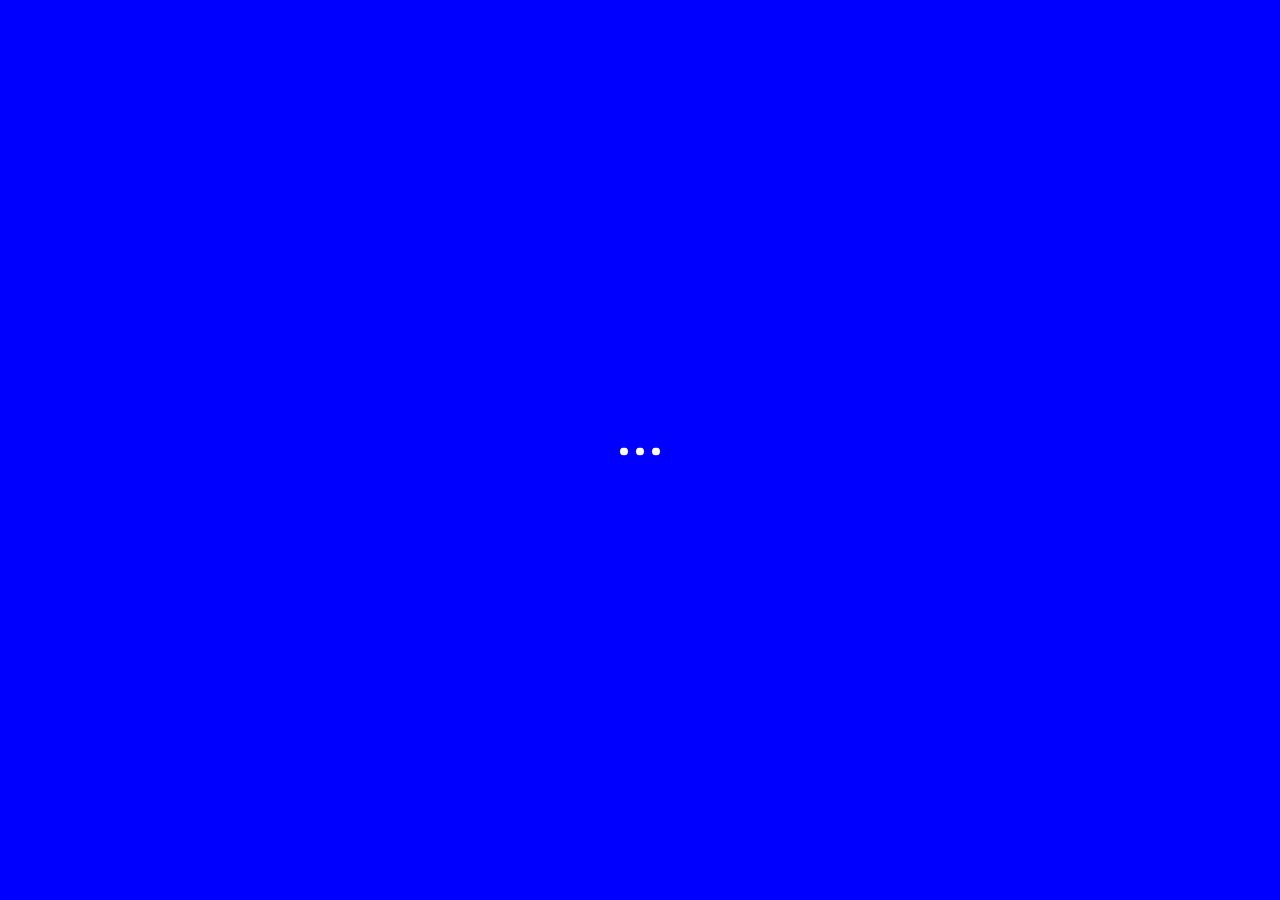
==== index.html @ 5bb3e673 "re" ====
<!DOCTYPE html>
<html lang="en-US">
<head>
    <meta charset="UTF-8">
    <meta name="description" content="Unique portfolio solution for creatives">
    <meta http-equiv="X-UA-Compatible" content="IE=edge">
    <meta name="viewport" content="width=device-width, initial-scale=1, maximum-scale=1, user-scalable=no"/>

    <title>Atail &#8211; Unique portfolio solution for creatives</title>

    <link href="https://fonts.googleapis.com/css?family=Hind:300,400%7CMontserrat:400,700" rel="stylesheet" media="all">
    <link rel='stylesheet' href='css/icons.css' type='text/css' media='all'/>
    <link rel='stylesheet' href='css/font-awesome.min.css' type='text/css' media='all'/>
    <link rel='stylesheet' href='css/main.css' type='text/css' media='all'/>
    <link rel='stylesheet' href='css/setting.css' type='text/css' media='all'/>

</head>

<body data-share="[&quot;facebook&quot;]">

<!--Preloader-->
<div class="atail-preloader-wrapper">
        <span>
            <span class="atail-dot"></span>
            <span class="atail-dot"></span>
            <span class="atail-dot"></span>
        </span>
    <div class="atail-preloader">
        <span>
            <span class="atail-dot"></span>
            <span class="atail-dot"></span>
            <span class="atail-dot"></span>
        </span>
    </div>
</div>
<!--/Preloader-->

<div class="atail  container-fluid  ">

    <header class="atail-header">
        <div class=" container-fluid ">
            <div class="logo  atail-logo-portrait">
                <a href="index.html">
                    <span class="atail-text-logo">
                        <img src="img/logo.svg" alt="">
                    </span>
                </a>
            </div>
            <div class="show-nav">
                <span data-action="show-nav">
                    <span>
                        <span></span>
                        <span></span>
                    </span>
                </span>
            </div>
            <nav class="row">
                <div class="grid-bg row">
                    <div class="col-md-2"></div>
                    <div class="col-md-2"></div>
                    <div class="col-md-2"></div>
                    <div class="col-md-2"></div>
                    <div class="col-md-2"></div>
                    <div class="col-md-2"></div>
                </div>
                <ol id="menu-menu-1" class="nav-list">
                    <li class="menu-item  current-menu-item col-xs-2 ">
                        <a href="index.html"><span>Projects</span></a>
                    </li>
                    <li class="menu-item col-xs-2 ">
                        <a href="about.html"><span>About</span></a>
                    </li>
                    <li class="menu-item  col-xs-2 ">
                        <a href="team.html"><span>Team</span></a>
                    </li>
                    <li class="menu-item col-xs-2 ">
                        <a href="services.html"><span>Services</span></a>
                    </li>
                    <li class="menu-item col-xs-2 ">
                        <a href="contact.html"><span>Contact</span></a>
                    </li>
                    <li class="menu-item col-xs-2 ">
                        <a href="blog.html"><span>Blog</span></a>
                    </li>
                    <li class="menu-item col-xs-2 ">
                        <a href="typography.html"><span>Typography</span></a>
                    </li>
                </ol>
            </nav>
        </div>
    </header>

    <main>

        <div class="main-scroll">

            <div class="project-preview-images  ">
                <div class="preview-images-item">
                    <img src="img/project-preview/1_pr_ad_grandeur.jpg" alt="" class="project-1">
                    <img src="img/project-preview/2_pr_ad_hpoint.jpg" alt="" class="project-2">
                    <img src="img/project-preview/3_pr_ad_jobs.jpg" alt="" class="project-3">
                    <img src="img/project-preview/4_pr_ad_ebs.jpg" alt="" class="project-4">
                    <img src="img/project-preview/5_pr_ad_sktelecom.jpg" alt="" class="project-5">
                    <img src="img/project-preview/6_pr_ad_amorepacific.jpg" alt="" class="project-6">
                </div>
            </div>

            <div class="row ">

                <div class="col-md-10 no-padding">

                    <div class="project-preview-arrow-wrapper">
                        <span class="project-preview-arrow">
                            <span>
                                <svg version="1.1" id="Layer_1" xmlns="http://www.w3.org/2000/svg"  x="0px" y="0px"
                                     width="57.143px" height="34.454px" viewBox="0 0 57.143 34.454" enable-background="new 0 0 57.143 34.454" xml:space="preserve">
                                    <g>
                                        <g>
                                            <polygon points="51.908,17.599 46.891,13.1 46.891,17.094 6.904,17.094 6.904,18.094 46.891,18.094 46.891,22.099"/>
                                        </g>
                                    </g>
                                </svg>
                            </span>
                            <span>Scroll</span>
                        </span>
                    </div>

                    <div class="project-preview" tabindex="0">

                        <div class="display-table">
                            <div class="display-table-cell">

                                <div class="row-col-10"
                                     id="project-1">
                                    <div class="col-xs-5 col-sm-5 col-md-2 project-count">
                                        <span><span class="project-count-number">1</span></span>
                                        /
                                        <span>99</span>
                                    </div>
                                    <div class="col-xs-7 col-sm-6 col-md-4 no-padding">
                                        <div class="content">
                                            <article>

                                                <div class="preview-article-header">
                                                    <h2>
                                                        <a data-action="open-full-post" data-post="project-1"
                                                           href="#">Hyundai Motor Group
                                                        </a>
                                                    </h2>
                                                </div>
                                                <div class="preview-article-text">
                                                    <div class="preview-text-content">
                                                        <p>
                                                        <strong> 그랜저 디지털 필름</strong>
                                                        <br>
                                                        현대자동차 그랜저의 세계 최초로 적용되는 릴렉션 컴포트 시트 USP를 활용한 디지털 필름 제작 
                                                        </p>
                                                    </div>
                                                </div>

                                                <a class="tmp-class open-full-post" data-action="open-full-post"
                                                   data-post="project-1"
                                                   href="#"><span>Show Case</span></a>
                                            </article>
                                        </div>
                                    </div>
                                </div>
                            </div>
                        </div>
                        <div class="display-table">
                            <div class="display-table-cell">

                                <div class="row-col-10"
                                     id="project-2">
                                    <div class="col-xs-5 col-sm-5 col-md-2 project-count">
                                        <span><span class="project-count-number">2</span></span>
                                        /
                                        <span>99</span>
                                    </div>
                                    <div class="col-xs-7 col-sm-6 col-md-4 no-padding">
                                        <div class="content">
                                            <article>

                                                <div class="preview-article-header">
                                                    <h2>
                                                        <a data-action="open-full-post" data-post="project-2"
                                                           href="#">Hyundai Department Store</a>
                                                    </h2>
                                                </div>
                                                <div class="preview-article-text">
                                                    <div class="preview-text-content">
                                                        <p>
                                                        <strong> H.Point APP 런칭 광고</strong>
                                                        <br>
                                                        현대백화점그룹 통합 멤버십 H.Point를 런칭함에 있어, 기존 현대백화점 무드 뿐 아니라 전체 참여사를 통합할 수 있는 이미지 구축  
                                                        </p>
                                                    </div>
                                                </div>

                                                <a class="tmp-class open-full-post" data-action="open-full-post"
                                                   data-post="project-2"
                                                   href="#"><span>Show Case</span></a>
                                            </article>
                                        </div>
                                    </div>
                                </div>
                            </div>
                        </div>
                        <div class="display-table">
                            <div class="display-table-cell">

                                <div class="row-col-10"
                                     id="project-3">
                                    <div class="col-xs-5 col-sm-5 col-md-2 project-count">
                                        <span><span class="project-count-number">3</span></span>
                                        /
                                        <span>99</span>
                                    </div>
                                    <div class="col-xs-7 col-sm-6 col-md-4 no-padding">
                                        <div class="content">
                                            <article>

                                                <div class="preview-article-header">
                                                    <h2>
                                                        <a data-action="open-full-post" data-post="project-3"
                                                           href="#">Zaps</a>
                                                    </h2>
                                                </div>
                                                <div class="preview-article-text">
                                                    <div class="preview-text-content">
                                                        <p>
                                                        <strong>잡스, 바이럴 영상</strong>
                                                        <br>
                                                        제품 패키지부터 브랜드사이트, 쇼핑몰까지 대대적인 리뉴얼을 시작한 잡스의 Kill Different 바이럴 영상 제작. 중독성 있는 음악과 풍만한 아재감성으로 유저들의 큰 공감과 호응을 이끌어냄  
                                                        </p>
                                                    </div>
                                                </div>

                                                <a class="tmp-class open-full-post" data-action="open-full-post"
                                                   data-post="project-3"
                                                   href="#"><span>Show Case</span></a>
                                            </article>
                                        </div>
                                    </div>
                                </div>
                            </div>
                        </div>
                        <div class="display-table">
                            <div class="display-table-cell">

                                <div class="row-col-10"
                                     id="project-4">
                                    <div class="col-xs-5 col-sm-5 col-md-2 project-count">
                                        <span><span class="project-count-number">4</span></span>
                                        /
                                        <span>99</span>
                                    </div>
                                    <div class="col-xs-7 col-sm-6 col-md-4 no-padding">
                                        <div class="content">
                                            <article>

                                                <div class="preview-article-header">
                                                    <h2>
                                                        <a data-action="open-full-post" data-post="project-4"
                                                           href="#">EBS</a>
                                                    </h2>
                                                </div>
                                                <div class="preview-article-text">
                                                    <div class="preview-text-content">
                                                        <p>
                                                        <strong>EBS Lang 연간 마케팅</strong>
                                                        <br>
                                                        국내 토익 시장 최초로 수강료 환급 프로그램을 도입한 토익 인터넷강의 ‘EBS Lang’ 마케팅 커뮤니케이션 총괄 
                                                        </p>
                                                    </div>
                                                </div>

                                                <a class="tmp-class open-full-post" data-action="open-full-post"
                                                   data-post="project-4"
                                                   href="#"><span>Show Case</span></a>
                                            </article>
                                        </div>
                                    </div>
                                </div>
                            </div>
                        </div>
                        <div class="display-table">
                            <div class="display-table-cell">

                                <div class="row-col-10"
                                     id="project-5">
                                    <div class="col-xs-5 col-sm-5 col-md-2 project-count">
                                        <span><span class="project-count-number">5</span></span>
                                        /
                                        <span>99</span>
                                    </div>
                                    <div class="col-xs-7 col-sm-6 col-md-4 no-padding">
                                        <div class="content">
                                            <article>

                                                <div class="preview-article-header">
                                                    <h2>
                                                        <a data-action="open-full-post" data-post="project-5"
                                                           href="#">SK telecom</a>
                                                    </h2>
                                                </div>
                                                <div class="preview-article-text">
                                                    <div class="preview-text-content">
                                                        <p>
                                                        <strong>SK텔레콤 바이럴 영상 </strong>
                                                        <br>
                                                        SKT LTE-A의 3배 빠른 인터넷 속도를 과거 스피드의 대명사였던 이소룡을 되살려 커뮤니케이션
                                                        </p>
                                                    </div>
                                                </div>

                                                <a class="tmp-class open-full-post" data-action="open-full-post"
                                                   data-post="project-5"
                                                   href="#"><span>Show Case</span></a>
                                            </article>
                                        </div>
                                    </div>
                                </div>
                            </div>
                        </div>
                        <div class="display-table">
                            <div class="display-table-cell">

                                <div class="row-col-10"
                                     id="project-6">
                                    <div class="col-xs-5 col-sm-5 col-md-2 project-count">
                                        <span><span class="project-count-number">6</span></span>
                                        /
                                        <span>99</span>
                                    </div>
                                    <div class="col-xs-7 col-sm-6 col-md-4 no-padding">
                                        <div class="content">
                                            <article>

                                                <div class="preview-article-header">
                                                    <h2>
                                                        <a data-action="open-full-post" data-post="project-6"
                                                           href="#">Amorepacific</a>
                                                    </h2>
                                                </div>
                                                <div class="preview-article-text">
                                                    <div class="preview-text-content">
                                                        <p>
                                                        <strong>미장센 바이럴 영상 </strong>
                                                        <br>
                                                        고데기 홈쇼핑 Fake영상에 유준호 더빙을 더해 에피소드를 연출하면서 자연스럽게 헤어 제품 커뮤니케이션
                                                        </p>
                                                    </div>
                                                </div>

                                                <a class="tmp-class open-full-post" data-action="open-full-post"
                                                   data-post="project-6"
                                                   href="#"><span>Show Case</span></a>
                                            </article>
                                        </div>
                                    </div>
                                </div>
                            </div>
                        </div>

                    </div>
                </div>
                <div class="col-md-2 all-projects-ajax-btn">
                    <a href="#" data-action="all-projects" data-count="10"><span><span></span><span></span></span>All Projects</a>
                </div>
            </div>


        </div> <!-- main-scroll -->

        <div class="grid-bg row">
            <div class="col-md-2"></div>
            <div class="col-md-2"></div>
            <div class="col-md-2"></div>
            <div class="col-md-2"></div>
            <div class="col-md-2"></div>
            <div class="col-md-2"></div>
        </div>

    </main> <!-- main -->

    <div class="sides">
        <div class=" container-fluid ">
            <div class="left-side">
                <div class="side-content">
                    <a href="https://www.facebook.com/ItemBridge"> Facebook </a>
                    <a href="https://twitter.com/Itembridge"> Twitter </a>
                    <a href="https://instagram.com/itembridge/"> Instagram </a>
                    <a href="https://www.behance.net/itembridge"> Behance </a>
                </div>
            </div>

            <div class="right-side">
                <div class="side-content">
                    <p class="copyright">
                        © 2016 Itembridge LLC </p>
                </div>
            </div>
        </div>
    </div> <!-- sides -->

</div> <!-- atail -->
<script type='text/javascript' src="js/jquery-3.1.1.min.js"></script>
<script type='text/javascript' src='js/main.js'></script>
<script type='text/javascript' src='js/jssocials.js'></script>
<script type='text/javascript' src='js/retina.js'></script>

</body>
</html>
---- css/icons.css ----
@font-face {
    font-family: 'icon-worksregular';
    src: url('../fonts/icon-works-webfont.eot');
    src: url('../fonts/icon-works-webfont.eot?#iefix') format('embedded-opentype'),
    url('../fonts/icon-works-webfont.woff') format('woff'),
    url('../fonts/icon-works-webfont.ttf') format('truetype'),
    url('../fonts/icon-works-webfont.svg#icon-worksregular') format('svg');
    font-weight: normal;
    font-style: normal;

}
---- css/main.css ----
/*
// Theme Name: Template Atail
// Theme URI: http://template.atail.itembridge.com/
// Author: InfoStyle
// Author URI: http://themeforest.net/user/InfoStyle
// Description: Atail template theme
// Version: 1.0.5
// License: ThemeForest Regular & Extended License
// License URI: http://themeforest.net/licenses/regular-extended
*/
/*
1. Grid---------------------------------(Line )
2. Atail--------------------------------(Line )
  2.1 Components------------------------(Line )
    2.1.1 Multitext---------------------(Line )
    2.1.2 Blockquote--------------------(Line )
    2.1.3 Blog--------------------------(Line )
    2.1.4 Box - promo, suporting--------(Line )
    2.1.5 Buttons-----------------------(Line )
    2.1.6 Category list-----------------(Line )
    2.1.7 Features----------------------(Line )
    2.1.8 Figure------------------------(Line )
    2.1.9 Forms-------------------------(Line )
    2.1.10 Google Maps------------------(Line )
    2.1.11 Grid backgrounds-------------(Line )
    2.1.12 Navigation-------------------(Line )
    2.1.13 List-------------------------(Line )
    2.1.14 Headers----------------------(Line )
    2.1.15 Links------------------------(Line )
    2.1.16 Atail Logo-------------------(Line )
    2.1.17 Paragraphs-------------------(Line )
    2.1.18 Post-------------------------(Line )
    2.1.19 Preloader--------------------(Line )
    2.1.20 Projects preview-------------(Line )
    2.1.21 Scroll-----------------------(Line )
    2.1.22 Single project---------------(Line )
    2.1.23 Slider-----------------------(Line )
    2.1.24 Tables-----------------------(Line )
    2.1.25 Team-------------------------(Line )
    2.1.26 Widgets----------------------(Line )
  2.2 Layout----------------------------(Line )
    2.2.1 Header------------------------(Line )
    2.2.1 Main--------------------------(Line )
    2.2.1 Footer------------------------(Line )
    2.2.1 Sidebars----------------------(Line )
 */
/*! normalize.css v3.0.2 | MIT License | git.io/normalize */
html {
  font-family: sans-serif;
  -ms-text-size-adjust: 100%;
  -webkit-text-size-adjust: 100%;
}

body {
  margin: 0;
}

article,
aside,
details,
figcaption,
figure,
footer,
header,
hgroup,
main,
menu,
nav,
section,
summary {
  display: block;
}

audio,
canvas,
progress,
video {
  display: inline-block;
  vertical-align: baseline;
}

audio:not([controls]) {
  display: none;
  height: 0;
}

[hidden],
template {
  display: none;
}

a {
  background-color: transparent;
}

a:active,
a:hover {
  outline: 0;
}

abbr[title] {
  border-bottom: 1px dotted;
}

b,
strong {
  font-weight: bold;
}

dfn {
  font-style: italic;
}

h1 {
  font-size: 2em;
  margin: 0.67em 0;
}

mark {
  background: #ff0;
  color: #000;
}

small {
  font-size: 80%;
}

sub,
sup {
  font-size: 75%;
  line-height: 0;
  position: relative;
  vertical-align: baseline;
}

sup {
  top: -0.5em;
}

sub {
  bottom: -0.25em;
}

img {
  border: 0;
}

svg:not(:root) {
  overflow: hidden;
}

figure {
  margin: 1em 40px;
}

hr {
  box-sizing: content-box;
  height: 0;
}

pre {
  overflow: auto;
}

code,
kbd,
pre,
samp {
  font-family: monospace, monospace;
  font-size: 1em;
}

button,
input,
optgroup,
select,
textarea {
  color: inherit;
  font: inherit;
  margin: 0;
}

button {
  overflow: visible;
}

button,
select {
  text-transform: none;
}

button,
html input[type="button"],
input[type="reset"],
input[type="submit"] {
  -webkit-appearance: button;
  cursor: pointer;
}

button[disabled],
html input[disabled] {
  cursor: default;
}

button::-moz-focus-inner,
input::-moz-focus-inner {
  border: 0;
  padding: 0;
}

input {
  line-height: normal;
}

input[type="checkbox"],
input[type="radio"] {
  box-sizing: border-box;
  padding: 0;
}

input[type="number"]::-webkit-inner-spin-button,
input[type="number"]::-webkit-outer-spin-button {
  height: auto;
}

input[type="search"]::-webkit-search-cancel-button,
input[type="search"]::-webkit-search-decoration {
  -webkit-appearance: none;
}

fieldset {
  border: 1px solid #c0c0c0;
  margin: 0 2px;
  padding: 0.35em 0.625em 0.75em;
}

legend {
  border: 0;
  padding: 0;
}

textarea {
  overflow: auto;
}

optgroup {
  font-weight: bold;
}

table {
  border-collapse: collapse;
  border-spacing: 0;
}

td,
th {
  padding: 0;
}

* {
  box-sizing: border-box;
}

*:before,
*:after {
  box-sizing: border-box;
}

.container {
  margin-right: auto;
  margin-left: auto;
  padding-left: 15px;
  padding-right: 15px;
}

.container:before, .container:after {
  content: " ";
  display: table;
}

.container:after {
  clear: both;
}

@media (min-width: 768px) {
  .container {
    width: 754px;
  }
}

@media (min-width: 992px) {
  .container {
    width: 980px;
  }
}

@media (min-width: 1200px) {
  .container {
    width: 1210px;
  }
}

.container-fluid {
  margin-right: auto;
  margin-left: auto;
  padding-left: 15px;
  padding-right: 15px;
}

.container-fluid:before, .container-fluid:after {
  content: " ";
  display: table;
}

.container-fluid:after {
  clear: both;
}

.row,
[class*=" row-col-"],
[class^="row-col-"] {
  margin-left: -15px;
  margin-right: -15px;
}

.row:before, .row:after,
[class*=" row-col-"]:before,
[class*=" row-col-"]:after,
[class^="row-col-"]:before,
[class^="row-col-"]:after {
  content: " ";
  display: table;
}

.row:after,
[class*=" row-col-"]:after,
[class^="row-col-"]:after {
  clear: both;
}

.col-xs-1, .col-sm-1, .col-md-1, .col-lg-1, .col-xs-2, .col-sm-2, .col-md-2, .col-lg-2, .col-xs-3, .col-sm-3, .col-md-3, .col-lg-3, .col-xs-4, .col-sm-4, .col-md-4, .col-lg-4, .col-xs-5, .col-sm-5, .col-md-5, .col-lg-5, .col-xs-6, .col-sm-6, .col-md-6, .col-lg-6, .col-xs-7, .col-sm-7, .col-md-7, .col-lg-7, .col-xs-8, .col-sm-8, .col-md-8, .col-lg-8, .col-xs-9, .col-sm-9, .col-md-9, .col-lg-9, .col-xs-10, .col-sm-10, .col-md-10, .col-lg-10, .col-xs-11, .col-sm-11, .col-md-11, .col-lg-11, .col-xs-12, .col-sm-12, .col-md-12, .col-lg-12 {
  position: relative;
  min-height: 1px;
  padding-left: 15px;
  padding-right: 15px;
}

.row .col-xs-1 {
  width: 8.33333%;
}

.row .col-xs-2 {
  width: 16.66667%;
}

.row .col-xs-3 {
  width: 25%;
}

.row .col-xs-4 {
  width: 33.33333%;
}

.row .col-xs-5 {
  width: 41.66667%;
}

.row .col-xs-6 {
  width: 50%;
}

.row .col-xs-7 {
  width: 58.33333%;
}

.row .col-xs-8 {
  width: 66.66667%;
}

.row .col-xs-9 {
  width: 75%;
}

.row .col-xs-10 {
  width: 83.33333%;
}

.row .col-xs-11 {
  width: 91.66667%;
}

.row .col-xs-12 {
  width: 100%;
}

.row .col-xs-offset-1 {
  margin-left: 8.33333%;
}

.row .col-xs-offset-2 {
  margin-left: 16.66667%;
}

.row .col-xs-offset-3 {
  margin-left: 25%;
}

.row .col-xs-offset-4 {
  margin-left: 33.33333%;
}

.row .col-xs-offset-5 {
  margin-left: 41.66667%;
}

.row .col-xs-offset-6 {
  margin-left: 50%;
}

.row .col-xs-offset-7 {
  margin-left: 58.33333%;
}

.row .col-xs-offset-8 {
  margin-left: 66.66667%;
}

.row .col-xs-offset-9 {
  margin-left: 75%;
}

.row .col-xs-offset-10 {
  margin-left: 83.33333%;
}

.row .col-xs-offset-11 {
  margin-left: 91.66667%;
}

.row .col-xs-offset-12 {
  margin-left: 100%;
}

.col-xs-1, .col-xs-2, .col-xs-3, .col-xs-4, .col-xs-5, .col-xs-6, .col-xs-7, .col-xs-8, .col-xs-9, .col-xs-10, .col-xs-11, .col-xs-12 {
  float: left;
}

.row-col-1 > .col-xs-1 {
  width: 100%;
}

.row-col-2 > .col-xs-1 {
  width: 50%;
}

.row-col-2 > .col-xs-2 {
  width: 100%;
}

.row-col-3 > .col-xs-1 {
  width: 33.33333%;
}

.row-col-3 > .col-xs-2 {
  width: 66.66667%;
}

.row-col-3 > .col-xs-3 {
  width: 100%;
}

.row-col-4 > .col-xs-1 {
  width: 25%;
}

.row-col-4 > .col-xs-2 {
  width: 50%;
}

.row-col-4 > .col-xs-3 {
  width: 75%;
}

.row-col-4 > .col-xs-4 {
  width: 100%;
}

.row-col-5 > .col-xs-1 {
  width: 20%;
}

.row-col-5 > .col-xs-2 {
  width: 40%;
}

.row-col-5 > .col-xs-3 {
  width: 60%;
}

.row-col-5 > .col-xs-4 {
  width: 80%;
}

.row-col-5 > .col-xs-5 {
  width: 100%;
}

.row-col-6 > .col-xs-1 {
  width: 16.66667%;
}

.row-col-6 > .col-xs-2 {
  width: 33.33333%;
}

.row-col-6 > .col-xs-3 {
  width: 50%;
}

.row-col-6 > .col-xs-4 {
  width: 66.66667%;
}

.row-col-6 > .col-xs-5 {
  width: 83.33333%;
}

.row-col-6 > .col-xs-6 {
  width: 100%;
}

.row-col-7 > .col-xs-1 {
  width: 14.28571%;
}

.row-col-7 > .col-xs-2 {
  width: 28.57143%;
}

.row-col-7 > .col-xs-3 {
  width: 42.85714%;
}

.row-col-7 > .col-xs-4 {
  width: 57.14286%;
}

.row-col-7 > .col-xs-5 {
  width: 71.42857%;
}

.row-col-7 > .col-xs-6 {
  width: 85.71429%;
}

.row-col-7 > .col-xs-7 {
  width: 100%;
}

.row-col-8 > .col-xs-1 {
  width: 12.5%;
}

.row-col-8 > .col-xs-2 {
  width: 25%;
}

.row-col-8 > .col-xs-3 {
  width: 37.5%;
}

.row-col-8 > .col-xs-4 {
  width: 50%;
}

.row-col-8 > .col-xs-5 {
  width: 62.5%;
}

.row-col-8 > .col-xs-6 {
  width: 75%;
}

.row-col-8 > .col-xs-7 {
  width: 87.5%;
}

.row-col-8 > .col-xs-8 {
  width: 100%;
}

.row-col-9 > .col-xs-1 {
  width: 11.11111%;
}

.row-col-9 > .col-xs-2 {
  width: 22.22222%;
}

.row-col-9 > .col-xs-3 {
  width: 33.33333%;
}

.row-col-9 > .col-xs-4 {
  width: 44.44444%;
}

.row-col-9 > .col-xs-5 {
  width: 55.55556%;
}

.row-col-9 > .col-xs-6 {
  width: 66.66667%;
}

.row-col-9 > .col-xs-7 {
  width: 77.77778%;
}

.row-col-9 > .col-xs-8 {
  width: 88.88889%;
}

.row-col-9 > .col-xs-9 {
  width: 100%;
}

.row-col-10 > .col-xs-1 {
  width: 10%;
}

.row-col-10 > .col-xs-2 {
  width: 20%;
}

.row-col-10 > .col-xs-3 {
  width: 30%;
}

.row-col-10 > .col-xs-4 {
  width: 40%;
}

.row-col-10 > .col-xs-5 {
  width: 50%;
}

.row-col-10 > .col-xs-6 {
  width: 60%;
}

.row-col-10 > .col-xs-7 {
  width: 70%;
}

.row-col-10 > .col-xs-8 {
  width: 80%;
}

.row-col-10 > .col-xs-9 {
  width: 90%;
}

.row-col-10 > .col-xs-10 {
  width: 100%;
}

.row-col-11 > .col-xs-1 {
  width: 9.09091%;
}

.row-col-11 > .col-xs-2 {
  width: 18.18182%;
}

.row-col-11 > .col-xs-3 {
  width: 27.27273%;
}

.row-col-11 > .col-xs-4 {
  width: 36.36364%;
}

.row-col-11 > .col-xs-5 {
  width: 45.45455%;
}

.row-col-11 > .col-xs-6 {
  width: 54.54545%;
}

.row-col-11 > .col-xs-7 {
  width: 63.63636%;
}

.row-col-11 > .col-xs-8 {
  width: 72.72727%;
}

.row-col-11 > .col-xs-9 {
  width: 81.81818%;
}

.row-col-11 > .col-xs-10 {
  width: 90.90909%;
}

.row-col-11 > .col-xs-11 {
  width: 100%;
}

.row-col-12 > .col-xs-1 {
  width: 8.33333%;
}

.row-col-12 > .col-xs-2 {
  width: 16.66667%;
}

.row-col-12 > .col-xs-3 {
  width: 25%;
}

.row-col-12 > .col-xs-4 {
  width: 33.33333%;
}

.row-col-12 > .col-xs-5 {
  width: 41.66667%;
}

.row-col-12 > .col-xs-6 {
  width: 50%;
}

.row-col-12 > .col-xs-7 {
  width: 58.33333%;
}

.row-col-12 > .col-xs-8 {
  width: 66.66667%;
}

.row-col-12 > .col-xs-9 {
  width: 75%;
}

.row-col-12 > .col-xs-10 {
  width: 83.33333%;
}

.row-col-12 > .col-xs-11 {
  width: 91.66667%;
}

.row-col-12 > .col-xs-12 {
  width: 100%;
}

.row-col-1 > .col-xs-push-0 {
  left: auto;
}

.row-col-1 > .col-xs-push-1 {
  left: 100%;
}

.row-col-2 > .col-xs-push-0 {
  left: auto;
}

.row-col-2 > .col-xs-push-1 {
  left: 50%;
}

.row-col-2 > .col-xs-push-2 {
  left: 100%;
}

.row-col-3 > .col-xs-push-0 {
  left: auto;
}

.row-col-3 > .col-xs-push-1 {
  left: 33.33333%;
}

.row-col-3 > .col-xs-push-2 {
  left: 66.66667%;
}

.row-col-3 > .col-xs-push-3 {
  left: 100%;
}

.row-col-4 > .col-xs-push-0 {
  left: auto;
}

.row-col-4 > .col-xs-push-1 {
  left: 25%;
}

.row-col-4 > .col-xs-push-2 {
  left: 50%;
}

.row-col-4 > .col-xs-push-3 {
  left: 75%;
}

.row-col-4 > .col-xs-push-4 {
  left: 100%;
}

.row-col-5 > .col-xs-push-0 {
  left: auto;
}

.row-col-5 > .col-xs-push-1 {
  left: 20%;
}

.row-col-5 > .col-xs-push-2 {
  left: 40%;
}

.row-col-5 > .col-xs-push-3 {
  left: 60%;
}

.row-col-5 > .col-xs-push-4 {
  left: 80%;
}

.row-col-5 > .col-xs-push-5 {
  left: 100%;
}

.row-col-6 > .col-xs-push-0 {
  left: auto;
}

.row-col-6 > .col-xs-push-1 {
  left: 16.66667%;
}

.row-col-6 > .col-xs-push-2 {
  left: 33.33333%;
}

.row-col-6 > .col-xs-push-3 {
  left: 50%;
}

.row-col-6 > .col-xs-push-4 {
  left: 66.66667%;
}

.row-col-6 > .col-xs-push-5 {
  left: 83.33333%;
}

.row-col-6 > .col-xs-push-6 {
  left: 100%;
}

.row-col-7 > .col-xs-push-0 {
  left: auto;
}

.row-col-7 > .col-xs-push-1 {
  left: 14.28571%;
}

.row-col-7 > .col-xs-push-2 {
  left: 28.57143%;
}

.row-col-7 > .col-xs-push-3 {
  left: 42.85714%;
}

.row-col-7 > .col-xs-push-4 {
  left: 57.14286%;
}

.row-col-7 > .col-xs-push-5 {
  left: 71.42857%;
}

.row-col-7 > .col-xs-push-6 {
  left: 85.71429%;
}

.row-col-7 > .col-xs-push-7 {
  left: 100%;
}

.row-col-8 > .col-xs-push-0 {
  left: auto;
}

.row-col-8 > .col-xs-push-1 {
  left: 12.5%;
}

.row-col-8 > .col-xs-push-2 {
  left: 25%;
}

.row-col-8 > .col-xs-push-3 {
  left: 37.5%;
}

.row-col-8 > .col-xs-push-4 {
  left: 50%;
}

.row-col-8 > .col-xs-push-5 {
  left: 62.5%;
}

.row-col-8 > .col-xs-push-6 {
  left: 75%;
}

.row-col-8 > .col-xs-push-7 {
  left: 87.5%;
}

.row-col-8 > .col-xs-push-8 {
  left: 100%;
}

.row-col-9 > .col-xs-push-0 {
  left: auto;
}

.row-col-9 > .col-xs-push-1 {
  left: 11.11111%;
}

.row-col-9 > .col-xs-push-2 {
  left: 22.22222%;
}

.row-col-9 > .col-xs-push-3 {
  left: 33.33333%;
}

.row-col-9 > .col-xs-push-4 {
  left: 44.44444%;
}

.row-col-9 > .col-xs-push-5 {
  left: 55.55556%;
}

.row-col-9 > .col-xs-push-6 {
  left: 66.66667%;
}

.row-col-9 > .col-xs-push-7 {
  left: 77.77778%;
}

.row-col-9 > .col-xs-push-8 {
  left: 88.88889%;
}

.row-col-9 > .col-xs-push-9 {
  left: 100%;
}

.row-col-10 > .col-xs-push-0 {
  left: auto;
}

.row-col-10 > .col-xs-push-1 {
  left: 10%;
}

.row-col-10 > .col-xs-push-2 {
  left: 20%;
}

.row-col-10 > .col-xs-push-3 {
  left: 30%;
}

.row-col-10 > .col-xs-push-4 {
  left: 40%;
}

.row-col-10 > .col-xs-push-5 {
  left: 50%;
}

.row-col-10 > .col-xs-push-6 {
  left: 60%;
}

.row-col-10 > .col-xs-push-7 {
  left: 70%;
}

.row-col-10 > .col-xs-push-8 {
  left: 80%;
}

.row-col-10 > .col-xs-push-9 {
  left: 90%;
}

.row-col-10 > .col-xs-push-10 {
  left: 100%;
}

.row-col-11 > .col-xs-push-0 {
  left: auto;
}

.row-col-11 > .col-xs-push-1 {
  left: 9.09091%;
}

.row-col-11 > .col-xs-push-2 {
  left: 18.18182%;
}

.row-col-11 > .col-xs-push-3 {
  left: 27.27273%;
}

.row-col-11 > .col-xs-push-4 {
  left: 36.36364%;
}

.row-col-11 > .col-xs-push-5 {
  left: 45.45455%;
}

.row-col-11 > .col-xs-push-6 {
  left: 54.54545%;
}

.row-col-11 > .col-xs-push-7 {
  left: 63.63636%;
}

.row-col-11 > .col-xs-push-8 {
  left: 72.72727%;
}

.row-col-11 > .col-xs-push-9 {
  left: 81.81818%;
}

.row-col-11 > .col-xs-push-10 {
  left: 90.90909%;
}

.row-col-11 > .col-xs-push-11 {
  left: 100%;
}

.row-col-12 > .col-xs-push-0 {
  left: auto;
}

.row-col-12 > .col-xs-push-1 {
  left: 8.33333%;
}

.row-col-12 > .col-xs-push-2 {
  left: 16.66667%;
}

.row-col-12 > .col-xs-push-3 {
  left: 25%;
}

.row-col-12 > .col-xs-push-4 {
  left: 33.33333%;
}

.row-col-12 > .col-xs-push-5 {
  left: 41.66667%;
}

.row-col-12 > .col-xs-push-6 {
  left: 50%;
}

.row-col-12 > .col-xs-push-7 {
  left: 58.33333%;
}

.row-col-12 > .col-xs-push-8 {
  left: 66.66667%;
}

.row-col-12 > .col-xs-push-9 {
  left: 75%;
}

.row-col-12 > .col-xs-push-10 {
  left: 83.33333%;
}

.row-col-12 > .col-xs-push-11 {
  left: 91.66667%;
}

.row-col-12 > .col-xs-push-12 {
  left: 100%;
}

.row-col-1 > .col-xs-pull-0 {
  right: auto;
}

.row-col-1 > .col-xs-pull-1 {
  right: 100%;
}

.row-col-2 > .col-xs-pull-0 {
  right: auto;
}

.row-col-2 > .col-xs-pull-1 {
  right: 50%;
}

.row-col-2 > .col-xs-pull-2 {
  right: 100%;
}

.row-col-3 > .col-xs-pull-0 {
  right: auto;
}

.row-col-3 > .col-xs-pull-1 {
  right: 33.33333%;
}

.row-col-3 > .col-xs-pull-2 {
  right: 66.66667%;
}

.row-col-3 > .col-xs-pull-3 {
  right: 100%;
}

.row-col-4 > .col-xs-pull-0 {
  right: auto;
}

.row-col-4 > .col-xs-pull-1 {
  right: 25%;
}

.row-col-4 > .col-xs-pull-2 {
  right: 50%;
}

.row-col-4 > .col-xs-pull-3 {
  right: 75%;
}

.row-col-4 > .col-xs-pull-4 {
  right: 100%;
}

.row-col-5 > .col-xs-pull-0 {
  right: auto;
}

.row-col-5 > .col-xs-pull-1 {
  right: 20%;
}

.row-col-5 > .col-xs-pull-2 {
  right: 40%;
}

.row-col-5 > .col-xs-pull-3 {
  right: 60%;
}

.row-col-5 > .col-xs-pull-4 {
  right: 80%;
}

.row-col-5 > .col-xs-pull-5 {
  right: 100%;
}

.row-col-6 > .col-xs-pull-0 {
  right: auto;
}

.row-col-6 > .col-xs-pull-1 {
  right: 16.66667%;
}

.row-col-6 > .col-xs-pull-2 {
  right: 33.33333%;
}

.row-col-6 > .col-xs-pull-3 {
  right: 50%;
}

.row-col-6 > .col-xs-pull-4 {
  right: 66.66667%;
}

.row-col-6 > .col-xs-pull-5 {
  right: 83.33333%;
}

.row-col-6 > .col-xs-pull-6 {
  right: 100%;
}

.row-col-7 > .col-xs-pull-0 {
  right: auto;
}

.row-col-7 > .col-xs-pull-1 {
  right: 14.28571%;
}

.row-col-7 > .col-xs-pull-2 {
  right: 28.57143%;
}

.row-col-7 > .col-xs-pull-3 {
  right: 42.85714%;
}

.row-col-7 > .col-xs-pull-4 {
  right: 57.14286%;
}

.row-col-7 > .col-xs-pull-5 {
  right: 71.42857%;
}

.row-col-7 > .col-xs-pull-6 {
  right: 85.71429%;
}

.row-col-7 > .col-xs-pull-7 {
  right: 100%;
}

.row-col-8 > .col-xs-pull-0 {
  right: auto;
}

.row-col-8 > .col-xs-pull-1 {
  right: 12.5%;
}

.row-col-8 > .col-xs-pull-2 {
  right: 25%;
}

.row-col-8 > .col-xs-pull-3 {
  right: 37.5%;
}

.row-col-8 > .col-xs-pull-4 {
  right: 50%;
}

.row-col-8 > .col-xs-pull-5 {
  right: 62.5%;
}

.row-col-8 > .col-xs-pull-6 {
  right: 75%;
}

.row-col-8 > .col-xs-pull-7 {
  right: 87.5%;
}

.row-col-8 > .col-xs-pull-8 {
  right: 100%;
}

.row-col-9 > .col-xs-pull-0 {
  right: auto;
}

.row-col-9 > .col-xs-pull-1 {
  right: 11.11111%;
}

.row-col-9 > .col-xs-pull-2 {
  right: 22.22222%;
}

.row-col-9 > .col-xs-pull-3 {
  right: 33.33333%;
}

.row-col-9 > .col-xs-pull-4 {
  right: 44.44444%;
}

.row-col-9 > .col-xs-pull-5 {
  right: 55.55556%;
}

.row-col-9 > .col-xs-pull-6 {
  right: 66.66667%;
}

.row-col-9 > .col-xs-pull-7 {
  right: 77.77778%;
}

.row-col-9 > .col-xs-pull-8 {
  right: 88.88889%;
}

.row-col-9 > .col-xs-pull-9 {
  right: 100%;
}

.row-col-10 > .col-xs-pull-0 {
  right: auto;
}

.row-col-10 > .col-xs-pull-1 {
  right: 10%;
}

.row-col-10 > .col-xs-pull-2 {
  right: 20%;
}

.row-col-10 > .col-xs-pull-3 {
  right: 30%;
}

.row-col-10 > .col-xs-pull-4 {
  right: 40%;
}

.row-col-10 > .col-xs-pull-5 {
  right: 50%;
}

.row-col-10 > .col-xs-pull-6 {
  right: 60%;
}

.row-col-10 > .col-xs-pull-7 {
  right: 70%;
}

.row-col-10 > .col-xs-pull-8 {
  right: 80%;
}

.row-col-10 > .col-xs-pull-9 {
  right: 90%;
}

.row-col-10 > .col-xs-pull-10 {
  right: 100%;
}

.row-col-11 > .col-xs-pull-0 {
  right: auto;
}

.row-col-11 > .col-xs-pull-1 {
  right: 9.09091%;
}

.row-col-11 > .col-xs-pull-2 {
  right: 18.18182%;
}

.row-col-11 > .col-xs-pull-3 {
  right: 27.27273%;
}

.row-col-11 > .col-xs-pull-4 {
  right: 36.36364%;
}

.row-col-11 > .col-xs-pull-5 {
  right: 45.45455%;
}

.row-col-11 > .col-xs-pull-6 {
  right: 54.54545%;
}

.row-col-11 > .col-xs-pull-7 {
  right: 63.63636%;
}

.row-col-11 > .col-xs-pull-8 {
  right: 72.72727%;
}

.row-col-11 > .col-xs-pull-9 {
  right: 81.81818%;
}

.row-col-11 > .col-xs-pull-10 {
  right: 90.90909%;
}

.row-col-11 > .col-xs-pull-11 {
  right: 100%;
}

.row-col-12 > .col-xs-pull-0 {
  right: auto;
}

.row-col-12 > .col-xs-pull-1 {
  right: 8.33333%;
}

.row-col-12 > .col-xs-pull-2 {
  right: 16.66667%;
}

.row-col-12 > .col-xs-pull-3 {
  right: 25%;
}

.row-col-12 > .col-xs-pull-4 {
  right: 33.33333%;
}

.row-col-12 > .col-xs-pull-5 {
  right: 41.66667%;
}

.row-col-12 > .col-xs-pull-6 {
  right: 50%;
}

.row-col-12 > .col-xs-pull-7 {
  right: 58.33333%;
}

.row-col-12 > .col-xs-pull-8 {
  right: 66.66667%;
}

.row-col-12 > .col-xs-pull-9 {
  right: 75%;
}

.row-col-12 > .col-xs-pull-10 {
  right: 83.33333%;
}

.row-col-12 > .col-xs-pull-11 {
  right: 91.66667%;
}

.row-col-12 > .col-xs-pull-12 {
  right: 100%;
}

.row-col-1 > .col-xs-offset-0 {
  margin-left: 0%;
}

.row-col-1 > .col-xs-offset-1 {
  margin-left: 100%;
}

.row-col-2 > .col-xs-offset-0 {
  margin-left: 0%;
}

.row-col-2 > .col-xs-offset-1 {
  margin-left: 50%;
}

.row-col-2 > .col-xs-offset-2 {
  margin-left: 100%;
}

.row-col-3 > .col-xs-offset-0 {
  margin-left: 0%;
}

.row-col-3 > .col-xs-offset-1 {
  margin-left: 33.33333%;
}

.row-col-3 > .col-xs-offset-2 {
  margin-left: 66.66667%;
}

.row-col-3 > .col-xs-offset-3 {
  margin-left: 100%;
}

.row-col-4 > .col-xs-offset-0 {
  margin-left: 0%;
}

.row-col-4 > .col-xs-offset-1 {
  margin-left: 25%;
}

.row-col-4 > .col-xs-offset-2 {
  margin-left: 50%;
}

.row-col-4 > .col-xs-offset-3 {
  margin-left: 75%;
}

.row-col-4 > .col-xs-offset-4 {
  margin-left: 100%;
}

.row-col-5 > .col-xs-offset-0 {
  margin-left: 0%;
}

.row-col-5 > .col-xs-offset-1 {
  margin-left: 20%;
}

.row-col-5 > .col-xs-offset-2 {
  margin-left: 40%;
}

.row-col-5 > .col-xs-offset-3 {
  margin-left: 60%;
}

.row-col-5 > .col-xs-offset-4 {
  margin-left: 80%;
}

.row-col-5 > .col-xs-offset-5 {
  margin-left: 100%;
}

.row-col-6 > .col-xs-offset-0 {
  margin-left: 0%;
}

.row-col-6 > .col-xs-offset-1 {
  margin-left: 16.66667%;
}

.row-col-6 > .col-xs-offset-2 {
  margin-left: 33.33333%;
}

.row-col-6 > .col-xs-offset-3 {
  margin-left: 50%;
}

.row-col-6 > .col-xs-offset-4 {
  margin-left: 66.66667%;
}

.row-col-6 > .col-xs-offset-5 {
  margin-left: 83.33333%;
}

.row-col-6 > .col-xs-offset-6 {
  margin-left: 100%;
}

.row-col-7 > .col-xs-offset-0 {
  margin-left: 0%;
}

.row-col-7 > .col-xs-offset-1 {
  margin-left: 14.28571%;
}

.row-col-7 > .col-xs-offset-2 {
  margin-left: 28.57143%;
}

.row-col-7 > .col-xs-offset-3 {
  margin-left: 42.85714%;
}

.row-col-7 > .col-xs-offset-4 {
  margin-left: 57.14286%;
}

.row-col-7 > .col-xs-offset-5 {
  margin-left: 71.42857%;
}

.row-col-7 > .col-xs-offset-6 {
  margin-left: 85.71429%;
}

.row-col-7 > .col-xs-offset-7 {
  margin-left: 100%;
}

.row-col-8 > .col-xs-offset-0 {
  margin-left: 0%;
}

.row-col-8 > .col-xs-offset-1 {
  margin-left: 12.5%;
}

.row-col-8 > .col-xs-offset-2 {
  margin-left: 25%;
}

.row-col-8 > .col-xs-offset-3 {
  margin-left: 37.5%;
}

.row-col-8 > .col-xs-offset-4 {
  margin-left: 50%;
}

.row-col-8 > .col-xs-offset-5 {
  margin-left: 62.5%;
}

.row-col-8 > .col-xs-offset-6 {
  margin-left: 75%;
}

.row-col-8 > .col-xs-offset-7 {
  margin-left: 87.5%;
}

.row-col-8 > .col-xs-offset-8 {
  margin-left: 100%;
}

.row-col-9 > .col-xs-offset-0 {
  margin-left: 0%;
}

.row-col-9 > .col-xs-offset-1 {
  margin-left: 11.11111%;
}

.row-col-9 > .col-xs-offset-2 {
  margin-left: 22.22222%;
}

.row-col-9 > .col-xs-offset-3 {
  margin-left: 33.33333%;
}

.row-col-9 > .col-xs-offset-4 {
  margin-left: 44.44444%;
}

.row-col-9 > .col-xs-offset-5 {
  margin-left: 55.55556%;
}

.row-col-9 > .col-xs-offset-6 {
  margin-left: 66.66667%;
}

.row-col-9 > .col-xs-offset-7 {
  margin-left: 77.77778%;
}

.row-col-9 > .col-xs-offset-8 {
  margin-left: 88.88889%;
}

.row-col-9 > .col-xs-offset-9 {
  margin-left: 100%;
}

.row-col-10 > .col-xs-offset-0 {
  margin-left: 0%;
}

.row-col-10 > .col-xs-offset-1 {
  margin-left: 10%;
}

.row-col-10 > .col-xs-offset-2 {
  margin-left: 20%;
}

.row-col-10 > .col-xs-offset-3 {
  margin-left: 30%;
}

.row-col-10 > .col-xs-offset-4 {
  margin-left: 40%;
}

.row-col-10 > .col-xs-offset-5 {
  margin-left: 50%;
}

.row-col-10 > .col-xs-offset-6 {
  margin-left: 60%;
}

.row-col-10 > .col-xs-offset-7 {
  margin-left: 70%;
}

.row-col-10 > .col-xs-offset-8 {
  margin-left: 80%;
}

.row-col-10 > .col-xs-offset-9 {
  margin-left: 90%;
}

.row-col-10 > .col-xs-offset-10 {
  margin-left: 100%;
}

.row-col-11 > .col-xs-offset-0 {
  margin-left: 0%;
}

.row-col-11 > .col-xs-offset-1 {
  margin-left: 9.09091%;
}

.row-col-11 > .col-xs-offset-2 {
  margin-left: 18.18182%;
}

.row-col-11 > .col-xs-offset-3 {
  margin-left: 27.27273%;
}

.row-col-11 > .col-xs-offset-4 {
  margin-left: 36.36364%;
}

.row-col-11 > .col-xs-offset-5 {
  margin-left: 45.45455%;
}

.row-col-11 > .col-xs-offset-6 {
  margin-left: 54.54545%;
}

.row-col-11 > .col-xs-offset-7 {
  margin-left: 63.63636%;
}

.row-col-11 > .col-xs-offset-8 {
  margin-left: 72.72727%;
}

.row-col-11 > .col-xs-offset-9 {
  margin-left: 81.81818%;
}

.row-col-11 > .col-xs-offset-10 {
  margin-left: 90.90909%;
}

.row-col-11 > .col-xs-offset-11 {
  margin-left: 100%;
}

.row-col-12 > .col-xs-offset-0 {
  margin-left: 0%;
}

.row-col-12 > .col-xs-offset-1 {
  margin-left: 8.33333%;
}

.row-col-12 > .col-xs-offset-2 {
  margin-left: 16.66667%;
}

.row-col-12 > .col-xs-offset-3 {
  margin-left: 25%;
}

.row-col-12 > .col-xs-offset-4 {
  margin-left: 33.33333%;
}

.row-col-12 > .col-xs-offset-5 {
  margin-left: 41.66667%;
}

.row-col-12 > .col-xs-offset-6 {
  margin-left: 50%;
}

.row-col-12 > .col-xs-offset-7 {
  margin-left: 58.33333%;
}

.row-col-12 > .col-xs-offset-8 {
  margin-left: 66.66667%;
}

.row-col-12 > .col-xs-offset-9 {
  margin-left: 75%;
}

.row-col-12 > .col-xs-offset-10 {
  margin-left: 83.33333%;
}

.row-col-12 > .col-xs-offset-11 {
  margin-left: 91.66667%;
}

.row-col-12 > .col-xs-offset-12 {
  margin-left: 100%;
}

@media (min-width: 768px) {
  .row .col-sm-1 {
    width: 8.33333%;
  }
  .row .col-sm-2 {
    width: 16.66667%;
  }
  .row .col-sm-3 {
    width: 25%;
  }
  .row .col-sm-4 {
    width: 33.33333%;
  }
  .row .col-sm-5 {
    width: 41.66667%;
  }
  .row .col-sm-6 {
    width: 50%;
  }
  .row .col-sm-7 {
    width: 58.33333%;
  }
  .row .col-sm-8 {
    width: 66.66667%;
  }
  .row .col-sm-9 {
    width: 75%;
  }
  .row .col-sm-10 {
    width: 83.33333%;
  }
  .row .col-sm-11 {
    width: 91.66667%;
  }
  .row .col-sm-12 {
    width: 100%;
  }
  .row .col-sm-offset-1 {
    margin-left: 8.33333%;
  }
  .row .col-sm-offset-2 {
    margin-left: 16.66667%;
  }
  .row .col-sm-offset-3 {
    margin-left: 25%;
  }
  .row .col-sm-offset-4 {
    margin-left: 33.33333%;
  }
  .row .col-sm-offset-5 {
    margin-left: 41.66667%;
  }
  .row .col-sm-offset-6 {
    margin-left: 50%;
  }
  .row .col-sm-offset-7 {
    margin-left: 58.33333%;
  }
  .row .col-sm-offset-8 {
    margin-left: 66.66667%;
  }
  .row .col-sm-offset-9 {
    margin-left: 75%;
  }
  .row .col-sm-offset-10 {
    margin-left: 83.33333%;
  }
  .row .col-sm-offset-11 {
    margin-left: 91.66667%;
  }
  .row .col-sm-offset-12 {
    margin-left: 100%;
  }
  .col-sm-1, .col-sm-2, .col-sm-3, .col-sm-4, .col-sm-5, .col-sm-6, .col-sm-7, .col-sm-8, .col-sm-9, .col-sm-10, .col-sm-11, .col-sm-12 {
    float: left;
  }
  .row-col-1 > .col-sm-1 {
    width: 100%;
  }
  .row-col-2 > .col-sm-1 {
    width: 50%;
  }
  .row-col-2 > .col-sm-2 {
    width: 100%;
  }
  .row-col-3 > .col-sm-1 {
    width: 33.33333%;
  }
  .row-col-3 > .col-sm-2 {
    width: 66.66667%;
  }
  .row-col-3 > .col-sm-3 {
    width: 100%;
  }
  .row-col-4 > .col-sm-1 {
    width: 25%;
  }
  .row-col-4 > .col-sm-2 {
    width: 50%;
  }
  .row-col-4 > .col-sm-3 {
    width: 75%;
  }
  .row-col-4 > .col-sm-4 {
    width: 100%;
  }
  .row-col-5 > .col-sm-1 {
    width: 20%;
  }
  .row-col-5 > .col-sm-2 {
    width: 40%;
  }
  .row-col-5 > .col-sm-3 {
    width: 60%;
  }
  .row-col-5 > .col-sm-4 {
    width: 80%;
  }
  .row-col-5 > .col-sm-5 {
    width: 100%;
  }
  .row-col-6 > .col-sm-1 {
    width: 16.66667%;
  }
  .row-col-6 > .col-sm-2 {
    width: 33.33333%;
  }
  .row-col-6 > .col-sm-3 {
    width: 50%;
  }
  .row-col-6 > .col-sm-4 {
    width: 66.66667%;
  }
  .row-col-6 > .col-sm-5 {
    width: 83.33333%;
  }
  .row-col-6 > .col-sm-6 {
    width: 100%;
  }
  .row-col-7 > .col-sm-1 {
    width: 14.28571%;
  }
  .row-col-7 > .col-sm-2 {
    width: 28.57143%;
  }
  .row-col-7 > .col-sm-3 {
    width: 42.85714%;
  }
  .row-col-7 > .col-sm-4 {
    width: 57.14286%;
  }
  .row-col-7 > .col-sm-5 {
    width: 71.42857%;
  }
  .row-col-7 > .col-sm-6 {
    width: 85.71429%;
  }
  .row-col-7 > .col-sm-7 {
    width: 100%;
  }
  .row-col-8 > .col-sm-1 {
    width: 12.5%;
  }
  .row-col-8 > .col-sm-2 {
    width: 25%;
  }
  .row-col-8 > .col-sm-3 {
    width: 37.5%;
  }
  .row-col-8 > .col-sm-4 {
    width: 50%;
  }
  .row-col-8 > .col-sm-5 {
    width: 62.5%;
  }
  .row-col-8 > .col-sm-6 {
    width: 75%;
  }
  .row-col-8 > .col-sm-7 {
    width: 87.5%;
  }
  .row-col-8 > .col-sm-8 {
    width: 100%;
  }
  .row-col-9 > .col-sm-1 {
    width: 11.11111%;
  }
  .row-col-9 > .col-sm-2 {
    width: 22.22222%;
  }
  .row-col-9 > .col-sm-3 {
    width: 33.33333%;
  }
  .row-col-9 > .col-sm-4 {
    width: 44.44444%;
  }
  .row-col-9 > .col-sm-5 {
    width: 55.55556%;
  }
  .row-col-9 > .col-sm-6 {
    width: 66.66667%;
  }
  .row-col-9 > .col-sm-7 {
    width: 77.77778%;
  }
  .row-col-9 > .col-sm-8 {
    width: 88.88889%;
  }
  .row-col-9 > .col-sm-9 {
    width: 100%;
  }
  .row-col-10 > .col-sm-1 {
    width: 10%;
  }
  .row-col-10 > .col-sm-2 {
    width: 20%;
  }
  .row-col-10 > .col-sm-3 {
    width: 30%;
  }
  .row-col-10 > .col-sm-4 {
    width: 40%;
  }
  .row-col-10 > .col-sm-5 {
    width: 50%;
  }
  .row-col-10 > .col-sm-6 {
    width: 60%;
  }
  .row-col-10 > .col-sm-7 {
    width: 70%;
  }
  .row-col-10 > .col-sm-8 {
    width: 80%;
  }
  .row-col-10 > .col-sm-9 {
    width: 90%;
  }
  .row-col-10 > .col-sm-10 {
    width: 100%;
  }
  .row-col-11 > .col-sm-1 {
    width: 9.09091%;
  }
  .row-col-11 > .col-sm-2 {
    width: 18.18182%;
  }
  .row-col-11 > .col-sm-3 {
    width: 27.27273%;
  }
  .row-col-11 > .col-sm-4 {
    width: 36.36364%;
  }
  .row-col-11 > .col-sm-5 {
    width: 45.45455%;
  }
  .row-col-11 > .col-sm-6 {
    width: 54.54545%;
  }
  .row-col-11 > .col-sm-7 {
    width: 63.63636%;
  }
  .row-col-11 > .col-sm-8 {
    width: 72.72727%;
  }
  .row-col-11 > .col-sm-9 {
    width: 81.81818%;
  }
  .row-col-11 > .col-sm-10 {
    width: 90.90909%;
  }
  .row-col-11 > .col-sm-11 {
    width: 100%;
  }
  .row-col-12 > .col-sm-1 {
    width: 8.33333%;
  }
  .row-col-12 > .col-sm-2 {
    width: 16.66667%;
  }
  .row-col-12 > .col-sm-3 {
    width: 25%;
  }
  .row-col-12 > .col-sm-4 {
    width: 33.33333%;
  }
  .row-col-12 > .col-sm-5 {
    width: 41.66667%;
  }
  .row-col-12 > .col-sm-6 {
    width: 50%;
  }
  .row-col-12 > .col-sm-7 {
    width: 58.33333%;
  }
  .row-col-12 > .col-sm-8 {
    width: 66.66667%;
  }
  .row-col-12 > .col-sm-9 {
    width: 75%;
  }
  .row-col-12 > .col-sm-10 {
    width: 83.33333%;
  }
  .row-col-12 > .col-sm-11 {
    width: 91.66667%;
  }
  .row-col-12 > .col-sm-12 {
    width: 100%;
  }
  .row-col-1 > .col-sm-push-0 {
    left: auto;
  }
  .row-col-1 > .col-sm-push-1 {
    left: 100%;
  }
  .row-col-2 > .col-sm-push-0 {
    left: auto;
  }
  .row-col-2 > .col-sm-push-1 {
    left: 50%;
  }
  .row-col-2 > .col-sm-push-2 {
    left: 100%;
  }
  .row-col-3 > .col-sm-push-0 {
    left: auto;
  }
  .row-col-3 > .col-sm-push-1 {
    left: 33.33333%;
  }
  .row-col-3 > .col-sm-push-2 {
    left: 66.66667%;
  }
  .row-col-3 > .col-sm-push-3 {
    left: 100%;
  }
  .row-col-4 > .col-sm-push-0 {
    left: auto;
  }
  .row-col-4 > .col-sm-push-1 {
    left: 25%;
  }
  .row-col-4 > .col-sm-push-2 {
    left: 50%;
  }
  .row-col-4 > .col-sm-push-3 {
    left: 75%;
  }
  .row-col-4 > .col-sm-push-4 {
    left: 100%;
  }
  .row-col-5 > .col-sm-push-0 {
    left: auto;
  }
  .row-col-5 > .col-sm-push-1 {
    left: 20%;
  }
  .row-col-5 > .col-sm-push-2 {
    left: 40%;
  }
  .row-col-5 > .col-sm-push-3 {
    left: 60%;
  }
  .row-col-5 > .col-sm-push-4 {
    left: 80%;
  }
  .row-col-5 > .col-sm-push-5 {
    left: 100%;
  }
  .row-col-6 > .col-sm-push-0 {
    left: auto;
  }
  .row-col-6 > .col-sm-push-1 {
    left: 16.66667%;
  }
  .row-col-6 > .col-sm-push-2 {
    left: 33.33333%;
  }
  .row-col-6 > .col-sm-push-3 {
    left: 50%;
  }
  .row-col-6 > .col-sm-push-4 {
    left: 66.66667%;
  }
  .row-col-6 > .col-sm-push-5 {
    left: 83.33333%;
  }
  .row-col-6 > .col-sm-push-6 {
    left: 100%;
  }
  .row-col-7 > .col-sm-push-0 {
    left: auto;
  }
  .row-col-7 > .col-sm-push-1 {
    left: 14.28571%;
  }
  .row-col-7 > .col-sm-push-2 {
    left: 28.57143%;
  }
  .row-col-7 > .col-sm-push-3 {
    left: 42.85714%;
  }
  .row-col-7 > .col-sm-push-4 {
    left: 57.14286%;
  }
  .row-col-7 > .col-sm-push-5 {
    left: 71.42857%;
  }
  .row-col-7 > .col-sm-push-6 {
    left: 85.71429%;
  }
  .row-col-7 > .col-sm-push-7 {
    left: 100%;
  }
  .row-col-8 > .col-sm-push-0 {
    left: auto;
  }
  .row-col-8 > .col-sm-push-1 {
    left: 12.5%;
  }
  .row-col-8 > .col-sm-push-2 {
    left: 25%;
  }
  .row-col-8 > .col-sm-push-3 {
    left: 37.5%;
  }
  .row-col-8 > .col-sm-push-4 {
    left: 50%;
  }
  .row-col-8 > .col-sm-push-5 {
    left: 62.5%;
  }
  .row-col-8 > .col-sm-push-6 {
    left: 75%;
  }
  .row-col-8 > .col-sm-push-7 {
    left: 87.5%;
  }
  .row-col-8 > .col-sm-push-8 {
    left: 100%;
  }
  .row-col-9 > .col-sm-push-0 {
    left: auto;
  }
  .row-col-9 > .col-sm-push-1 {
    left: 11.11111%;
  }
  .row-col-9 > .col-sm-push-2 {
    left: 22.22222%;
  }
  .row-col-9 > .col-sm-push-3 {
    left: 33.33333%;
  }
  .row-col-9 > .col-sm-push-4 {
    left: 44.44444%;
  }
  .row-col-9 > .col-sm-push-5 {
    left: 55.55556%;
  }
  .row-col-9 > .col-sm-push-6 {
    left: 66.66667%;
  }
  .row-col-9 > .col-sm-push-7 {
    left: 77.77778%;
  }
  .row-col-9 > .col-sm-push-8 {
    left: 88.88889%;
  }
  .row-col-9 > .col-sm-push-9 {
    left: 100%;
  }
  .row-col-10 > .col-sm-push-0 {
    left: auto;
  }
  .row-col-10 > .col-sm-push-1 {
    left: 10%;
  }
  .row-col-10 > .col-sm-push-2 {
    left: 20%;
  }
  .row-col-10 > .col-sm-push-3 {
    left: 30%;
  }
  .row-col-10 > .col-sm-push-4 {
    left: 40%;
  }
  .row-col-10 > .col-sm-push-5 {
    left: 50%;
  }
  .row-col-10 > .col-sm-push-6 {
    left: 60%;
  }
  .row-col-10 > .col-sm-push-7 {
    left: 70%;
  }
  .row-col-10 > .col-sm-push-8 {
    left: 80%;
  }
  .row-col-10 > .col-sm-push-9 {
    left: 90%;
  }
  .row-col-10 > .col-sm-push-10 {
    left: 100%;
  }
  .row-col-11 > .col-sm-push-0 {
    left: auto;
  }
  .row-col-11 > .col-sm-push-1 {
    left: 9.09091%;
  }
  .row-col-11 > .col-sm-push-2 {
    left: 18.18182%;
  }
  .row-col-11 > .col-sm-push-3 {
    left: 27.27273%;
  }
  .row-col-11 > .col-sm-push-4 {
    left: 36.36364%;
  }
  .row-col-11 > .col-sm-push-5 {
    left: 45.45455%;
  }
  .row-col-11 > .col-sm-push-6 {
    left: 54.54545%;
  }
  .row-col-11 > .col-sm-push-7 {
    left: 63.63636%;
  }
  .row-col-11 > .col-sm-push-8 {
    left: 72.72727%;
  }
  .row-col-11 > .col-sm-push-9 {
    left: 81.81818%;
  }
  .row-col-11 > .col-sm-push-10 {
    left: 90.90909%;
  }
  .row-col-11 > .col-sm-push-11 {
    left: 100%;
  }
  .row-col-12 > .col-sm-push-0 {
    left: auto;
  }
  .row-col-12 > .col-sm-push-1 {
    left: 8.33333%;
  }
  .row-col-12 > .col-sm-push-2 {
    left: 16.66667%;
  }
  .row-col-12 > .col-sm-push-3 {
    left: 25%;
  }
  .row-col-12 > .col-sm-push-4 {
    left: 33.33333%;
  }
  .row-col-12 > .col-sm-push-5 {
    left: 41.66667%;
  }
  .row-col-12 > .col-sm-push-6 {
    left: 50%;
  }
  .row-col-12 > .col-sm-push-7 {
    left: 58.33333%;
  }
  .row-col-12 > .col-sm-push-8 {
    left: 66.66667%;
  }
  .row-col-12 > .col-sm-push-9 {
    left: 75%;
  }
  .row-col-12 > .col-sm-push-10 {
    left: 83.33333%;
  }
  .row-col-12 > .col-sm-push-11 {
    left: 91.66667%;
  }
  .row-col-12 > .col-sm-push-12 {
    left: 100%;
  }
  .row-col-1 > .col-sm-pull-0 {
    right: auto;
  }
  .row-col-1 > .col-sm-pull-1 {
    right: 100%;
  }
  .row-col-2 > .col-sm-pull-0 {
    right: auto;
  }
  .row-col-2 > .col-sm-pull-1 {
    right: 50%;
  }
  .row-col-2 > .col-sm-pull-2 {
    right: 100%;
  }
  .row-col-3 > .col-sm-pull-0 {
    right: auto;
  }
  .row-col-3 > .col-sm-pull-1 {
    right: 33.33333%;
  }
  .row-col-3 > .col-sm-pull-2 {
    right: 66.66667%;
  }
  .row-col-3 > .col-sm-pull-3 {
    right: 100%;
  }
  .row-col-4 > .col-sm-pull-0 {
    right: auto;
  }
  .row-col-4 > .col-sm-pull-1 {
    right: 25%;
  }
  .row-col-4 > .col-sm-pull-2 {
    right: 50%;
  }
  .row-col-4 > .col-sm-pull-3 {
    right: 75%;
  }
  .row-col-4 > .col-sm-pull-4 {
    right: 100%;
  }
  .row-col-5 > .col-sm-pull-0 {
    right: auto;
  }
  .row-col-5 > .col-sm-pull-1 {
    right: 20%;
  }
  .row-col-5 > .col-sm-pull-2 {
    right: 40%;
  }
  .row-col-5 > .col-sm-pull-3 {
    right: 60%;
  }
  .row-col-5 > .col-sm-pull-4 {
    right: 80%;
  }
  .row-col-5 > .col-sm-pull-5 {
    right: 100%;
  }
  .row-col-6 > .col-sm-pull-0 {
    right: auto;
  }
  .row-col-6 > .col-sm-pull-1 {
    right: 16.66667%;
  }
  .row-col-6 > .col-sm-pull-2 {
    right: 33.33333%;
  }
  .row-col-6 > .col-sm-pull-3 {
    right: 50%;
  }
  .row-col-6 > .col-sm-pull-4 {
    right: 66.66667%;
  }
  .row-col-6 > .col-sm-pull-5 {
    right: 83.33333%;
  }
  .row-col-6 > .col-sm-pull-6 {
    right: 100%;
  }
  .row-col-7 > .col-sm-pull-0 {
    right: auto;
  }
  .row-col-7 > .col-sm-pull-1 {
    right: 14.28571%;
  }
  .row-col-7 > .col-sm-pull-2 {
    right: 28.57143%;
  }
  .row-col-7 > .col-sm-pull-3 {
    right: 42.85714%;
  }
  .row-col-7 > .col-sm-pull-4 {
    right: 57.14286%;
  }
  .row-col-7 > .col-sm-pull-5 {
    right: 71.42857%;
  }
  .row-col-7 > .col-sm-pull-6 {
    right: 85.71429%;
  }
  .row-col-7 > .col-sm-pull-7 {
    right: 100%;
  }
  .row-col-8 > .col-sm-pull-0 {
    right: auto;
  }
  .row-col-8 > .col-sm-pull-1 {
    right: 12.5%;
  }
  .row-col-8 > .col-sm-pull-2 {
    right: 25%;
  }
  .row-col-8 > .col-sm-pull-3 {
    right: 37.5%;
  }
  .row-col-8 > .col-sm-pull-4 {
    right: 50%;
  }
  .row-col-8 > .col-sm-pull-5 {
    right: 62.5%;
  }
  .row-col-8 > .col-sm-pull-6 {
    right: 75%;
  }
  .row-col-8 > .col-sm-pull-7 {
    right: 87.5%;
  }
  .row-col-8 > .col-sm-pull-8 {
    right: 100%;
  }
  .row-col-9 > .col-sm-pull-0 {
    right: auto;
  }
  .row-col-9 > .col-sm-pull-1 {
    right: 11.11111%;
  }
  .row-col-9 > .col-sm-pull-2 {
    right: 22.22222%;
  }
  .row-col-9 > .col-sm-pull-3 {
    right: 33.33333%;
  }
  .row-col-9 > .col-sm-pull-4 {
    right: 44.44444%;
  }
  .row-col-9 > .col-sm-pull-5 {
    right: 55.55556%;
  }
  .row-col-9 > .col-sm-pull-6 {
    right: 66.66667%;
  }
  .row-col-9 > .col-sm-pull-7 {
    right: 77.77778%;
  }
  .row-col-9 > .col-sm-pull-8 {
    right: 88.88889%;
  }
  .row-col-9 > .col-sm-pull-9 {
    right: 100%;
  }
  .row-col-10 > .col-sm-pull-0 {
    right: auto;
  }
  .row-col-10 > .col-sm-pull-1 {
    right: 10%;
  }
  .row-col-10 > .col-sm-pull-2 {
    right: 20%;
  }
  .row-col-10 > .col-sm-pull-3 {
    right: 30%;
  }
  .row-col-10 > .col-sm-pull-4 {
    right: 40%;
  }
  .row-col-10 > .col-sm-pull-5 {
    right: 50%;
  }
  .row-col-10 > .col-sm-pull-6 {
    right: 60%;
  }
  .row-col-10 > .col-sm-pull-7 {
    right: 70%;
  }
  .row-col-10 > .col-sm-pull-8 {
    right: 80%;
  }
  .row-col-10 > .col-sm-pull-9 {
    right: 90%;
  }
  .row-col-10 > .col-sm-pull-10 {
    right: 100%;
  }
  .row-col-11 > .col-sm-pull-0 {
    right: auto;
  }
  .row-col-11 > .col-sm-pull-1 {
    right: 9.09091%;
  }
  .row-col-11 > .col-sm-pull-2 {
    right: 18.18182%;
  }
  .row-col-11 > .col-sm-pull-3 {
    right: 27.27273%;
  }
  .row-col-11 > .col-sm-pull-4 {
    right: 36.36364%;
  }
  .row-col-11 > .col-sm-pull-5 {
    right: 45.45455%;
  }
  .row-col-11 > .col-sm-pull-6 {
    right: 54.54545%;
  }
  .row-col-11 > .col-sm-pull-7 {
    right: 63.63636%;
  }
  .row-col-11 > .col-sm-pull-8 {
    right: 72.72727%;
  }
  .row-col-11 > .col-sm-pull-9 {
    right: 81.81818%;
  }
  .row-col-11 > .col-sm-pull-10 {
    right: 90.90909%;
  }
  .row-col-11 > .col-sm-pull-11 {
    right: 100%;
  }
  .row-col-12 > .col-sm-pull-0 {
    right: auto;
  }
  .row-col-12 > .col-sm-pull-1 {
    right: 8.33333%;
  }
  .row-col-12 > .col-sm-pull-2 {
    right: 16.66667%;
  }
  .row-col-12 > .col-sm-pull-3 {
    right: 25%;
  }
  .row-col-12 > .col-sm-pull-4 {
    right: 33.33333%;
  }
  .row-col-12 > .col-sm-pull-5 {
    right: 41.66667%;
  }
  .row-col-12 > .col-sm-pull-6 {
    right: 50%;
  }
  .row-col-12 > .col-sm-pull-7 {
    right: 58.33333%;
  }
  .row-col-12 > .col-sm-pull-8 {
    right: 66.66667%;
  }
  .row-col-12 > .col-sm-pull-9 {
    right: 75%;
  }
  .row-col-12 > .col-sm-pull-10 {
    right: 83.33333%;
  }
  .row-col-12 > .col-sm-pull-11 {
    right: 91.66667%;
  }
  .row-col-12 > .col-sm-pull-12 {
    right: 100%;
  }
  .row-col-1 > .col-sm-offset-0 {
    margin-left: 0%;
  }
  .row-col-1 > .col-sm-offset-1 {
    margin-left: 100%;
  }
  .row-col-2 > .col-sm-offset-0 {
    margin-left: 0%;
  }
  .row-col-2 > .col-sm-offset-1 {
    margin-left: 50%;
  }
  .row-col-2 > .col-sm-offset-2 {
    margin-left: 100%;
  }
  .row-col-3 > .col-sm-offset-0 {
    margin-left: 0%;
  }
  .row-col-3 > .col-sm-offset-1 {
    margin-left: 33.33333%;
  }
  .row-col-3 > .col-sm-offset-2 {
    margin-left: 66.66667%;
  }
  .row-col-3 > .col-sm-offset-3 {
    margin-left: 100%;
  }
  .row-col-4 > .col-sm-offset-0 {
    margin-left: 0%;
  }
  .row-col-4 > .col-sm-offset-1 {
    margin-left: 25%;
  }
  .row-col-4 > .col-sm-offset-2 {
    margin-left: 50%;
  }
  .row-col-4 > .col-sm-offset-3 {
    margin-left: 75%;
  }
  .row-col-4 > .col-sm-offset-4 {
    margin-left: 100%;
  }
  .row-col-5 > .col-sm-offset-0 {
    margin-left: 0%;
  }
  .row-col-5 > .col-sm-offset-1 {
    margin-left: 20%;
  }
  .row-col-5 > .col-sm-offset-2 {
    margin-left: 40%;
  }
  .row-col-5 > .col-sm-offset-3 {
    margin-left: 60%;
  }
  .row-col-5 > .col-sm-offset-4 {
    margin-left: 80%;
  }
  .row-col-5 > .col-sm-offset-5 {
    margin-left: 100%;
  }
  .row-col-6 > .col-sm-offset-0 {
    margin-left: 0%;
  }
  .row-col-6 > .col-sm-offset-1 {
    margin-left: 16.66667%;
  }
  .row-col-6 > .col-sm-offset-2 {
    margin-left: 33.33333%;
  }
  .row-col-6 > .col-sm-offset-3 {
    margin-left: 50%;
  }
  .row-col-6 > .col-sm-offset-4 {
    margin-left: 66.66667%;
  }
  .row-col-6 > .col-sm-offset-5 {
    margin-left: 83.33333%;
  }
  .row-col-6 > .col-sm-offset-6 {
    margin-left: 100%;
  }
  .row-col-7 > .col-sm-offset-0 {
    margin-left: 0%;
  }
  .row-col-7 > .col-sm-offset-1 {
    margin-left: 14.28571%;
  }
  .row-col-7 > .col-sm-offset-2 {
    margin-left: 28.57143%;
  }
  .row-col-7 > .col-sm-offset-3 {
    margin-left: 42.85714%;
  }
  .row-col-7 > .col-sm-offset-4 {
    margin-left: 57.14286%;
  }
  .row-col-7 > .col-sm-offset-5 {
    margin-left: 71.42857%;
  }
  .row-col-7 > .col-sm-offset-6 {
    margin-left: 85.71429%;
  }
  .row-col-7 > .col-sm-offset-7 {
    margin-left: 100%;
  }
  .row-col-8 > .col-sm-offset-0 {
    margin-left: 0%;
  }
  .row-col-8 > .col-sm-offset-1 {
    margin-left: 12.5%;
  }
  .row-col-8 > .col-sm-offset-2 {
    margin-left: 25%;
  }
  .row-col-8 > .col-sm-offset-3 {
    margin-left: 37.5%;
  }
  .row-col-8 > .col-sm-offset-4 {
    margin-left: 50%;
  }
  .row-col-8 > .col-sm-offset-5 {
    margin-left: 62.5%;
  }
  .row-col-8 > .col-sm-offset-6 {
    margin-left: 75%;
  }
  .row-col-8 > .col-sm-offset-7 {
    margin-left: 87.5%;
  }
  .row-col-8 > .col-sm-offset-8 {
    margin-left: 100%;
  }
  .row-col-9 > .col-sm-offset-0 {
    margin-left: 0%;
  }
  .row-col-9 > .col-sm-offset-1 {
    margin-left: 11.11111%;
  }
  .row-col-9 > .col-sm-offset-2 {
    margin-left: 22.22222%;
  }
  .row-col-9 > .col-sm-offset-3 {
    margin-left: 33.33333%;
  }
  .row-col-9 > .col-sm-offset-4 {
    margin-left: 44.44444%;
  }
  .row-col-9 > .col-sm-offset-5 {
    margin-left: 55.55556%;
  }
  .row-col-9 > .col-sm-offset-6 {
    margin-left: 66.66667%;
  }
  .row-col-9 > .col-sm-offset-7 {
    margin-left: 77.77778%;
  }
  .row-col-9 > .col-sm-offset-8 {
    margin-left: 88.88889%;
  }
  .row-col-9 > .col-sm-offset-9 {
    margin-left: 100%;
  }
  .row-col-10 > .col-sm-offset-0 {
    margin-left: 0%;
  }
  .row-col-10 > .col-sm-offset-1 {
    margin-left: 10%;
  }
  .row-col-10 > .col-sm-offset-2 {
    margin-left: 20%;
  }
  .row-col-10 > .col-sm-offset-3 {
    margin-left: 30%;
  }
  .row-col-10 > .col-sm-offset-4 {
    margin-left: 40%;
  }
  .row-col-10 > .col-sm-offset-5 {
    margin-left: 50%;
  }
  .row-col-10 > .col-sm-offset-6 {
    margin-left: 60%;
  }
  .row-col-10 > .col-sm-offset-7 {
    margin-left: 70%;
  }
  .row-col-10 > .col-sm-offset-8 {
    margin-left: 80%;
  }
  .row-col-10 > .col-sm-offset-9 {
    margin-left: 90%;
  }
  .row-col-10 > .col-sm-offset-10 {
    margin-left: 100%;
  }
  .row-col-11 > .col-sm-offset-0 {
    margin-left: 0%;
  }
  .row-col-11 > .col-sm-offset-1 {
    margin-left: 9.09091%;
  }
  .row-col-11 > .col-sm-offset-2 {
    margin-left: 18.18182%;
  }
  .row-col-11 > .col-sm-offset-3 {
    margin-left: 27.27273%;
  }
  .row-col-11 > .col-sm-offset-4 {
    margin-left: 36.36364%;
  }
  .row-col-11 > .col-sm-offset-5 {
    margin-left: 45.45455%;
  }
  .row-col-11 > .col-sm-offset-6 {
    margin-left: 54.54545%;
  }
  .row-col-11 > .col-sm-offset-7 {
    margin-left: 63.63636%;
  }
  .row-col-11 > .col-sm-offset-8 {
    margin-left: 72.72727%;
  }
  .row-col-11 > .col-sm-offset-9 {
    margin-left: 81.81818%;
  }
  .row-col-11 > .col-sm-offset-10 {
    margin-left: 90.90909%;
  }
  .row-col-11 > .col-sm-offset-11 {
    margin-left: 100%;
  }
  .row-col-12 > .col-sm-offset-0 {
    margin-left: 0%;
  }
  .row-col-12 > .col-sm-offset-1 {
    margin-left: 8.33333%;
  }
  .row-col-12 > .col-sm-offset-2 {
    margin-left: 16.66667%;
  }
  .row-col-12 > .col-sm-offset-3 {
    margin-left: 25%;
  }
  .row-col-12 > .col-sm-offset-4 {
    margin-left: 33.33333%;
  }
  .row-col-12 > .col-sm-offset-5 {
    margin-left: 41.66667%;
  }
  .row-col-12 > .col-sm-offset-6 {
    margin-left: 50%;
  }
  .row-col-12 > .col-sm-offset-7 {
    margin-left: 58.33333%;
  }
  .row-col-12 > .col-sm-offset-8 {
    margin-left: 66.66667%;
  }
  .row-col-12 > .col-sm-offset-9 {
    margin-left: 75%;
  }
  .row-col-12 > .col-sm-offset-10 {
    margin-left: 83.33333%;
  }
  .row-col-12 > .col-sm-offset-11 {
    margin-left: 91.66667%;
  }
  .row-col-12 > .col-sm-offset-12 {
    margin-left: 100%;
  }
}

@media (min-width: 992px) {
  .row .col-md-1 {
    width: 8.33333%;
  }
  .row .col-md-2 {
    width: 16.66667%;
  }
  .row .col-md-3 {
    width: 25%;
  }
  .row .col-md-4 {
    width: 33.33333%;
  }
  .row .col-md-5 {
    width: 41.66667%;
  }
  .row .col-md-6 {
    width: 50%;
  }
  .row .col-md-7 {
    width: 58.33333%;
  }
  .row .col-md-8 {
    width: 66.66667%;
  }
  .row .col-md-9 {
    width: 75%;
  }
  .row .col-md-10 {
    width: 83.33333%;
  }
  .row .col-md-11 {
    width: 91.66667%;
  }
  .row .col-md-12 {
    width: 100%;
  }
  .row .col-md-offset-1 {
    margin-left: 8.33333%;
  }
  .row .col-md-offset-2 {
    margin-left: 16.66667%;
  }
  .row .col-md-offset-3 {
    margin-left: 25%;
  }
  .row .col-md-offset-4 {
    margin-left: 33.33333%;
  }
  .row .col-md-offset-5 {
    margin-left: 41.66667%;
  }
  .row .col-md-offset-6 {
    margin-left: 50%;
  }
  .row .col-md-offset-7 {
    margin-left: 58.33333%;
  }
  .row .col-md-offset-8 {
    margin-left: 66.66667%;
  }
  .row .col-md-offset-9 {
    margin-left: 75%;
  }
  .row .col-md-offset-10 {
    margin-left: 83.33333%;
  }
  .row .col-md-offset-11 {
    margin-left: 91.66667%;
  }
  .row .col-md-offset-12 {
    margin-left: 100%;
  }
  .col-md-1, .col-md-2, .col-md-3, .col-md-4, .col-md-5, .col-md-6, .col-md-7, .col-md-8, .col-md-9, .col-md-10, .col-md-11, .col-md-12 {
    float: left;
  }
  .row-col-1 > .col-md-1 {
    width: 100%;
  }
  .row-col-2 > .col-md-1 {
    width: 50%;
  }
  .row-col-2 > .col-md-2 {
    width: 100%;
  }
  .row-col-3 > .col-md-1 {
    width: 33.33333%;
  }
  .row-col-3 > .col-md-2 {
    width: 66.66667%;
  }
  .row-col-3 > .col-md-3 {
    width: 100%;
  }
  .row-col-4 > .col-md-1 {
    width: 25%;
  }
  .row-col-4 > .col-md-2 {
    width: 50%;
  }
  .row-col-4 > .col-md-3 {
    width: 75%;
  }
  .row-col-4 > .col-md-4 {
    width: 100%;
  }
  .row-col-5 > .col-md-1 {
    width: 20%;
  }
  .row-col-5 > .col-md-2 {
    width: 40%;
  }
  .row-col-5 > .col-md-3 {
    width: 60%;
  }
  .row-col-5 > .col-md-4 {
    width: 80%;
  }
  .row-col-5 > .col-md-5 {
    width: 100%;
  }
  .row-col-6 > .col-md-1 {
    width: 16.66667%;
  }
  .row-col-6 > .col-md-2 {
    width: 33.33333%;
  }
  .row-col-6 > .col-md-3 {
    width: 50%;
  }
  .row-col-6 > .col-md-4 {
    width: 66.66667%;
  }
  .row-col-6 > .col-md-5 {
    width: 83.33333%;
  }
  .row-col-6 > .col-md-6 {
    width: 100%;
  }
  .row-col-7 > .col-md-1 {
    width: 14.28571%;
  }
  .row-col-7 > .col-md-2 {
    width: 28.57143%;
  }
  .row-col-7 > .col-md-3 {
    width: 42.85714%;
  }
  .row-col-7 > .col-md-4 {
    width: 57.14286%;
  }
  .row-col-7 > .col-md-5 {
    width: 71.42857%;
  }
  .row-col-7 > .col-md-6 {
    width: 85.71429%;
  }
  .row-col-7 > .col-md-7 {
    width: 100%;
  }
  .row-col-8 > .col-md-1 {
    width: 12.5%;
  }
  .row-col-8 > .col-md-2 {
    width: 25%;
  }
  .row-col-8 > .col-md-3 {
    width: 37.5%;
  }
  .row-col-8 > .col-md-4 {
    width: 50%;
  }
  .row-col-8 > .col-md-5 {
    width: 62.5%;
  }
  .row-col-8 > .col-md-6 {
    width: 75%;
  }
  .row-col-8 > .col-md-7 {
    width: 87.5%;
  }
  .row-col-8 > .col-md-8 {
    width: 100%;
  }
  .row-col-9 > .col-md-1 {
    width: 11.11111%;
  }
  .row-col-9 > .col-md-2 {
    width: 22.22222%;
  }
  .row-col-9 > .col-md-3 {
    width: 33.33333%;
  }
  .row-col-9 > .col-md-4 {
    width: 44.44444%;
  }
  .row-col-9 > .col-md-5 {
    width: 55.55556%;
  }
  .row-col-9 > .col-md-6 {
    width: 66.66667%;
  }
  .row-col-9 > .col-md-7 {
    width: 77.77778%;
  }
  .row-col-9 > .col-md-8 {
    width: 88.88889%;
  }
  .row-col-9 > .col-md-9 {
    width: 100%;
  }
  .row-col-10 > .col-md-1 {
    width: 10%;
  }
  .row-col-10 > .col-md-2 {
    width: 20%;
  }
  .row-col-10 > .col-md-3 {
    width: 30%;
  }
  .row-col-10 > .col-md-4 {
    width: 40%;
  }
  .row-col-10 > .col-md-5 {
    width: 50%;
  }
  .row-col-10 > .col-md-6 {
    width: 60%;
  }
  .row-col-10 > .col-md-7 {
    width: 70%;
  }
  .row-col-10 > .col-md-8 {
    width: 80%;
  }
  .row-col-10 > .col-md-9 {
    width: 90%;
  }
  .row-col-10 > .col-md-10 {
    width: 100%;
  }
  .row-col-11 > .col-md-1 {
    width: 9.09091%;
  }
  .row-col-11 > .col-md-2 {
    width: 18.18182%;
  }
  .row-col-11 > .col-md-3 {
    width: 27.27273%;
  }
  .row-col-11 > .col-md-4 {
    width: 36.36364%;
  }
  .row-col-11 > .col-md-5 {
    width: 45.45455%;
  }
  .row-col-11 > .col-md-6 {
    width: 54.54545%;
  }
  .row-col-11 > .col-md-7 {
    width: 63.63636%;
  }
  .row-col-11 > .col-md-8 {
    width: 72.72727%;
  }
  .row-col-11 > .col-md-9 {
    width: 81.81818%;
  }
  .row-col-11 > .col-md-10 {
    width: 90.90909%;
  }
  .row-col-11 > .col-md-11 {
    width: 100%;
  }
  .row-col-12 > .col-md-1 {
    width: 8.33333%;
  }
  .row-col-12 > .col-md-2 {
    width: 16.66667%;
  }
  .row-col-12 > .col-md-3 {
    width: 25%;
  }
  .row-col-12 > .col-md-4 {
    width: 33.33333%;
  }
  .row-col-12 > .col-md-5 {
    width: 41.66667%;
  }
  .row-col-12 > .col-md-6 {
    width: 50%;
  }
  .row-col-12 > .col-md-7 {
    width: 58.33333%;
  }
  .row-col-12 > .col-md-8 {
    width: 66.66667%;
  }
  .row-col-12 > .col-md-9 {
    width: 75%;
  }
  .row-col-12 > .col-md-10 {
    width: 83.33333%;
  }
  .row-col-12 > .col-md-11 {
    width: 91.66667%;
  }
  .row-col-12 > .col-md-12 {
    width: 100%;
  }
  .row-col-1 > .col-md-push-0 {
    left: auto;
  }
  .row-col-1 > .col-md-push-1 {
    left: 100%;
  }
  .row-col-2 > .col-md-push-0 {
    left: auto;
  }
  .row-col-2 > .col-md-push-1 {
    left: 50%;
  }
  .row-col-2 > .col-md-push-2 {
    left: 100%;
  }
  .row-col-3 > .col-md-push-0 {
    left: auto;
  }
  .row-col-3 > .col-md-push-1 {
    left: 33.33333%;
  }
  .row-col-3 > .col-md-push-2 {
    left: 66.66667%;
  }
  .row-col-3 > .col-md-push-3 {
    left: 100%;
  }
  .row-col-4 > .col-md-push-0 {
    left: auto;
  }
  .row-col-4 > .col-md-push-1 {
    left: 25%;
  }
  .row-col-4 > .col-md-push-2 {
    left: 50%;
  }
  .row-col-4 > .col-md-push-3 {
    left: 75%;
  }
  .row-col-4 > .col-md-push-4 {
    left: 100%;
  }
  .row-col-5 > .col-md-push-0 {
    left: auto;
  }
  .row-col-5 > .col-md-push-1 {
    left: 20%;
  }
  .row-col-5 > .col-md-push-2 {
    left: 40%;
  }
  .row-col-5 > .col-md-push-3 {
    left: 60%;
  }
  .row-col-5 > .col-md-push-4 {
    left: 80%;
  }
  .row-col-5 > .col-md-push-5 {
    left: 100%;
  }
  .row-col-6 > .col-md-push-0 {
    left: auto;
  }
  .row-col-6 > .col-md-push-1 {
    left: 16.66667%;
  }
  .row-col-6 > .col-md-push-2 {
    left: 33.33333%;
  }
  .row-col-6 > .col-md-push-3 {
    left: 50%;
  }
  .row-col-6 > .col-md-push-4 {
    left: 66.66667%;
  }
  .row-col-6 > .col-md-push-5 {
    left: 83.33333%;
  }
  .row-col-6 > .col-md-push-6 {
    left: 100%;
  }
  .row-col-7 > .col-md-push-0 {
    left: auto;
  }
  .row-col-7 > .col-md-push-1 {
    left: 14.28571%;
  }
  .row-col-7 > .col-md-push-2 {
    left: 28.57143%;
  }
  .row-col-7 > .col-md-push-3 {
    left: 42.85714%;
  }
  .row-col-7 > .col-md-push-4 {
    left: 57.14286%;
  }
  .row-col-7 > .col-md-push-5 {
    left: 71.42857%;
  }
  .row-col-7 > .col-md-push-6 {
    left: 85.71429%;
  }
  .row-col-7 > .col-md-push-7 {
    left: 100%;
  }
  .row-col-8 > .col-md-push-0 {
    left: auto;
  }
  .row-col-8 > .col-md-push-1 {
    left: 12.5%;
  }
  .row-col-8 > .col-md-push-2 {
    left: 25%;
  }
  .row-col-8 > .col-md-push-3 {
    left: 37.5%;
  }
  .row-col-8 > .col-md-push-4 {
    left: 50%;
  }
  .row-col-8 > .col-md-push-5 {
    left: 62.5%;
  }
  .row-col-8 > .col-md-push-6 {
    left: 75%;
  }
  .row-col-8 > .col-md-push-7 {
    left: 87.5%;
  }
  .row-col-8 > .col-md-push-8 {
    left: 100%;
  }
  .row-col-9 > .col-md-push-0 {
    left: auto;
  }
  .row-col-9 > .col-md-push-1 {
    left: 11.11111%;
  }
  .row-col-9 > .col-md-push-2 {
    left: 22.22222%;
  }
  .row-col-9 > .col-md-push-3 {
    left: 33.33333%;
  }
  .row-col-9 > .col-md-push-4 {
    left: 44.44444%;
  }
  .row-col-9 > .col-md-push-5 {
    left: 55.55556%;
  }
  .row-col-9 > .col-md-push-6 {
    left: 66.66667%;
  }
  .row-col-9 > .col-md-push-7 {
    left: 77.77778%;
  }
  .row-col-9 > .col-md-push-8 {
    left: 88.88889%;
  }
  .row-col-9 > .col-md-push-9 {
    left: 100%;
  }
  .row-col-10 > .col-md-push-0 {
    left: auto;
  }
  .row-col-10 > .col-md-push-1 {
    left: 10%;
  }
  .row-col-10 > .col-md-push-2 {
    left: 20%;
  }
  .row-col-10 > .col-md-push-3 {
    left: 30%;
  }
  .row-col-10 > .col-md-push-4 {
    left: 40%;
  }
  .row-col-10 > .col-md-push-5 {
    left: 50%;
  }
  .row-col-10 > .col-md-push-6 {
    left: 60%;
  }
  .row-col-10 > .col-md-push-7 {
    left: 70%;
  }
  .row-col-10 > .col-md-push-8 {
    left: 80%;
  }
  .row-col-10 > .col-md-push-9 {
    left: 90%;
  }
  .row-col-10 > .col-md-push-10 {
    left: 100%;
  }
  .row-col-11 > .col-md-push-0 {
    left: auto;
  }
  .row-col-11 > .col-md-push-1 {
    left: 9.09091%;
  }
  .row-col-11 > .col-md-push-2 {
    left: 18.18182%;
  }
  .row-col-11 > .col-md-push-3 {
    left: 27.27273%;
  }
  .row-col-11 > .col-md-push-4 {
    left: 36.36364%;
  }
  .row-col-11 > .col-md-push-5 {
    left: 45.45455%;
  }
  .row-col-11 > .col-md-push-6 {
    left: 54.54545%;
  }
  .row-col-11 > .col-md-push-7 {
    left: 63.63636%;
  }
  .row-col-11 > .col-md-push-8 {
    left: 72.72727%;
  }
  .row-col-11 > .col-md-push-9 {
    left: 81.81818%;
  }
  .row-col-11 > .col-md-push-10 {
    left: 90.90909%;
  }
  .row-col-11 > .col-md-push-11 {
    left: 100%;
  }
  .row-col-12 > .col-md-push-0 {
    left: auto;
  }
  .row-col-12 > .col-md-push-1 {
    left: 8.33333%;
  }
  .row-col-12 > .col-md-push-2 {
    left: 16.66667%;
  }
  .row-col-12 > .col-md-push-3 {
    left: 25%;
  }
  .row-col-12 > .col-md-push-4 {
    left: 33.33333%;
  }
  .row-col-12 > .col-md-push-5 {
    left: 41.66667%;
  }
  .row-col-12 > .col-md-push-6 {
    left: 50%;
  }
  .row-col-12 > .col-md-push-7 {
    left: 58.33333%;
  }
  .row-col-12 > .col-md-push-8 {
    left: 66.66667%;
  }
  .row-col-12 > .col-md-push-9 {
    left: 75%;
  }
  .row-col-12 > .col-md-push-10 {
    left: 83.33333%;
  }
  .row-col-12 > .col-md-push-11 {
    left: 91.66667%;
  }
  .row-col-12 > .col-md-push-12 {
    left: 100%;
  }
  .row-col-1 > .col-md-pull-0 {
    right: auto;
  }
  .row-col-1 > .col-md-pull-1 {
    right: 100%;
  }
  .row-col-2 > .col-md-pull-0 {
    right: auto;
  }
  .row-col-2 > .col-md-pull-1 {
    right: 50%;
  }
  .row-col-2 > .col-md-pull-2 {
    right: 100%;
  }
  .row-col-3 > .col-md-pull-0 {
    right: auto;
  }
  .row-col-3 > .col-md-pull-1 {
    right: 33.33333%;
  }
  .row-col-3 > .col-md-pull-2 {
    right: 66.66667%;
  }
  .row-col-3 > .col-md-pull-3 {
    right: 100%;
  }
  .row-col-4 > .col-md-pull-0 {
    right: auto;
  }
  .row-col-4 > .col-md-pull-1 {
    right: 25%;
  }
  .row-col-4 > .col-md-pull-2 {
    right: 50%;
  }
  .row-col-4 > .col-md-pull-3 {
    right: 75%;
  }
  .row-col-4 > .col-md-pull-4 {
    right: 100%;
  }
  .row-col-5 > .col-md-pull-0 {
    right: auto;
  }
  .row-col-5 > .col-md-pull-1 {
    right: 20%;
  }
  .row-col-5 > .col-md-pull-2 {
    right: 40%;
  }
  .row-col-5 > .col-md-pull-3 {
    right: 60%;
  }
  .row-col-5 > .col-md-pull-4 {
    right: 80%;
  }
  .row-col-5 > .col-md-pull-5 {
    right: 100%;
  }
  .row-col-6 > .col-md-pull-0 {
    right: auto;
  }
  .row-col-6 > .col-md-pull-1 {
    right: 16.66667%;
  }
  .row-col-6 > .col-md-pull-2 {
    right: 33.33333%;
  }
  .row-col-6 > .col-md-pull-3 {
    right: 50%;
  }
  .row-col-6 > .col-md-pull-4 {
    right: 66.66667%;
  }
  .row-col-6 > .col-md-pull-5 {
    right: 83.33333%;
  }
  .row-col-6 > .col-md-pull-6 {
    right: 100%;
  }
  .row-col-7 > .col-md-pull-0 {
    right: auto;
  }
  .row-col-7 > .col-md-pull-1 {
    right: 14.28571%;
  }
  .row-col-7 > .col-md-pull-2 {
    right: 28.57143%;
  }
  .row-col-7 > .col-md-pull-3 {
    right: 42.85714%;
  }
  .row-col-7 > .col-md-pull-4 {
    right: 57.14286%;
  }
  .row-col-7 > .col-md-pull-5 {
    right: 71.42857%;
  }
  .row-col-7 > .col-md-pull-6 {
    right: 85.71429%;
  }
  .row-col-7 > .col-md-pull-7 {
    right: 100%;
  }
  .row-col-8 > .col-md-pull-0 {
    right: auto;
  }
  .row-col-8 > .col-md-pull-1 {
    right: 12.5%;
  }
  .row-col-8 > .col-md-pull-2 {
    right: 25%;
  }
  .row-col-8 > .col-md-pull-3 {
    right: 37.5%;
  }
  .row-col-8 > .col-md-pull-4 {
    right: 50%;
  }
  .row-col-8 > .col-md-pull-5 {
    right: 62.5%;
  }
  .row-col-8 > .col-md-pull-6 {
    right: 75%;
  }
  .row-col-8 > .col-md-pull-7 {
    right: 87.5%;
  }
  .row-col-8 > .col-md-pull-8 {
    right: 100%;
  }
  .row-col-9 > .col-md-pull-0 {
    right: auto;
  }
  .row-col-9 > .col-md-pull-1 {
    right: 11.11111%;
  }
  .row-col-9 > .col-md-pull-2 {
    right: 22.22222%;
  }
  .row-col-9 > .col-md-pull-3 {
    right: 33.33333%;
  }
  .row-col-9 > .col-md-pull-4 {
    right: 44.44444%;
  }
  .row-col-9 > .col-md-pull-5 {
    right: 55.55556%;
  }
  .row-col-9 > .col-md-pull-6 {
    right: 66.66667%;
  }
  .row-col-9 > .col-md-pull-7 {
    right: 77.77778%;
  }
  .row-col-9 > .col-md-pull-8 {
    right: 88.88889%;
  }
  .row-col-9 > .col-md-pull-9 {
    right: 100%;
  }
  .row-col-10 > .col-md-pull-0 {
    right: auto;
  }
  .row-col-10 > .col-md-pull-1 {
    right: 10%;
  }
  .row-col-10 > .col-md-pull-2 {
    right: 20%;
  }
  .row-col-10 > .col-md-pull-3 {
    right: 30%;
  }
  .row-col-10 > .col-md-pull-4 {
    right: 40%;
  }
  .row-col-10 > .col-md-pull-5 {
    right: 50%;
  }
  .row-col-10 > .col-md-pull-6 {
    right: 60%;
  }
  .row-col-10 > .col-md-pull-7 {
    right: 70%;
  }
  .row-col-10 > .col-md-pull-8 {
    right: 80%;
  }
  .row-col-10 > .col-md-pull-9 {
    right: 90%;
  }
  .row-col-10 > .col-md-pull-10 {
    right: 100%;
  }
  .row-col-11 > .col-md-pull-0 {
    right: auto;
  }
  .row-col-11 > .col-md-pull-1 {
    right: 9.09091%;
  }
  .row-col-11 > .col-md-pull-2 {
    right: 18.18182%;
  }
  .row-col-11 > .col-md-pull-3 {
    right: 27.27273%;
  }
  .row-col-11 > .col-md-pull-4 {
    right: 36.36364%;
  }
  .row-col-11 > .col-md-pull-5 {
    right: 45.45455%;
  }
  .row-col-11 > .col-md-pull-6 {
    right: 54.54545%;
  }
  .row-col-11 > .col-md-pull-7 {
    right: 63.63636%;
  }
  .row-col-11 > .col-md-pull-8 {
    right: 72.72727%;
  }
  .row-col-11 > .col-md-pull-9 {
    right: 81.81818%;
  }
  .row-col-11 > .col-md-pull-10 {
    right: 90.90909%;
  }
  .row-col-11 > .col-md-pull-11 {
    right: 100%;
  }
  .row-col-12 > .col-md-pull-0 {
    right: auto;
  }
  .row-col-12 > .col-md-pull-1 {
    right: 8.33333%;
  }
  .row-col-12 > .col-md-pull-2 {
    right: 16.66667%;
  }
  .row-col-12 > .col-md-pull-3 {
    right: 25%;
  }
  .row-col-12 > .col-md-pull-4 {
    right: 33.33333%;
  }
  .row-col-12 > .col-md-pull-5 {
    right: 41.66667%;
  }
  .row-col-12 > .col-md-pull-6 {
    right: 50%;
  }
  .row-col-12 > .col-md-pull-7 {
    right: 58.33333%;
  }
  .row-col-12 > .col-md-pull-8 {
    right: 66.66667%;
  }
  .row-col-12 > .col-md-pull-9 {
    right: 75%;
  }
  .row-col-12 > .col-md-pull-10 {
    right: 83.33333%;
  }
  .row-col-12 > .col-md-pull-11 {
    right: 91.66667%;
  }
  .row-col-12 > .col-md-pull-12 {
    right: 100%;
  }
  .row-col-1 > .col-md-offset-0 {
    margin-left: 0%;
  }
  .row-col-1 > .col-md-offset-1 {
    margin-left: 100%;
  }
  .row-col-2 > .col-md-offset-0 {
    margin-left: 0%;
  }
  .row-col-2 > .col-md-offset-1 {
    margin-left: 50%;
  }
  .row-col-2 > .col-md-offset-2 {
    margin-left: 100%;
  }
  .row-col-3 > .col-md-offset-0 {
    margin-left: 0%;
  }
  .row-col-3 > .col-md-offset-1 {
    margin-left: 33.33333%;
  }
  .row-col-3 > .col-md-offset-2 {
    margin-left: 66.66667%;
  }
  .row-col-3 > .col-md-offset-3 {
    margin-left: 100%;
  }
  .row-col-4 > .col-md-offset-0 {
    margin-left: 0%;
  }
  .row-col-4 > .col-md-offset-1 {
    margin-left: 25%;
  }
  .row-col-4 > .col-md-offset-2 {
    margin-left: 50%;
  }
  .row-col-4 > .col-md-offset-3 {
    margin-left: 75%;
  }
  .row-col-4 > .col-md-offset-4 {
    margin-left: 100%;
  }
  .row-col-5 > .col-md-offset-0 {
    margin-left: 0%;
  }
  .row-col-5 > .col-md-offset-1 {
    margin-left: 20%;
  }
  .row-col-5 > .col-md-offset-2 {
    margin-left: 40%;
  }
  .row-col-5 > .col-md-offset-3 {
    margin-left: 60%;
  }
  .row-col-5 > .col-md-offset-4 {
    margin-left: 80%;
  }
  .row-col-5 > .col-md-offset-5 {
    margin-left: 100%;
  }
  .row-col-6 > .col-md-offset-0 {
    margin-left: 0%;
  }
  .row-col-6 > .col-md-offset-1 {
    margin-left: 16.66667%;
  }
  .row-col-6 > .col-md-offset-2 {
    margin-left: 33.33333%;
  }
  .row-col-6 > .col-md-offset-3 {
    margin-left: 50%;
  }
  .row-col-6 > .col-md-offset-4 {
    margin-left: 66.66667%;
  }
  .row-col-6 > .col-md-offset-5 {
    margin-left: 83.33333%;
  }
  .row-col-6 > .col-md-offset-6 {
    margin-left: 100%;
  }
  .row-col-7 > .col-md-offset-0 {
    margin-left: 0%;
  }
  .row-col-7 > .col-md-offset-1 {
    margin-left: 14.28571%;
  }
  .row-col-7 > .col-md-offset-2 {
    margin-left: 28.57143%;
  }
  .row-col-7 > .col-md-offset-3 {
    margin-left: 42.85714%;
  }
  .row-col-7 > .col-md-offset-4 {
    margin-left: 57.14286%;
  }
  .row-col-7 > .col-md-offset-5 {
    margin-left: 71.42857%;
  }
  .row-col-7 > .col-md-offset-6 {
    margin-left: 85.71429%;
  }
  .row-col-7 > .col-md-offset-7 {
    margin-left: 100%;
  }
  .row-col-8 > .col-md-offset-0 {
    margin-left: 0%;
  }
  .row-col-8 > .col-md-offset-1 {
    margin-left: 12.5%;
  }
  .row-col-8 > .col-md-offset-2 {
    margin-left: 25%;
  }
  .row-col-8 > .col-md-offset-3 {
    margin-left: 37.5%;
  }
  .row-col-8 > .col-md-offset-4 {
    margin-left: 50%;
  }
  .row-col-8 > .col-md-offset-5 {
    margin-left: 62.5%;
  }
  .row-col-8 > .col-md-offset-6 {
    margin-left: 75%;
  }
  .row-col-8 > .col-md-offset-7 {
    margin-left: 87.5%;
  }
  .row-col-8 > .col-md-offset-8 {
    margin-left: 100%;
  }
  .row-col-9 > .col-md-offset-0 {
    margin-left: 0%;
  }
  .row-col-9 > .col-md-offset-1 {
    margin-left: 11.11111%;
  }
  .row-col-9 > .col-md-offset-2 {
    margin-left: 22.22222%;
  }
  .row-col-9 > .col-md-offset-3 {
    margin-left: 33.33333%;
  }
  .row-col-9 > .col-md-offset-4 {
    margin-left: 44.44444%;
  }
  .row-col-9 > .col-md-offset-5 {
    margin-left: 55.55556%;
  }
  .row-col-9 > .col-md-offset-6 {
    margin-left: 66.66667%;
  }
  .row-col-9 > .col-md-offset-7 {
    margin-left: 77.77778%;
  }
  .row-col-9 > .col-md-offset-8 {
    margin-left: 88.88889%;
  }
  .row-col-9 > .col-md-offset-9 {
    margin-left: 100%;
  }
  .row-col-10 > .col-md-offset-0 {
    margin-left: 0%;
  }
  .row-col-10 > .col-md-offset-1 {
    margin-left: 10%;
  }
  .row-col-10 > .col-md-offset-2 {
    margin-left: 20%;
  }
  .row-col-10 > .col-md-offset-3 {
    margin-left: 30%;
  }
  .row-col-10 > .col-md-offset-4 {
    margin-left: 40%;
  }
  .row-col-10 > .col-md-offset-5 {
    margin-left: 50%;
  }
  .row-col-10 > .col-md-offset-6 {
    margin-left: 60%;
  }
  .row-col-10 > .col-md-offset-7 {
    margin-left: 70%;
  }
  .row-col-10 > .col-md-offset-8 {
    margin-left: 80%;
  }
  .row-col-10 > .col-md-offset-9 {
    margin-left: 90%;
  }
  .row-col-10 > .col-md-offset-10 {
    margin-left: 100%;
  }
  .row-col-11 > .col-md-offset-0 {
    margin-left: 0%;
  }
  .row-col-11 > .col-md-offset-1 {
    margin-left: 9.09091%;
  }
  .row-col-11 > .col-md-offset-2 {
    margin-left: 18.18182%;
  }
  .row-col-11 > .col-md-offset-3 {
    margin-left: 27.27273%;
  }
  .row-col-11 > .col-md-offset-4 {
    margin-left: 36.36364%;
  }
  .row-col-11 > .col-md-offset-5 {
    margin-left: 45.45455%;
  }
  .row-col-11 > .col-md-offset-6 {
    margin-left: 54.54545%;
  }
  .row-col-11 > .col-md-offset-7 {
    margin-left: 63.63636%;
  }
  .row-col-11 > .col-md-offset-8 {
    margin-left: 72.72727%;
  }
  .row-col-11 > .col-md-offset-9 {
    margin-left: 81.81818%;
  }
  .row-col-11 > .col-md-offset-10 {
    margin-left: 90.90909%;
  }
  .row-col-11 > .col-md-offset-11 {
    margin-left: 100%;
  }
  .row-col-12 > .col-md-offset-0 {
    margin-left: 0%;
  }
  .row-col-12 > .col-md-offset-1 {
    margin-left: 8.33333%;
  }
  .row-col-12 > .col-md-offset-2 {
    margin-left: 16.66667%;
  }
  .row-col-12 > .col-md-offset-3 {
    margin-left: 25%;
  }
  .row-col-12 > .col-md-offset-4 {
    margin-left: 33.33333%;
  }
  .row-col-12 > .col-md-offset-5 {
    margin-left: 41.66667%;
  }
  .row-col-12 > .col-md-offset-6 {
    margin-left: 50%;
  }
  .row-col-12 > .col-md-offset-7 {
    margin-left: 58.33333%;
  }
  .row-col-12 > .col-md-offset-8 {
    margin-left: 66.66667%;
  }
  .row-col-12 > .col-md-offset-9 {
    margin-left: 75%;
  }
  .row-col-12 > .col-md-offset-10 {
    margin-left: 83.33333%;
  }
  .row-col-12 > .col-md-offset-11 {
    margin-left: 91.66667%;
  }
  .row-col-12 > .col-md-offset-12 {
    margin-left: 100%;
  }
}

@media (min-width: 1200px) {
  .row .col-lg-1 {
    width: 8.33333%;
  }
  .row .col-lg-2 {
    width: 16.66667%;
  }
  .row .col-lg-3 {
    width: 25%;
  }
  .row .col-lg-4 {
    width: 33.33333%;
  }
  .row .col-lg-5 {
    width: 41.66667%;
  }
  .row .col-lg-6 {
    width: 50%;
  }
  .row .col-lg-7 {
    width: 58.33333%;
  }
  .row .col-lg-8 {
    width: 66.66667%;
  }
  .row .col-lg-9 {
    width: 75%;
  }
  .row .col-lg-10 {
    width: 83.33333%;
  }
  .row .col-lg-11 {
    width: 91.66667%;
  }
  .row .col-lg-12 {
    width: 100%;
  }
  .row .col-lg-offset-1 {
    margin-left: 8.33333%;
  }
  .row .col-lg-offset-2 {
    margin-left: 16.66667%;
  }
  .row .col-lg-offset-3 {
    margin-left: 25%;
  }
  .row .col-lg-offset-4 {
    margin-left: 33.33333%;
  }
  .row .col-lg-offset-5 {
    margin-left: 41.66667%;
  }
  .row .col-lg-offset-6 {
    margin-left: 50%;
  }
  .row .col-lg-offset-7 {
    margin-left: 58.33333%;
  }
  .row .col-lg-offset-8 {
    margin-left: 66.66667%;
  }
  .row .col-lg-offset-9 {
    margin-left: 75%;
  }
  .row .col-lg-offset-10 {
    margin-left: 83.33333%;
  }
  .row .col-lg-offset-11 {
    margin-left: 91.66667%;
  }
  .row .col-lg-offset-12 {
    margin-left: 100%;
  }
  .col-lg-1, .col-lg-2, .col-lg-3, .col-lg-4, .col-lg-5, .col-lg-6, .col-lg-7, .col-lg-8, .col-lg-9, .col-lg-10, .col-lg-11, .col-lg-12 {
    float: left;
  }
  .row-col-1 > .col-lg-1 {
    width: 100%;
  }
  .row-col-2 > .col-lg-1 {
    width: 50%;
  }
  .row-col-2 > .col-lg-2 {
    width: 100%;
  }
  .row-col-3 > .col-lg-1 {
    width: 33.33333%;
  }
  .row-col-3 > .col-lg-2 {
    width: 66.66667%;
  }
  .row-col-3 > .col-lg-3 {
    width: 100%;
  }
  .row-col-4 > .col-lg-1 {
    width: 25%;
  }
  .row-col-4 > .col-lg-2 {
    width: 50%;
  }
  .row-col-4 > .col-lg-3 {
    width: 75%;
  }
  .row-col-4 > .col-lg-4 {
    width: 100%;
  }
  .row-col-5 > .col-lg-1 {
    width: 20%;
  }
  .row-col-5 > .col-lg-2 {
    width: 40%;
  }
  .row-col-5 > .col-lg-3 {
    width: 60%;
  }
  .row-col-5 > .col-lg-4 {
    width: 80%;
  }
  .row-col-5 > .col-lg-5 {
    width: 100%;
  }
  .row-col-6 > .col-lg-1 {
    width: 16.66667%;
  }
  .row-col-6 > .col-lg-2 {
    width: 33.33333%;
  }
  .row-col-6 > .col-lg-3 {
    width: 50%;
  }
  .row-col-6 > .col-lg-4 {
    width: 66.66667%;
  }
  .row-col-6 > .col-lg-5 {
    width: 83.33333%;
  }
  .row-col-6 > .col-lg-6 {
    width: 100%;
  }
  .row-col-7 > .col-lg-1 {
    width: 14.28571%;
  }
  .row-col-7 > .col-lg-2 {
    width: 28.57143%;
  }
  .row-col-7 > .col-lg-3 {
    width: 42.85714%;
  }
  .row-col-7 > .col-lg-4 {
    width: 57.14286%;
  }
  .row-col-7 > .col-lg-5 {
    width: 71.42857%;
  }
  .row-col-7 > .col-lg-6 {
    width: 85.71429%;
  }
  .row-col-7 > .col-lg-7 {
    width: 100%;
  }
  .row-col-8 > .col-lg-1 {
    width: 12.5%;
  }
  .row-col-8 > .col-lg-2 {
    width: 25%;
  }
  .row-col-8 > .col-lg-3 {
    width: 37.5%;
  }
  .row-col-8 > .col-lg-4 {
    width: 50%;
  }
  .row-col-8 > .col-lg-5 {
    width: 62.5%;
  }
  .row-col-8 > .col-lg-6 {
    width: 75%;
  }
  .row-col-8 > .col-lg-7 {
    width: 87.5%;
  }
  .row-col-8 > .col-lg-8 {
    width: 100%;
  }
  .row-col-9 > .col-lg-1 {
    width: 11.11111%;
  }
  .row-col-9 > .col-lg-2 {
    width: 22.22222%;
  }
  .row-col-9 > .col-lg-3 {
    width: 33.33333%;
  }
  .row-col-9 > .col-lg-4 {
    width: 44.44444%;
  }
  .row-col-9 > .col-lg-5 {
    width: 55.55556%;
  }
  .row-col-9 > .col-lg-6 {
    width: 66.66667%;
  }
  .row-col-9 > .col-lg-7 {
    width: 77.77778%;
  }
  .row-col-9 > .col-lg-8 {
    width: 88.88889%;
  }
  .row-col-9 > .col-lg-9 {
    width: 100%;
  }
  .row-col-10 > .col-lg-1 {
    width: 10%;
  }
  .row-col-10 > .col-lg-2 {
    width: 20%;
  }
  .row-col-10 > .col-lg-3 {
    width: 30%;
  }
  .row-col-10 > .col-lg-4 {
    width: 40%;
  }
  .row-col-10 > .col-lg-5 {
    width: 50%;
  }
  .row-col-10 > .col-lg-6 {
    width: 60%;
  }
  .row-col-10 > .col-lg-7 {
    width: 70%;
  }
  .row-col-10 > .col-lg-8 {
    width: 80%;
  }
  .row-col-10 > .col-lg-9 {
    width: 90%;
  }
  .row-col-10 > .col-lg-10 {
    width: 100%;
  }
  .row-col-11 > .col-lg-1 {
    width: 9.09091%;
  }
  .row-col-11 > .col-lg-2 {
    width: 18.18182%;
  }
  .row-col-11 > .col-lg-3 {
    width: 27.27273%;
  }
  .row-col-11 > .col-lg-4 {
    width: 36.36364%;
  }
  .row-col-11 > .col-lg-5 {
    width: 45.45455%;
  }
  .row-col-11 > .col-lg-6 {
    width: 54.54545%;
  }
  .row-col-11 > .col-lg-7 {
    width: 63.63636%;
  }
  .row-col-11 > .col-lg-8 {
    width: 72.72727%;
  }
  .row-col-11 > .col-lg-9 {
    width: 81.81818%;
  }
  .row-col-11 > .col-lg-10 {
    width: 90.90909%;
  }
  .row-col-11 > .col-lg-11 {
    width: 100%;
  }
  .row-col-12 > .col-lg-1 {
    width: 8.33333%;
  }
  .row-col-12 > .col-lg-2 {
    width: 16.66667%;
  }
  .row-col-12 > .col-lg-3 {
    width: 25%;
  }
  .row-col-12 > .col-lg-4 {
    width: 33.33333%;
  }
  .row-col-12 > .col-lg-5 {
    width: 41.66667%;
  }
  .row-col-12 > .col-lg-6 {
    width: 50%;
  }
  .row-col-12 > .col-lg-7 {
    width: 58.33333%;
  }
  .row-col-12 > .col-lg-8 {
    width: 66.66667%;
  }
  .row-col-12 > .col-lg-9 {
    width: 75%;
  }
  .row-col-12 > .col-lg-10 {
    width: 83.33333%;
  }
  .row-col-12 > .col-lg-11 {
    width: 91.66667%;
  }
  .row-col-12 > .col-lg-12 {
    width: 100%;
  }
  .row-col-1 > .col-lg-push-0 {
    left: auto;
  }
  .row-col-1 > .col-lg-push-1 {
    left: 100%;
  }
  .row-col-2 > .col-lg-push-0 {
    left: auto;
  }
  .row-col-2 > .col-lg-push-1 {
    left: 50%;
  }
  .row-col-2 > .col-lg-push-2 {
    left: 100%;
  }
  .row-col-3 > .col-lg-push-0 {
    left: auto;
  }
  .row-col-3 > .col-lg-push-1 {
    left: 33.33333%;
  }
  .row-col-3 > .col-lg-push-2 {
    left: 66.66667%;
  }
  .row-col-3 > .col-lg-push-3 {
    left: 100%;
  }
  .row-col-4 > .col-lg-push-0 {
    left: auto;
  }
  .row-col-4 > .col-lg-push-1 {
    left: 25%;
  }
  .row-col-4 > .col-lg-push-2 {
    left: 50%;
  }
  .row-col-4 > .col-lg-push-3 {
    left: 75%;
  }
  .row-col-4 > .col-lg-push-4 {
    left: 100%;
  }
  .row-col-5 > .col-lg-push-0 {
    left: auto;
  }
  .row-col-5 > .col-lg-push-1 {
    left: 20%;
  }
  .row-col-5 > .col-lg-push-2 {
    left: 40%;
  }
  .row-col-5 > .col-lg-push-3 {
    left: 60%;
  }
  .row-col-5 > .col-lg-push-4 {
    left: 80%;
  }
  .row-col-5 > .col-lg-push-5 {
    left: 100%;
  }
  .row-col-6 > .col-lg-push-0 {
    left: auto;
  }
  .row-col-6 > .col-lg-push-1 {
    left: 16.66667%;
  }
  .row-col-6 > .col-lg-push-2 {
    left: 33.33333%;
  }
  .row-col-6 > .col-lg-push-3 {
    left: 50%;
  }
  .row-col-6 > .col-lg-push-4 {
    left: 66.66667%;
  }
  .row-col-6 > .col-lg-push-5 {
    left: 83.33333%;
  }
  .row-col-6 > .col-lg-push-6 {
    left: 100%;
  }
  .row-col-7 > .col-lg-push-0 {
    left: auto;
  }
  .row-col-7 > .col-lg-push-1 {
    left: 14.28571%;
  }
  .row-col-7 > .col-lg-push-2 {
    left: 28.57143%;
  }
  .row-col-7 > .col-lg-push-3 {
    left: 42.85714%;
  }
  .row-col-7 > .col-lg-push-4 {
    left: 57.14286%;
  }
  .row-col-7 > .col-lg-push-5 {
    left: 71.42857%;
  }
  .row-col-7 > .col-lg-push-6 {
    left: 85.71429%;
  }
  .row-col-7 > .col-lg-push-7 {
    left: 100%;
  }
  .row-col-8 > .col-lg-push-0 {
    left: auto;
  }
  .row-col-8 > .col-lg-push-1 {
    left: 12.5%;
  }
  .row-col-8 > .col-lg-push-2 {
    left: 25%;
  }
  .row-col-8 > .col-lg-push-3 {
    left: 37.5%;
  }
  .row-col-8 > .col-lg-push-4 {
    left: 50%;
  }
  .row-col-8 > .col-lg-push-5 {
    left: 62.5%;
  }
  .row-col-8 > .col-lg-push-6 {
    left: 75%;
  }
  .row-col-8 > .col-lg-push-7 {
    left: 87.5%;
  }
  .row-col-8 > .col-lg-push-8 {
    left: 100%;
  }
  .row-col-9 > .col-lg-push-0 {
    left: auto;
  }
  .row-col-9 > .col-lg-push-1 {
    left: 11.11111%;
  }
  .row-col-9 > .col-lg-push-2 {
    left: 22.22222%;
  }
  .row-col-9 > .col-lg-push-3 {
    left: 33.33333%;
  }
  .row-col-9 > .col-lg-push-4 {
    left: 44.44444%;
  }
  .row-col-9 > .col-lg-push-5 {
    left: 55.55556%;
  }
  .row-col-9 > .col-lg-push-6 {
    left: 66.66667%;
  }
  .row-col-9 > .col-lg-push-7 {
    left: 77.77778%;
  }
  .row-col-9 > .col-lg-push-8 {
    left: 88.88889%;
  }
  .row-col-9 > .col-lg-push-9 {
    left: 100%;
  }
  .row-col-10 > .col-lg-push-0 {
    left: auto;
  }
  .row-col-10 > .col-lg-push-1 {
    left: 10%;
  }
  .row-col-10 > .col-lg-push-2 {
    left: 20%;
  }
  .row-col-10 > .col-lg-push-3 {
    left: 30%;
  }
  .row-col-10 > .col-lg-push-4 {
    left: 40%;
  }
  .row-col-10 > .col-lg-push-5 {
    left: 50%;
  }
  .row-col-10 > .col-lg-push-6 {
    left: 60%;
  }
  .row-col-10 > .col-lg-push-7 {
    left: 70%;
  }
  .row-col-10 > .col-lg-push-8 {
    left: 80%;
  }
  .row-col-10 > .col-lg-push-9 {
    left: 90%;
  }
  .row-col-10 > .col-lg-push-10 {
    left: 100%;
  }
  .row-col-11 > .col-lg-push-0 {
    left: auto;
  }
  .row-col-11 > .col-lg-push-1 {
    left: 9.09091%;
  }
  .row-col-11 > .col-lg-push-2 {
    left: 18.18182%;
  }
  .row-col-11 > .col-lg-push-3 {
    left: 27.27273%;
  }
  .row-col-11 > .col-lg-push-4 {
    left: 36.36364%;
  }
  .row-col-11 > .col-lg-push-5 {
    left: 45.45455%;
  }
  .row-col-11 > .col-lg-push-6 {
    left: 54.54545%;
  }
  .row-col-11 > .col-lg-push-7 {
    left: 63.63636%;
  }
  .row-col-11 > .col-lg-push-8 {
    left: 72.72727%;
  }
  .row-col-11 > .col-lg-push-9 {
    left: 81.81818%;
  }
  .row-col-11 > .col-lg-push-10 {
    left: 90.90909%;
  }
  .row-col-11 > .col-lg-push-11 {
    left: 100%;
  }
  .row-col-12 > .col-lg-push-0 {
    left: auto;
  }
  .row-col-12 > .col-lg-push-1 {
    left: 8.33333%;
  }
  .row-col-12 > .col-lg-push-2 {
    left: 16.66667%;
  }
  .row-col-12 > .col-lg-push-3 {
    left: 25%;
  }
  .row-col-12 > .col-lg-push-4 {
    left: 33.33333%;
  }
  .row-col-12 > .col-lg-push-5 {
    left: 41.66667%;
  }
  .row-col-12 > .col-lg-push-6 {
    left: 50%;
  }
  .row-col-12 > .col-lg-push-7 {
    left: 58.33333%;
  }
  .row-col-12 > .col-lg-push-8 {
    left: 66.66667%;
  }
  .row-col-12 > .col-lg-push-9 {
    left: 75%;
  }
  .row-col-12 > .col-lg-push-10 {
    left: 83.33333%;
  }
  .row-col-12 > .col-lg-push-11 {
    left: 91.66667%;
  }
  .row-col-12 > .col-lg-push-12 {
    left: 100%;
  }
  .row-col-1 > .col-lg-pull-0 {
    right: auto;
  }
  .row-col-1 > .col-lg-pull-1 {
    right: 100%;
  }
  .row-col-2 > .col-lg-pull-0 {
    right: auto;
  }
  .row-col-2 > .col-lg-pull-1 {
    right: 50%;
  }
  .row-col-2 > .col-lg-pull-2 {
    right: 100%;
  }
  .row-col-3 > .col-lg-pull-0 {
    right: auto;
  }
  .row-col-3 > .col-lg-pull-1 {
    right: 33.33333%;
  }
  .row-col-3 > .col-lg-pull-2 {
    right: 66.66667%;
  }
  .row-col-3 > .col-lg-pull-3 {
    right: 100%;
  }
  .row-col-4 > .col-lg-pull-0 {
    right: auto;
  }
  .row-col-4 > .col-lg-pull-1 {
    right: 25%;
  }
  .row-col-4 > .col-lg-pull-2 {
    right: 50%;
  }
  .row-col-4 > .col-lg-pull-3 {
    right: 75%;
  }
  .row-col-4 > .col-lg-pull-4 {
    right: 100%;
  }
  .row-col-5 > .col-lg-pull-0 {
    right: auto;
  }
  .row-col-5 > .col-lg-pull-1 {
    right: 20%;
  }
  .row-col-5 > .col-lg-pull-2 {
    right: 40%;
  }
  .row-col-5 > .col-lg-pull-3 {
    right: 60%;
  }
  .row-col-5 > .col-lg-pull-4 {
    right: 80%;
  }
  .row-col-5 > .col-lg-pull-5 {
    right: 100%;
  }
  .row-col-6 > .col-lg-pull-0 {
    right: auto;
  }
  .row-col-6 > .col-lg-pull-1 {
    right: 16.66667%;
  }
  .row-col-6 > .col-lg-pull-2 {
    right: 33.33333%;
  }
  .row-col-6 > .col-lg-pull-3 {
    right: 50%;
  }
  .row-col-6 > .col-lg-pull-4 {
    right: 66.66667%;
  }
  .row-col-6 > .col-lg-pull-5 {
    right: 83.33333%;
  }
  .row-col-6 > .col-lg-pull-6 {
    right: 100%;
  }
  .row-col-7 > .col-lg-pull-0 {
    right: auto;
  }
  .row-col-7 > .col-lg-pull-1 {
    right: 14.28571%;
  }
  .row-col-7 > .col-lg-pull-2 {
    right: 28.57143%;
  }
  .row-col-7 > .col-lg-pull-3 {
    right: 42.85714%;
  }
  .row-col-7 > .col-lg-pull-4 {
    right: 57.14286%;
  }
  .row-col-7 > .col-lg-pull-5 {
    right: 71.42857%;
  }
  .row-col-7 > .col-lg-pull-6 {
    right: 85.71429%;
  }
  .row-col-7 > .col-lg-pull-7 {
    right: 100%;
  }
  .row-col-8 > .col-lg-pull-0 {
    right: auto;
  }
  .row-col-8 > .col-lg-pull-1 {
    right: 12.5%;
  }
  .row-col-8 > .col-lg-pull-2 {
    right: 25%;
  }
  .row-col-8 > .col-lg-pull-3 {
    right: 37.5%;
  }
  .row-col-8 > .col-lg-pull-4 {
    right: 50%;
  }
  .row-col-8 > .col-lg-pull-5 {
    right: 62.5%;
  }
  .row-col-8 > .col-lg-pull-6 {
    right: 75%;
  }
  .row-col-8 > .col-lg-pull-7 {
    right: 87.5%;
  }
  .row-col-8 > .col-lg-pull-8 {
    right: 100%;
  }
  .row-col-9 > .col-lg-pull-0 {
    right: auto;
  }
  .row-col-9 > .col-lg-pull-1 {
    right: 11.11111%;
  }
  .row-col-9 > .col-lg-pull-2 {
    right: 22.22222%;
  }
  .row-col-9 > .col-lg-pull-3 {
    right: 33.33333%;
  }
  .row-col-9 > .col-lg-pull-4 {
    right: 44.44444%;
  }
  .row-col-9 > .col-lg-pull-5 {
    right: 55.55556%;
  }
  .row-col-9 > .col-lg-pull-6 {
    right: 66.66667%;
  }
  .row-col-9 > .col-lg-pull-7 {
    right: 77.77778%;
  }
  .row-col-9 > .col-lg-pull-8 {
    right: 88.88889%;
  }
  .row-col-9 > .col-lg-pull-9 {
    right: 100%;
  }
  .row-col-10 > .col-lg-pull-0 {
    right: auto;
  }
  .row-col-10 > .col-lg-pull-1 {
    right: 10%;
  }
  .row-col-10 > .col-lg-pull-2 {
    right: 20%;
  }
  .row-col-10 > .col-lg-pull-3 {
    right: 30%;
  }
  .row-col-10 > .col-lg-pull-4 {
    right: 40%;
  }
  .row-col-10 > .col-lg-pull-5 {
    right: 50%;
  }
  .row-col-10 > .col-lg-pull-6 {
    right: 60%;
  }
  .row-col-10 > .col-lg-pull-7 {
    right: 70%;
  }
  .row-col-10 > .col-lg-pull-8 {
    right: 80%;
  }
  .row-col-10 > .col-lg-pull-9 {
    right: 90%;
  }
  .row-col-10 > .col-lg-pull-10 {
    right: 100%;
  }
  .row-col-11 > .col-lg-pull-0 {
    right: auto;
  }
  .row-col-11 > .col-lg-pull-1 {
    right: 9.09091%;
  }
  .row-col-11 > .col-lg-pull-2 {
    right: 18.18182%;
  }
  .row-col-11 > .col-lg-pull-3 {
    right: 27.27273%;
  }
  .row-col-11 > .col-lg-pull-4 {
    right: 36.36364%;
  }
  .row-col-11 > .col-lg-pull-5 {
    right: 45.45455%;
  }
  .row-col-11 > .col-lg-pull-6 {
    right: 54.54545%;
  }
  .row-col-11 > .col-lg-pull-7 {
    right: 63.63636%;
  }
  .row-col-11 > .col-lg-pull-8 {
    right: 72.72727%;
  }
  .row-col-11 > .col-lg-pull-9 {
    right: 81.81818%;
  }
  .row-col-11 > .col-lg-pull-10 {
    right: 90.90909%;
  }
  .row-col-11 > .col-lg-pull-11 {
    right: 100%;
  }
  .row-col-12 > .col-lg-pull-0 {
    right: auto;
  }
  .row-col-12 > .col-lg-pull-1 {
    right: 8.33333%;
  }
  .row-col-12 > .col-lg-pull-2 {
    right: 16.66667%;
  }
  .row-col-12 > .col-lg-pull-3 {
    right: 25%;
  }
  .row-col-12 > .col-lg-pull-4 {
    right: 33.33333%;
  }
  .row-col-12 > .col-lg-pull-5 {
    right: 41.66667%;
  }
  .row-col-12 > .col-lg-pull-6 {
    right: 50%;
  }
  .row-col-12 > .col-lg-pull-7 {
    right: 58.33333%;
  }
  .row-col-12 > .col-lg-pull-8 {
    right: 66.66667%;
  }
  .row-col-12 > .col-lg-pull-9 {
    right: 75%;
  }
  .row-col-12 > .col-lg-pull-10 {
    right: 83.33333%;
  }
  .row-col-12 > .col-lg-pull-11 {
    right: 91.66667%;
  }
  .row-col-12 > .col-lg-pull-12 {
    right: 100%;
  }
  .row-col-1 > .col-lg-offset-0 {
    margin-left: 0%;
  }
  .row-col-1 > .col-lg-offset-1 {
    margin-left: 100%;
  }
  .row-col-2 > .col-lg-offset-0 {
    margin-left: 0%;
  }
  .row-col-2 > .col-lg-offset-1 {
    margin-left: 50%;
  }
  .row-col-2 > .col-lg-offset-2 {
    margin-left: 100%;
  }
  .row-col-3 > .col-lg-offset-0 {
    margin-left: 0%;
  }
  .row-col-3 > .col-lg-offset-1 {
    margin-left: 33.33333%;
  }
  .row-col-3 > .col-lg-offset-2 {
    margin-left: 66.66667%;
  }
  .row-col-3 > .col-lg-offset-3 {
    margin-left: 100%;
  }
  .row-col-4 > .col-lg-offset-0 {
    margin-left: 0%;
  }
  .row-col-4 > .col-lg-offset-1 {
    margin-left: 25%;
  }
  .row-col-4 > .col-lg-offset-2 {
    margin-left: 50%;
  }
  .row-col-4 > .col-lg-offset-3 {
    margin-left: 75%;
  }
  .row-col-4 > .col-lg-offset-4 {
    margin-left: 100%;
  }
  .row-col-5 > .col-lg-offset-0 {
    margin-left: 0%;
  }
  .row-col-5 > .col-lg-offset-1 {
    margin-left: 20%;
  }
  .row-col-5 > .col-lg-offset-2 {
    margin-left: 40%;
  }
  .row-col-5 > .col-lg-offset-3 {
    margin-left: 60%;
  }
  .row-col-5 > .col-lg-offset-4 {
    margin-left: 80%;
  }
  .row-col-5 > .col-lg-offset-5 {
    margin-left: 100%;
  }
  .row-col-6 > .col-lg-offset-0 {
    margin-left: 0%;
  }
  .row-col-6 > .col-lg-offset-1 {
    margin-left: 16.66667%;
  }
  .row-col-6 > .col-lg-offset-2 {
    margin-left: 33.33333%;
  }
  .row-col-6 > .col-lg-offset-3 {
    margin-left: 50%;
  }
  .row-col-6 > .col-lg-offset-4 {
    margin-left: 66.66667%;
  }
  .row-col-6 > .col-lg-offset-5 {
    margin-left: 83.33333%;
  }
  .row-col-6 > .col-lg-offset-6 {
    margin-left: 100%;
  }
  .row-col-7 > .col-lg-offset-0 {
    margin-left: 0%;
  }
  .row-col-7 > .col-lg-offset-1 {
    margin-left: 14.28571%;
  }
  .row-col-7 > .col-lg-offset-2 {
    margin-left: 28.57143%;
  }
  .row-col-7 > .col-lg-offset-3 {
    margin-left: 42.85714%;
  }
  .row-col-7 > .col-lg-offset-4 {
    margin-left: 57.14286%;
  }
  .row-col-7 > .col-lg-offset-5 {
    margin-left: 71.42857%;
  }
  .row-col-7 > .col-lg-offset-6 {
    margin-left: 85.71429%;
  }
  .row-col-7 > .col-lg-offset-7 {
    margin-left: 100%;
  }
  .row-col-8 > .col-lg-offset-0 {
    margin-left: 0%;
  }
  .row-col-8 > .col-lg-offset-1 {
    margin-left: 12.5%;
  }
  .row-col-8 > .col-lg-offset-2 {
    margin-left: 25%;
  }
  .row-col-8 > .col-lg-offset-3 {
    margin-left: 37.5%;
  }
  .row-col-8 > .col-lg-offset-4 {
    margin-left: 50%;
  }
  .row-col-8 > .col-lg-offset-5 {
    margin-left: 62.5%;
  }
  .row-col-8 > .col-lg-offset-6 {
    margin-left: 75%;
  }
  .row-col-8 > .col-lg-offset-7 {
    margin-left: 87.5%;
  }
  .row-col-8 > .col-lg-offset-8 {
    margin-left: 100%;
  }
  .row-col-9 > .col-lg-offset-0 {
    margin-left: 0%;
  }
  .row-col-9 > .col-lg-offset-1 {
    margin-left: 11.11111%;
  }
  .row-col-9 > .col-lg-offset-2 {
    margin-left: 22.22222%;
  }
  .row-col-9 > .col-lg-offset-3 {
    margin-left: 33.33333%;
  }
  .row-col-9 > .col-lg-offset-4 {
    margin-left: 44.44444%;
  }
  .row-col-9 > .col-lg-offset-5 {
    margin-left: 55.55556%;
  }
  .row-col-9 > .col-lg-offset-6 {
    margin-left: 66.66667%;
  }
  .row-col-9 > .col-lg-offset-7 {
    margin-left: 77.77778%;
  }
  .row-col-9 > .col-lg-offset-8 {
    margin-left: 88.88889%;
  }
  .row-col-9 > .col-lg-offset-9 {
    margin-left: 100%;
  }
  .row-col-10 > .col-lg-offset-0 {
    margin-left: 0%;
  }
  .row-col-10 > .col-lg-offset-1 {
    margin-left: 10%;
  }
  .row-col-10 > .col-lg-offset-2 {
    margin-left: 20%;
  }
  .row-col-10 > .col-lg-offset-3 {
    margin-left: 30%;
  }
  .row-col-10 > .col-lg-offset-4 {
    margin-left: 40%;
  }
  .row-col-10 > .col-lg-offset-5 {
    margin-left: 50%;
  }
  .row-col-10 > .col-lg-offset-6 {
    margin-left: 60%;
  }
  .row-col-10 > .col-lg-offset-7 {
    margin-left: 70%;
  }
  .row-col-10 > .col-lg-offset-8 {
    margin-left: 80%;
  }
  .row-col-10 > .col-lg-offset-9 {
    margin-left: 90%;
  }
  .row-col-10 > .col-lg-offset-10 {
    margin-left: 100%;
  }
  .row-col-11 > .col-lg-offset-0 {
    margin-left: 0%;
  }
  .row-col-11 > .col-lg-offset-1 {
    margin-left: 9.09091%;
  }
  .row-col-11 > .col-lg-offset-2 {
    margin-left: 18.18182%;
  }
  .row-col-11 > .col-lg-offset-3 {
    margin-left: 27.27273%;
  }
  .row-col-11 > .col-lg-offset-4 {
    margin-left: 36.36364%;
  }
  .row-col-11 > .col-lg-offset-5 {
    margin-left: 45.45455%;
  }
  .row-col-11 > .col-lg-offset-6 {
    margin-left: 54.54545%;
  }
  .row-col-11 > .col-lg-offset-7 {
    margin-left: 63.63636%;
  }
  .row-col-11 > .col-lg-offset-8 {
    margin-left: 72.72727%;
  }
  .row-col-11 > .col-lg-offset-9 {
    margin-left: 81.81818%;
  }
  .row-col-11 > .col-lg-offset-10 {
    margin-left: 90.90909%;
  }
  .row-col-11 > .col-lg-offset-11 {
    margin-left: 100%;
  }
  .row-col-12 > .col-lg-offset-0 {
    margin-left: 0%;
  }
  .row-col-12 > .col-lg-offset-1 {
    margin-left: 8.33333%;
  }
  .row-col-12 > .col-lg-offset-2 {
    margin-left: 16.66667%;
  }
  .row-col-12 > .col-lg-offset-3 {
    margin-left: 25%;
  }
  .row-col-12 > .col-lg-offset-4 {
    margin-left: 33.33333%;
  }
  .row-col-12 > .col-lg-offset-5 {
    margin-left: 41.66667%;
  }
  .row-col-12 > .col-lg-offset-6 {
    margin-left: 50%;
  }
  .row-col-12 > .col-lg-offset-7 {
    margin-left: 58.33333%;
  }
  .row-col-12 > .col-lg-offset-8 {
    margin-left: 66.66667%;
  }
  .row-col-12 > .col-lg-offset-9 {
    margin-left: 75%;
  }
  .row-col-12 > .col-lg-offset-10 {
    margin-left: 83.33333%;
  }
  .row-col-12 > .col-lg-offset-11 {
    margin-left: 91.66667%;
  }
  .row-col-12 > .col-lg-offset-12 {
    margin-left: 100%;
  }
}

.clearfix:before, .clearfix:after {
  content: " ";
  display: table;
}

.clearfix:after {
  clear: both;
}

.pull-right {
  float: right !important;
}

.pull-left {
  float: left !important;
}

.hide {
  display: none !important;
}

.show {
  display: block !important;
}

.invisible {
  visibility: hidden;
}

.hidden {
  display: none !important;
  visibility: hidden !important;
}

.affix {
  position: fixed;
}

.text-center {
  text-align: center;
}

.aligncenter,
.alignleft,
.alignright,
.bypostauthor,
.gallery-caption,
.screen-reader-text,
.sticky,
.wp-caption,
.wp-caption-text {
  padding: 0;
}

*:focus {
  outline: none;
}

html {
  font-size: 16px;
  height: 100%;
}

@media (min-width: 992px) {
  html {
    overflow: hidden;
  }
}

body {
  height: 100%;
  -webkit-transition: opacity .3s ease;
  transition: opacity .3s ease;
}

@media (min-width: 992px) {
  body {
    overflow: hidden;
  }
}

body.window-height {
  overflow: hidden;
  height: 100%;
}

body.atail-hide-body {
  opacity: 0;
}

.atail {
  position: relative;
  height: 100%;
  -webkit-transition: opacity .2s ease;
  transition: opacity .2s ease;
  opacity: 0;
}

@media (max-width: 991px) {
  .atail {
    height: auto;
  }
}

@media (min-width: 992px) {
  .atail {
    overflow: hidden;
  }
}

@media (max-width: 991px) {
  .atail {
    padding: 0;
  }
}

@media (min-width: 992px) and (max-width: 1400px) {
  .atail {
    padding-right: 70px;
    padding-left: 70px;
  }
}

@media (min-width: 1401px) {
  .atail {
    padding-right: 100px;
    padding-left: 100px;
  }
}

.atail.home {
  height: 100vh;
}

@media (min-width: 992px) and (max-width: 1400px) {
  .atail.container, .atail.container-fluid {
    padding-right: 70px;
    padding-left: 70px;
  }
}

@media (min-width: 1401px) {
  .atail.container, .atail.container-fluid {
    padding-right: 100px;
    padding-left: 100px;
  }
}

.window-height .atail {
  height: inherit;
}

.atail.atail-opacity-1 {
  opacity: 1;
}

@media (min-width: 992px) {
  *.no-padding,
  .no-padding {
    padding: 0;
  }
  *.no-padding-left,
  .no-padding-left {
    padding-left: 0;
  }
  *.no-padding-right,
  .no-padding-right {
    padding-right: 0;
  }
}

@media (min-width: 992px) {
  *.no-margin,
  .no-margin {
    margin: 0;
  }
}

.row,
[class*=' row-col-'],
[class^='row-col-'] {
  background-position: center;
  background-size: cover;
}

body {
  font-family: "Hind", sans-serif;
  font-size: 16px;
  line-height: 1.67;
  letter-spacing: -.77px;
  color: #5a5653;
}

img {
  width: 100%;
  height: auto;
}

.atail-multitext {
  font-family: "Montserrat", sans-serif;
  margin-bottom: 60px;
}

@media (min-width: 768px) {
  .atail-multitext {
    margin-bottom: 0;
  }
}

.atail-multitext-title {
  display: block;
  color: #a9acb5;
  text-transform: uppercase;
  margin-bottom: 30px;
  font-size: .75rem;
  letter-spacing: 1.97px;
}

@media (min-width: 992px) {
  .atail-multitext-title {
    margin-bottom: 45px;
  }
}

.atail-multitext-text {
  font-family: "Montserrat", sans-serif;
  display: block;
  font-size: .875rem;
  font-weight: bold;
  font-style: normal;
  color: inherit;
  letter-spacing: -.35px;
  margin-bottom: 13px;
  text-decoration: none;
}

@media (min-width: 992px) {
  .atail-multitext-text {
    margin-bottom: 26px;
  }
}

.atail-multitext-text > span {
  display: block;
  font-size: .625rem;
  text-transform: uppercase;
  margin: 0;
  color: #a9acb5;
  letter-spacing: .1em;
}

.atail-place {
  font-family: "Montserrat", sans-serif;
  max-width: 150px;
}

.atail-place-title {
  display: block;
  color: #a9acb5;
  text-transform: uppercase;
  margin-bottom: 37px;
  font-size: .75rem;
  letter-spacing: 1.97px;
  font-weight: bold;
}

.atail-place-text {
  font-family: "Montserrat", sans-serif;
  display: block;
  font-size: .875rem;
  font-weight: bold;
  font-style: normal;
  color: inherit;
  letter-spacing: 0;
  margin-bottom: 15px;
  text-decoration: none;
}

.atail-place-text span {
  display: block;
  font-size: .625rem;
  text-transform: uppercase;
  margin: 0;
  color: #a9acb5;
  letter-spacing: 1px;
}

.atail-place-text a {
  text-decoration: none;
}

blockquote {
  padding: 0;
  margin: 0;
  line-height: 1.61;
  margin-bottom: 30px;
  max-width: 520px;
}

blockquote p {
  font-size: 1.25rem;
  font-weight: bold;
}

@media (min-width: 768px) {
  blockquote p {
    font-size: 1.875rem;
  }
}

.simple-post > .row,
.simple-post > [class^='row-col-'],
.simple-post > [class*=' row-col-'] {
  margin: 60px 0;
}

@media (min-width: 992px) {
  .simple-post > .row,
  .simple-post > [class^='row-col-'],
  .simple-post > [class*=' row-col-'] {
    margin: 0 0 80px;
  }
}

.simple-post > .row:nth-child(odd) > div,
.simple-post > [class^='row-col-']:nth-child(odd) > div,
.simple-post > [class*=' row-col-']:nth-child(odd) > div {
  left: 0;
}

@media (min-width: 992px) {
  .simple-post > .row:nth-child(odd) > div,
  .simple-post > [class^='row-col-']:nth-child(odd) > div,
  .simple-post > [class*=' row-col-']:nth-child(odd) > div {
    left: 33.332%;
  }
}

.blog-thumbnail {
  padding-top: 38px;
}

@media (max-width: 991px) {
  .blog-thumbnail {
    padding: 0 15px;
  }
}

.blog-thumbnail a {
  position: relative;
  display: block;
  text-decoration: none;
}

@media (min-width: 992px) {
  .blog-thumbnail a {
    left: -30px;
    max-width: 76.92%;
  }
}

.blog-category-link {
  font-family: "Montserrat", sans-serif;
  font-size: .875rem;
  font-weight: bold;
  font-style: normal;
  text-decoration: none;
  letter-spacing: -.35px;
  color: #a9acb5;
}

.blog-info {
  float: left;
}

.blog-author {
  font-family: "Montserrat", sans-serif;
  font-size: .875rem;
  font-weight: bold;
  font-style: normal;
  text-decoration: none;
  letter-spacing: -.35px;
  color: #a9acb5;
}

.blog-date {
  font-family: "Montserrat", sans-serif;
  font-size: .75rem;
  font-weight: bold;
  display: inline-block;
  text-decoration: none;
  text-transform: uppercase;
}

.blog-count-likes,
.blog-count-comments,
.comment-reply-link,
.comment-edit-link {
  font-family: "Hind", sans-serif;
  font-size: .687rem;
  line-height: 1;
  display: inline-block;
  margin-top: 5px;
  vertical-align: bottom;
  text-decoration: none;
  color: #a9acb5;
}

.blog-count-likes {
  float: right;
}

.blog-count-likes .fa-heart-o {
  font-size: .75rem;
  margin-right: 3px;
}

.blog-count-comments, .comment-reply-link,
.comment-edit-link {
  float: right;
  margin-right: 5px;
  margin-left: 40px;
}

.comments-icon {
  font-family: 'icon-worksregular';
  font-size: .75rem;
  display: inline-block;
}

.comments-icon + span {
  display: inline-block;
  padding: 0 4px;
  vertical-align: middle;
}

.blog-list-info {
  max-width: 445px;
  overflow: hidden;
}

@media (max-width: 991px) {
  .blog-list-info {
    padding: 0 15px;
  }
}

.navigation.pagination {
  margin-bottom: 60px;
  text-align: center;
}

@media (min-width: 992px) {
  .navigation.pagination {
    margin-bottom: 80px;
  }
}

.page-numbers {
  font-family: "Montserrat", sans-serif;
  font-size: .75rem;
  padding: 0 17px;
  text-decoration: none;
}

.page-numbers.current {
  color: #1957f3;
}

.blog-promo-box {
  position: relative;
  margin-top: 80px;
  padding: 60px 15px;
}

@media (min-width: 992px) {
  .blog-promo-box {
    margin-top: 120px;
    padding: 160px 0;
  }
}

@media (min-width: 1200px) {
  .blog-promo-box {
    margin-top: 154px;
  }
}

.blog-promo-box:before {
  position: absolute;
  z-index: 1;
  top: 0;
  left: 0;
  display: block;
  width: 100%;
  height: 100%;
  content: '';
  background-color: rgba(47, 47, 47, 0.5);
}

.blog-promo-box .small-title,
.blog-promo-box p {
  color: #fff;
}

.blog-promo-box p {
  font-weight: lighter;
}

.blog-promo-box .button {
  border-color: #fff;
  background-color: #fff;
}

.blog-promo-box .promo-box {
  position: relative;
  z-index: 2;
  max-width: 400px;
  margin-bottom: 0;
}

@media (min-width: 480px) {
  .blog-promo-box .promo-box {
    margin: 0 auto;
  }
}

@media (min-width: 992px) {
  .blog-promo-box .promo-box {
    left: 33.332%;
    margin: 0;
  }
}

.blog-promo-box + div {
  padding-top: 60px;
  padding-bottom: 60px;
}

@media (min-width: 992px) {
  .blog-promo-box + div {
    padding-top: 150px;
    padding-bottom: 150px;
  }
}

.atail-footer {
  padding-top: 60px;
  padding-bottom: 60px;
}

@media (min-width: 992px) {
  .atail-footer {
    padding-top: 150px;
    padding-bottom: 150px;
  }
}

.supporting-box {
  line-height: 1.61;
  max-width: 520px;
}

.supporting-box p {
  font-size: .875rem;
}

.promo-box {
  line-height: 1.61;
  margin-bottom: 30px;
  max-width: 520px;
}

.promo-box p {
  font-size: 1.25rem;
}

@media (min-width: 992px) {
  .promo-box p {
    font-size: 1.875rem;
  }
}

.animate-box-top, .animate-box-bot {
  position: absolute;
  top: 0;
  left: 0;
  width: 100%;
  height: 100%;
  background-color: white;
  -webkit-transition: -webkit-transform .0s ease;
  transition: -webkit-transform .0s ease;
  transition: transform .0s ease;
  transition: transform .0s ease, -webkit-transform .0s ease;
  overflow: hidden;
}

.animate-box-top > div, .animate-box-bot > div {
  width: 33.333%;
  height: 100%;
  float: left;
  opacity: 0;
}

@media (min-width: 992px) {
  .animate-box-top > div, .animate-box-bot > div {
    border-right: 1px solid #edf5f8;
  }
  .atail-disable-decoration .animate-box-top > div, .atail-disable-decoration .animate-box-bot > div {
    border-right: 0;
  }
  .animate-box-top > div:last-child, .animate-box-bot > div:last-child {
    opacity: 1;
  }
}

.animate-box-bot {
  -webkit-transform: translateY(100%);
          transform: translateY(100%);
  overflow: hidden;
}

.animate-box-bot.from-bottom {
  -webkit-transform: translateY(0);
          transform: translateY(0);
  -webkit-transition: -webkit-transform 0.4s cubic-bezier(0.27, 0.26, 0.39, 0.83);
  transition: -webkit-transform 0.4s cubic-bezier(0.27, 0.26, 0.39, 0.83);
  transition: transform 0.4s cubic-bezier(0.27, 0.26, 0.39, 0.83);
  transition: transform 0.4s cubic-bezier(0.27, 0.26, 0.39, 0.83), -webkit-transform 0.4s cubic-bezier(0.27, 0.26, 0.39, 0.83);
}

.animate-box-bot.from-bottom.from-bottom-end {
  -webkit-transform: translateY(-100%);
          transform: translateY(-100%);
  -webkit-transition: -webkit-transform 0.4s cubic-bezier(0.64, 0.28, 0.83, 0.56) 0.2s;
  transition: -webkit-transform 0.4s cubic-bezier(0.64, 0.28, 0.83, 0.56) 0.2s;
  transition: transform 0.4s cubic-bezier(0.64, 0.28, 0.83, 0.56) 0.2s;
  transition: transform 0.4s cubic-bezier(0.64, 0.28, 0.83, 0.56) 0.2s, -webkit-transform 0.4s cubic-bezier(0.64, 0.28, 0.83, 0.56) 0.2s;
}

.animate-box-top {
  -webkit-transform: translateY(-100%);
          transform: translateY(-100%);
}

.animate-box-top.from-top {
  -webkit-transform: translateY(0);
          transform: translateY(0);
  -webkit-transition: -webkit-transform 0.4s cubic-bezier(0.27, 0.26, 0.39, 0.83);
  transition: -webkit-transform 0.4s cubic-bezier(0.27, 0.26, 0.39, 0.83);
  transition: transform 0.4s cubic-bezier(0.27, 0.26, 0.39, 0.83);
  transition: transform 0.4s cubic-bezier(0.27, 0.26, 0.39, 0.83), -webkit-transform 0.4s cubic-bezier(0.27, 0.26, 0.39, 0.83);
}

.animate-box-top.from-top.from-top-end {
  -webkit-transform: translateY(100%);
          transform: translateY(100%);
  -webkit-transition: -webkit-transform 0.4s cubic-bezier(0.64, 0.28, 0.83, 0.56) 0.2s;
  transition: -webkit-transform 0.4s cubic-bezier(0.64, 0.28, 0.83, 0.56) 0.2s;
  transition: transform 0.4s cubic-bezier(0.64, 0.28, 0.83, 0.56) 0.2s;
  transition: transform 0.4s cubic-bezier(0.64, 0.28, 0.83, 0.56) 0.2s, -webkit-transform 0.4s cubic-bezier(0.64, 0.28, 0.83, 0.56) 0.2s;
}

.animate-wrap {
  position: absolute;
  top: 0;
  left: 0;
  width: 100%;
  height: 100%;
  z-index: -1;
  overflow: hidden;
}

.full-post-animate-box {
  position: absolute;
  top: 0;
  right: 0;
  width: 100%;
  height: 100%;
  z-index: -1;
  overflow: hidden;
}

@media (min-width: 992px) {
  .full-post-animate-box {
    width: 100%;
  }
}

.full-post-animate-box .animate-box-left, .full-post-animate-box .animate-box-right {
  position: absolute;
  width: 100%;
  height: 100%;
  background-color: #fff;
  -webkit-transition: -webkit-transform .0s;
  transition: -webkit-transform .0s;
  transition: transform .0s;
  transition: transform .0s, -webkit-transform .0s;
}

.full-post-animate-box .animate-box-left {
  -webkit-transform: translateX(-100%);
          transform: translateX(-100%);
}

.full-post-animate-box .animate-box-right {
  -webkit-transform: translateX(100%);
          transform: translateX(100%);
}

.full-post-animate-box.from-left {
  z-index: 2;
}

.full-post-animate-box.from-left .animate-box-left {
  -webkit-transition: -webkit-transform .3s ease;
  transition: -webkit-transform .3s ease;
  transition: transform .3s ease;
  transition: transform .3s ease, -webkit-transform .3s ease;
  -webkit-transform: translateX(0);
          transform: translateX(0);
}

.full-post-animate-box.from-left-end .animate-box-left {
  -webkit-transition: -webkit-transform .3s ease .2s;
  transition: -webkit-transform .3s ease .2s;
  transition: transform .3s ease .2s;
  transition: transform .3s ease .2s, -webkit-transform .3s ease .2s;
  -webkit-transform: translateX(100%);
          transform: translateX(100%);
}

.full-post-animate-box.from-right {
  z-index: 2;
}

.full-post-animate-box.from-right .animate-box-right {
  -webkit-transition: -webkit-transform .3s ease;
  transition: -webkit-transform .3s ease;
  transition: transform .3s ease;
  transition: transform .3s ease, -webkit-transform .3s ease;
  -webkit-transform: translateX(0);
          transform: translateX(0);
}

.full-post-animate-box.from-right-end .animate-box-right {
  -webkit-transition: -webkit-transform .3s ease .2s;
  transition: -webkit-transform .3s ease .2s;
  transition: transform .3s ease .2s;
  transition: transform .3s ease .2s, -webkit-transform .3s ease .2s;
  -webkit-transform: translateX(-100%);
          transform: translateX(-100%);
}

.button,
.tagcloud a,
button,
input[type='submit'] {
  font-family: 'Montserrat';
  font-size: .625rem;
  font-weight: bold;
  display: inline-block;
  width: 243px;
  max-width: 100%;
  max-width: 100%;
  margin: 0 15px 15px 0;
  padding: 17px 17px;
  -webkit-transition: 0.3s cubic-bezier(0.4, 0, 0.2, 1), border-radius 0.3s ease;
  transition: 0.3s cubic-bezier(0.4, 0, 0.2, 1), border-radius 0.3s ease;
  text-align: center;
  text-decoration: none;
  letter-spacing: 2px;
  text-transform: uppercase;
  color: #4e5c60;
  border: 0;
  outline: none;
  background-color: transparent;
}

.button:hover,
.tagcloud a:hover,
button:hover,
input[type='submit']:hover {
  color: #fff;
  border-color: #39c6cb;
  background-color: #39c6cb;
}

.button.color,
.tagcloud a.color,
button.color,
input[type='submit'].color {
  color: #fff;
  border-color: #39c6cb;
  background-color: #39c6cb;
}

.button.color:hover,
.tagcloud a.color:hover,
button.color:hover,
input[type='submit'].color:hover {
  border-color: #39c6cb;
  background-color: #39c6cb;
}

.button.round,
.tagcloud a.round,
button.round,
input[type='submit'].round {
  border-radius: 25px;
}

@media (max-width: 479px) {
  .button,
  .tagcloud a,
  button,
  input[type='submit'] {
    margin-right: 0;
  }
}

.promo-box .button, .promo-box
.tagcloud a, .promo-box
button, .promo-box
input[type='submit'] {
  border: 0;
}

.tagcloud a {
  font-size: .75rem !important;
  width: auto;
  min-width: 0;
  margin-right: 3px;
  padding: 7px 23px;
  text-transform: none;
  border: 1px solid;
  border-radius: 25px;
}

.atail-dark-footer .tagcloud a {
  color: white;
  border-color: white;
}

.wpcf7-form-control[type^='submit'],
.post-sidebar .wpcf7-form-control.wpcf7-submit {
  border: 0;
}

.show-nav {
  position: absolute;
  bottom: 0;
  right: 0;
  width: 50%;
  height: 46px;
  z-index: 2;
  text-align: center;
}

@media (max-width: 991px) {
  .show-nav {
    border-top: 1px solid rgba(0, 0, 0, 0.8);
  }
}

@media (min-width: 992px) {
  .show-nav {
    display: none;
  }
}

span[data-action="show-nav"], span[data-action="close-nav"] {
  display: block;
  width: 100%;
  height: 100%;
  border: 0;
  text-align: center;
  cursor: pointer;
}

span[data-action="show-nav"]:before, span[data-action="close-nav"]:before {
  content: '';
  display: inline-block;
  height: 100%;
  vertical-align: middle;
}

span[data-action="show-nav"]:hover, span[data-action="close-nav"]:hover {
  background-color: transparent;
  border: 0;
}

span[data-action="show-nav"] > span, span[data-action="close-nav"] > span {
  position: relative;
  display: inline-block;
  vertical-align: middle;
  width: 23px;
  height: 18px;
  overflow: hidden;
  -webkit-transform: translate3d(0, 0, 0);
          transform: translate3d(0, 0, 0);
}

span[data-action="show-nav"] > span > span, span[data-action="close-nav"] > span > span {
  content: '';
  display: block;
  position: absolute;
  top: 50%;
  width: 100%;
  height: 1px;
  background-color: black;
  -webkit-transform: rotate(0deg);
          transform: rotate(0deg);
  -webkit-transition: left .3s ease .2s, right .3s ease .2s, -webkit-transform .2s ease;
  transition: left .3s ease .2s, right .3s ease .2s, -webkit-transform .2s ease;
  transition: left .3s ease .2s, right .3s ease .2s, transform .2s ease;
  transition: left .3s ease .2s, right .3s ease .2s, transform .2s ease, -webkit-transform .2s ease;
}

span[data-action="show-nav"] > span > span:first-child, span[data-action="close-nav"] > span > span:first-child {
  left: -60%;
}

.atail-header-opened span[data-action="show-nav"] > span > span:first-child, .atail-header-opened span[data-action="close-nav"] > span > span:first-child {
  left: 0;
  -webkit-transform: rotate(45deg);
          transform: rotate(45deg);
  -webkit-transition: left .3s ease, -webkit-transform .2s ease .3s;
  transition: left .3s ease, -webkit-transform .2s ease .3s;
  transition: left .3s ease, transform .2s ease .3s;
  transition: left .3s ease, transform .2s ease .3s, -webkit-transform .2s ease .3s;
}

span[data-action="show-nav"] > span > span:last-child, span[data-action="close-nav"] > span > span:last-child {
  right: -60%;
}

.atail-header-opened span[data-action="show-nav"] > span > span:last-child, .atail-header-opened span[data-action="close-nav"] > span > span:last-child {
  right: 0;
  -webkit-transform: rotate(-45deg);
          transform: rotate(-45deg);
  -webkit-transition: right .3s ease, -webkit-transform .2s ease .3s;
  transition: right .3s ease, -webkit-transform .2s ease .3s;
  transition: right .3s ease, transform .2s ease .3s;
  transition: right .3s ease, transform .2s ease .3s, -webkit-transform .2s ease .3s;
}

span[data-action="show-nav"] > span:before, span[data-action="show-nav"] > span:after, span[data-action="close-nav"] > span:before, span[data-action="close-nav"] > span:after {
  content: '';
  position: absolute;
  left: 50%;
  width: 100%;
  height: 1px;
  background-color: black;
  -webkit-transform: translateX(-50%);
          transform: translateX(-50%);
  -webkit-transition: width .3s ease .2s;
  transition: width .3s ease .2s;
}

.atail-header-opened span[data-action="show-nav"] > span:before, .atail-header-opened span[data-action="show-nav"] > span:after, .atail-header-opened span[data-action="close-nav"] > span:before, .atail-header-opened span[data-action="close-nav"] > span:after {
  width: 0;
  -webkit-transition: width .3s ease;
  transition: width .3s ease;
}

span[data-action="show-nav"] > span:before, span[data-action="close-nav"] > span:before {
  top: 0;
}

span[data-action="show-nav"] > span:after, span[data-action="close-nav"] > span:after {
  bottom: 0;
}

.category-list {
  display: none;
}

@media (min-width: 992px) {
  .category-list {
    display: block;
  }
}

.atail-features {
  margin-bottom: 30px;
}

@media (min-width: 992px) {
  .atail-features {
    margin-bottom: 65px;
  }
}

@media (min-width: 992px) {
  .atail-features {
    margin-bottom: 130px;
  }
}

@media (max-width: 767px) {
  .atail-features .atail-features-item img {
    margin-bottom: 26px;
  }
}

@media (min-width: 992px) {
  .atail-features:nth-child(3n + 3) .atail-features-item {
    left: 16.666%;
  }
}

@media (min-width: 768px) {
  .atail-features:nth-child(even) .atail-features-item {
    left: 32%;
  }
}

@media (min-width: 992px) {
  .atail-features:nth-child(even) .atail-features-item {
    left: 49.998%;
  }
}

.main-scroll .atail-features-wrapper {
  padding-left: 30px;
  padding-right: 30px;
}

@media (min-width: 992px) {
  .main-scroll .atail-features-wrapper {
    padding-left: 0;
    padding-right: 0;
  }
}

.atail-features img {
  max-width: 120px;
  width: 100%;
  display: block;
  margin: 0 auto;
}

@media (min-width: 768px) {
  .atail-features img {
    width: 80%;
  }
}

@media (max-width: 767px) {
  .atail-features-item .col-md-2.col-sm-2.col-xs-1 {
    padding-right: 0;
  }
}

@media (max-width: 991px) {
  .atail-features-item .no-padding {
    padding-left: 15px;
    padding-right: 15px;
  }
  .atail-features-item .no-padding-left {
    padding-left: 15px;
  }
}

.atail-features-item .small-title {
  text-transform: uppercase;
}

.description-table,
figure {
  margin: 34px 0 40px;
  padding: 0;
}

.description-table .description-title,
figure .description-title {
  font-family: 'Montserrat', sans-serif;
  font-size: .75rem;
  font-weight: bold;
  display: block;
  margin-top: 28px;
  margin-bottom: 20px;
  letter-spacing: .2px;
  color: #a9acb5;
}

.description-table .description-title span,
figure .description-title span {
  font-size: .625rem;
  letter-spacing: 1.1px;
  text-transform: uppercase;
}

.description-table p,
figure p {
  font-size: 14px;
  line-height: 1.6;
  max-width: 275px;
  letter-spacing: -.07px;
}

.figure-extended {
  position: relative;
  overflow: hidden;
  margin-top: 0;
  margin-bottom: 60px;
}

@media (min-width: 992px) {
  .figure-extended {
    margin-bottom: 158px;
  }
}

.figure-extended img {
  font-family: 'object-fit: cover;';
  display: block;
  min-height: 400px;
  max-height: 85vh;
  -o-object-fit: cover;
     object-fit: cover;
}

.figure-extended h1 {
  position: absolute;
  z-index: 2;
  bottom: 15%;
  left: 0;
  width: 90%;
  padding-left: 30px;
  color: #fff;
}

@media (min-width: 768px) {
  .figure-extended h1 {
    width: 60%;
  }
}

@media (min-width: 992px) {
  .figure-extended h1 {
    left: 16.666%;
    width: 80%;
    max-width: 560px;
    padding-left: 0;
  }
}

.figure-extended .atail-multitext {
  position: absolute;
  z-index: 2;
  right: 0;
  bottom: 15%;
  max-width: 40%;
  padding-right: 15px;
}

@media (min-width: 992px) {
  .figure-extended .atail-multitext {
    right: 8.33333%;
    padding-right: 0;
  }
}

label {
  -user-select: none;
  -moz-user-select: none;
  -webkit-user-select: none;
  cursor: pointer;
  font: bold .875rem/1.2 Montserrat;
  color: #4e5c60;
  display: inline-block;
  letter-spacing: 0;
}

label > input {
  margin-top: 10px;
}

input,
textarea {
  outline: none;
  -webkit-transition: 0.2s cubic-bezier(0.4, 0, 0.2, 1);
  transition: 0.2s cubic-bezier(0.4, 0, 0.2, 1);
  border: 1px solid #dce5e8;
  font: 400 .875rem/1.2 Montserrat;
  color: #4d4f54;
  margin-bottom: 9px;
}

input:focus,
textarea:focus {
  border-color: #9eb7c0;
  -webkit-transition: 0.2s cubic-bezier(0.4, 0, 0.2, 1);
  transition: 0.2s cubic-bezier(0.4, 0, 0.2, 1);
}

.check-boxs {
  width: 100%;
  float: left;
  margin-bottom: 22px;
}

.check-box {
  float: left;
  margin: 0 20px 14px 0;
  min-width: 145px;
}

.check-box span {
  display: inline-block;
  width: 20px;
  height: 20px;
  margin-right: 9px;
  position: relative;
  top: 5px;
  border: 2px solid #b8c9d0;
  -webkit-transition: 0.2s cubic-bezier(0.4, 0, 0.2, 1);
  transition: 0.2s cubic-bezier(0.4, 0, 0.2, 1);
}

.check-box span:after, .check-box span:before {
  content: '';
  display: block;
  opacity: 0;
  background-color: #546266;
  height: 2px;
  -webkit-transition: 0.2s cubic-bezier(0.4, 0, 0.2, 1);
  transition: 0.2s cubic-bezier(0.4, 0, 0.2, 1);
}

.check-box span:before {
  width: 12px;
  -webkit-transform: rotate(-52deg) translate(-3px, 8px);
          transform: rotate(-52deg) translate(-3px, 8px);
}

.check-box span:after {
  width: 7px;
  -webkit-transform: rotate(51deg) translate(7px, 4px);
          transform: rotate(51deg) translate(7px, 4px);
}

.check-box.switcher span {
  width: 30px;
  border-color: #bacad1;
  border-radius: 10px;
  padding: 3px 4px;
}

.check-box.switcher span:before {
  opacity: 1;
  width: 10px;
  height: 10px;
  border-radius: 10px;
  background-color: #bacad1;
  -webkit-transform: rotate(0) translate(0);
          transform: rotate(0) translate(0);
}

.check-box.switcher span:after {
  display: none;
}

.check-box.switcher input:checked + label span:before {
  -webkit-transform: translateX(calc(100% - 2px));
          transform: translateX(calc(100% - 2px));
}

.check-box.radio span {
  border-radius: 50%;
  padding: 4px;
}

.check-box.radio span:after {
  display: none;
}

.check-box.radio span:before {
  width: 100%;
  height: 100%;
  border-radius: 50%;
  -webkit-transform: rotate(0) translate(0);
          transform: rotate(0) translate(0);
}

.check-box input {
  display: none;
}

.check-box input:checked + label span {
  border-color: #546266;
}

.check-box input:checked + label span:after, .check-box input:checked + label span:before {
  opacity: 1;
  background-color: #546266;
  -webkit-transition: 0.2s cubic-bezier(0.4, 0, 0.2, 1);
  transition: 0.2s cubic-bezier(0.4, 0, 0.2, 1);
}

.check-box input:disabled + label span {
  border-color: #dbeaf0;
}

.check-box input:disabled + label span:after, .check-box input:disabled + label span:before {
  background-color: #dbeaf0;
}

::-webkit-input-placeholder {
  color: #dce5e8;
}

:-moz-placeholder {
  color: #dce5e8;
}

::-moz-placeholder {
  color: #dce5e8;
}

:-ms-input-placeholder {
  color: #dce5e8;
}

input[type="password"],
input[type="email"],
input[type="text"] {
  width: 100%;
  height: 45px;
  padding: 0 20px;
  margin-bottom: 19px;
}

.input-label label {
  font-size: .625rem;
  text-transform: uppercase;
  letter-spacing: 2.2px;
  margin-bottom: 9px;
}

textarea {
  padding: 17px 20px;
  width: 100%;
  height: 120px;
  resize: none;
  margin-bottom: 30px;
}

select {
  display: none;
}

.select-wrapper {
  height: 45px;
  position: relative;
  z-index: 1;
  margin-bottom: 19px;
}

div.cs-select {
  outline: none;
  background-color: #f7f7f9;
  font: 400 .875rem/1.2 Montserrat;
  color: #4d4f54;
}

div.cs-select .cs-placeholder {
  -user-select: none;
  -moz-user-select: none;
  -webkit-user-select: none;
  cursor: pointer;
  display: inline-block;
  width: 100%;
  padding: 14px 35px 14px 20px;
  letter-spacing: .3px;
  background-image: url("../img/svg/select-ico.svg");
  background-repeat: no-repeat;
  background-position-x: calc(100% - 20px);
  background-position-y: center;
}

div.cs-select .cs-options {
  display: none;
  padding: 0 22px 15px;
}

div.cs-select .cs-options ul {
  list-style-type: none;
  margin: 0;
  padding: 0;
  border-top: 2px solid #fff;
}

div.cs-select .cs-options ul li {
  font-size: inherit;
  cursor: pointer;
  margin-bottom: 14px;
  color: #cccdd7;
  -webkit-transition: 0.2s cubic-bezier(0.4, 0, 0.2, 1);
  transition: 0.2s cubic-bezier(0.4, 0, 0.2, 1);
}

div.cs-select .cs-options ul li:before {
  content: none;
}

div.cs-select .cs-options ul li.cs-selected, div.cs-select .cs-options ul li:hover {
  color: #4e5c60;
  -webkit-transition: 0.2s cubic-bezier(0.4, 0, 0.2, 1);
  transition: 0.2s cubic-bezier(0.4, 0, 0.2, 1);
}

div.cs-select .cs-options ul li:first-child {
  margin-top: 14px;
}

div.cs-select.cs-active {
  padding-bottom: 9px;
}

div.cs-select.cs-active .cs-options {
  display: block;
}

input,
textarea {
  -webkit-transition: border-color .3s ease;
  transition: border-color .3s ease;
}

input.error,
textarea.error {
  border-color: red !important;
}

main .main-scroll > [id^='huge_it_google'] {
  margin-left: 0;
  margin-right: 0;
  padding-left: 0;
  padding-right: 0;
}

.gm-style {
  height: 100%;
  width: 100%;
  border: 0;
}

.google-map-wrapper {
  height: 50vh;
  min-height: 350px;
}

.grid-bg {
  display: none;
}

@media (min-width: 992px) {
  .grid-bg {
    display: block;
    position: absolute;
    top: 0;
    left: 0;
    z-index: -1;
    width: 100%;
    height: 100%;
    margin: 0;
  }
}

.grid-bg > div {
  border-right: 1px solid #edf5f8;
  height: 100%;
}

.grid-bg > div:last-child {
  border-right: 0;
}

.atail-header nav {
  margin: 0 -15px;
}

@media (max-width: 991px) {
  .atail-header nav {
    margin: 0;
  }
}

@media (max-width: 991px) {
  nav,
  nav.row {
    overflow: hidden;
    height: 100%;
    padding: 60px 100px 100px 44px;
    -webkit-transition: opacity 0.5s ease, -webkit-transform 0s ease 0.5s;
    transition: opacity 0.5s ease, -webkit-transform 0s ease 0.5s;
    transition: opacity 0.5s ease, transform 0s ease 0.5s;
    transition: opacity 0.5s ease, transform 0s ease 0.5s, -webkit-transform 0s ease 0.5s;
    -webkit-transform: translate(50%, 100%);
            transform: translate(50%, 100%);
    opacity: 0;
    background-color: #1957f3;
  }
  .atail-header-opened nav, .atail-header-opened
  nav.row {
    -webkit-transition: opacity 0.5s ease, -webkit-transform 0.5s ease;
    transition: opacity 0.5s ease, -webkit-transform 0.5s ease;
    transition: transform 0.5s ease, opacity 0.5s ease;
    transition: transform 0.5s ease, opacity 0.5s ease, -webkit-transform 0.5s ease;
    -webkit-transform: translate(0, 0);
            transform: translate(0, 0);
    opacity: 1;
  }
  nav .nav-list,
  nav.row .nav-list {
    overflow-y: auto;
    height: 100%;
    margin-bottom: 0;
    padding-left: 17px;
    -webkit-transition: opacity 0s ease 0.5s;
    transition: opacity 0s ease 0.5s;
    opacity: 0;
  }
  .atail-header-opened nav .nav-list, .atail-header-opened
  nav.row .nav-list {
    -webkit-transition: opacity 0.5s ease 0.3s;
    transition: opacity 0.5s ease 0.3s;
    opacity: 1;
  }
  nav:before,
  nav.row:before {
    font-family: "Montserrat", sans-serif;
    font-size: .875rem;
    font-weight: bold;
    display: block;
    margin-bottom: 22px;
    margin-left: 41px;
    content: 'MENU';
    letter-spacing: 1px;
    color: #0e42c2;
  }
}

@media (min-width: 992px) {
  nav,
  nav.row {
    position: relative;
  }
}

.nav-box-shadow {
  display: none;
}

@media (min-width: 992px) {
  .nav-box-shadow {
    position: absolute;
    z-index: -1;
    bottom: -30px;
    overflow-x: hidden;
    width: 100%;
    height: 30px;
  }
  .nav-box-shadow > div {
    box-shadow: 0 0 16px 17px #fff;
  }
  .window-height .nav-box-shadow > div {
    box-shadow: none;
  }
}

@media (max-width: 991px) {
  ol.nav-list ul {
    counter-reset: section;
  }
  ol.nav-list ul li:before {
    content: "0" counters(section, ".");
    counter-increment: section;
    font-family: 'Montserrat', sans-serif;
    width: auto;
    height: auto;
    background-color: transparent;
  }
}

.nav-list {
  margin: 0;
  margin-bottom: 0;
  padding: 0;
  counter-reset: section;
  -webkit-transition: background-color .3s ease;
  transition: background-color .3s ease;
  text-align: right;
  background-repeat: no-repeat;
  background-position: center center;
  background-size: cover;
}

.nav-list.row {
  margin: 0;
}

@media (min-width: 992px) {
  .nav-list {
    font-size: 0;
    display: table;
    width: 100%;
    height: 70px;
    background-color: white;
  }
  .window-height .nav-list {
    border-bottom-width: 0;
    background-color: transparent;
  }
}

@media (min-width: 1200px) {
  .nav-list {
    height: 120px;
  }
}

.nav-list ol,
.nav-list ul {
  overflow: hidden;
  margin: 0;
  padding: 0;
}

@media (max-width: 991px) {
  .nav-list ol,
  .nav-list ul {
    margin-top: 14px;
  }
}

.nav-list li {
  position: relative;
}

.nav-list li.current-menu-item > a > span:nth-child(2) {
  position: relative;
}

.nav-list li.current-menu-item > a > span:nth-child(2):before {
  position: absolute;
  top: 50%;
  left: 0;
  width: 100%;
  height: 1px;
  content: '';
  -webkit-transition: -webkit-transform .3s ease;
  transition: -webkit-transform .3s ease;
  transition: transform .3s ease;
  transition: transform .3s ease, -webkit-transform .3s ease;
  -webkit-transform: translate(0%, -50%);
          transform: translate(0%, -50%);
  border-top: 1px solid;
}

@media (min-width: 992px) {
  .nav-list li.current-menu-item:hover:before {
    -webkit-transform: translate(100%, -50%);
            transform: translate(100%, -50%);
  }
}

@media (max-width: 991px) {
  .nav-list li {
    margin: 3px 0 25px;
    padding: 0;
  }
  .nav-list li[class*=' col-'], .nav-list li[class^='col-'] {
    width: 100%;
  }
}

@media (min-width: 992px) {
  .nav-list li {
    line-height: 1.45;
  }
}

.nav-list li:before {
  font-size: .625rem;
  position: relative;
  top: 4px;
  display: block;
  float: left;
  margin: 0 10px 0 0;
  content: "0" counters(section, ".");
  letter-spacing: .7px;
  color: #0e42c2;
}

@media (min-width: 992px) {
  .nav-list li:before {
    content: none;
  }
}

.nav-list li:first-child:before {
  margin-right: 12px;
}

.nav-list li a {
  font-size: .875rem;
  font-weight: bold;
  position: relative;
  overflow: hidden;
  max-width: 100%;
  text-decoration: none;
  letter-spacing: 1.25px;
  text-transform: uppercase;
}

@media (max-width: 991px) {
  .nav-list li a {
    display: block;
    letter-spacing: 1.6px;
    color: #fff;
  }
}

@media (min-width: 992px) {
  .nav-list li a {
    font-size: .625rem;
  }
}

.nav-list li a span {
  display: inline-block;
  overflow: hidden;
  max-width: 100%;
  -webkit-transition: color .3s ease;
  transition: color .3s ease;
  -webkit-transform: translate3d(0, 0, 0);
          transform: translate3d(0, 0, 0);
  text-overflow: ellipsis;
}

@media (max-width: 991px) {
  .nav-list li a span {
    position: relative;
    padding-right: 30px;
  }
}

.nav-list li a span:before {
  position: absolute;
  top: 50%;
  left: 0;
  width: 100%;
  height: 1px;
  content: '';
  -webkit-transition: -webkit-transform .3s ease;
  transition: -webkit-transform .3s ease;
  transition: transform .3s ease;
  transition: transform .3s ease, -webkit-transform .3s ease;
  -webkit-transform: translate(-110%, -50%);
          transform: translate(-110%, -50%);
  border-top: 1px solid;
}

.nav-list li.current-menu-item > a > span:before {
  -webkit-transform: translate(0, -50%);
          transform: translate(0, -50%);
}

@media (max-width: 991px) {
  .nav-list li.current-menu-item > a:hover > span:before {
    -webkit-transform: translate(0, -50%);
            transform: translate(0, -50%);
  }
}

.nav-list > li {
  float: none;
  text-align: left;
}

@media (max-width: 991px) {
  .nav-list > li ol li:before,
  .nav-list > li ul li:before {
    margin-right: 6px;
  }
  .nav-list > li ol li:first-child:before,
  .nav-list > li ul li:first-child:before {
    margin-right: 8px;
  }
  .nav-list > li ol li:last-child,
  .nav-list > li ul li:last-child {
    margin-bottom: 0;
  }
  .nav-list > li ol a,
  .nav-list > li ul a {
    font-size: .75rem;
    letter-spacing: 0;
  }
  .nav-list > li ol ol,
  .nav-list > li ol ul,
  .nav-list > li ul ol,
  .nav-list > li ul ul {
    margin-top: 16px;
  }
  .nav-list > li ol ol li,
  .nav-list > li ol ul li,
  .nav-list > li ul ol li,
  .nav-list > li ul ul li {
    margin-bottom: 13px;
  }
  .nav-list > li ol ol li:before,
  .nav-list > li ol ul li:before,
  .nav-list > li ul ol li:before,
  .nav-list > li ul ul li:before {
    margin-right: 8px;
  }
  .nav-list > li ol ol li:first-child:before,
  .nav-list > li ol ul li:first-child:before,
  .nav-list > li ul ol li:first-child:before,
  .nav-list > li ul ul li:first-child:before {
    margin-right: 10px;
  }
  .nav-list > li ol ol a,
  .nav-list > li ol ul a,
  .nav-list > li ul ol a,
  .nav-list > li ul ul a {
    font-size: .875rem;
    text-transform: lowercase;
  }
}

@media (min-width: 992px) {
  .nav-list > li {
    display: inline-block;
    margin-bottom: 0;
    padding-top: 31px;
    -webkit-transition: background-color 0s ease .3s;
    transition: background-color 0s ease .3s;
    vertical-align: top;
  }
  .nav-list > li.current-menu-item > a > span:nth-child(2):before {
    content: none;
  }
  .nav-list > li ol,
  .nav-list > li ul {
    padding: 6px 0 0;
  }
  .nav-list > li ol a,
  .nav-list > li ul a {
    position: relative;
    display: inline-block;
    overflow: hidden;
    letter-spacing: 1.25px;
    text-transform: lowercase;
    color: #fff;
  }
  .nav-list > li ol a:hover span:before,
  .nav-list > li ul a:hover span:before {
    -webkit-transform: translate(110%, -50%);
            transform: translate(110%, -50%);
  }
  .nav-list > li ol a span,
  .nav-list > li ul a span {
    display: inline-block;
    padding-right: 0;
  }
  .nav-list > li ol li,
  .nav-list > li ul li {
    margin-bottom: 5px;
    padding-right: 0;
    padding-left: 16px;
  }
  .nav-list > li ol li:last-child,
  .nav-list > li ul li:last-child {
    margin-bottom: 0;
  }
  .nav-list > li ol li ol a,
  .nav-list > li ol li ul a,
  .nav-list > li ul li ol a,
  .nav-list > li ul li ul a {
    color: #adc4ff;
  }
  .nav-list > li ol li ol li,
  .nav-list > li ol li ul li,
  .nav-list > li ul li ol li,
  .nav-list > li ul li ul li {
    margin-bottom: 5px;
    padding-left: 20px;
  }
  .nav-list > li ol li ol li ol li,
  .nav-list > li ol li ol li ul li,
  .nav-list > li ol li ul li ol li,
  .nav-list > li ol li ul li ul li,
  .nav-list > li ul li ol li ol li,
  .nav-list > li ul li ol li ul li,
  .nav-list > li ul li ul li ol li,
  .nav-list > li ul li ul li ul li {
    padding-right: 0;
    padding-left: 0;
  }
  .nav-list > li.more-links > a {
    padding-left: 0;
  }
  .nav-list > li.more-links > ul > li > a,
  .nav-list > li.more-links > ol > li > a {
    text-transform: uppercase;
  }
  .nav-list > li.more-links > ul > li > a .nav-list-counter,
  .nav-list > li.more-links > ol > li > a .nav-list-counter {
    margin-right: 10px;
  }
  .nav-list > li.more-links > ul > li > a > span,
  .nav-list > li.more-links > ol > li > a > span {
    display: inline-block;
    vertical-align: top;
  }
  .nav-list > li.more-links > ul > li > a > span:nth-child(1),
  .nav-list > li.more-links > ol > li > a > span:nth-child(1) {
    padding-right: 0;
  }
  .nav-list > li.more-links > ul > li > a > span:nth-child(1):before,
  .nav-list > li.more-links > ol > li > a > span:nth-child(1):before {
    content: none;
  }
  .nav-list > li.more-links > ul > li > a > span:nth-child(2),
  .nav-list > li.more-links > ol > li > a > span:nth-child(2) {
    position: relative;
    overflow: hidden;
  }
}

@media (min-width: 1200px) {
  .nav-list > li {
    padding-top: 54px;
  }
}

.nav-list > li > a {
  display: inline-block;
  text-transform: uppercase;
}

@media (max-width: 991px) {
  .nav-list > li > a {
    display: block;
  }
}

@media (min-width: 992px) {
  .nav-list > li > a {
    font-size: .625rem;
    position: relative;
    z-index: 2;
    display: block;
    width: 100%;
    padding-left: 23px;
    color: #4d4f54;
  }
}

.nav-list > li > a > span {
  display: inline-block;
}

@media (min-width: 992px) {
  .nav-list > li > a > span {
    display: block;
    overflow: hidden;
    width: 100%;
    height: 30px;
    text-overflow: ellipsis;
  }
  .nav-list > li > a > span:before {
    content: none;
  }
}

@media (min-width: 1200px) {
  .nav-list > li > a > span {
    height: 40px;
  }
}

.nav-list > li > a .nav-list-counter {
  display: none;
  color: #e9e8ee;
}

@media (min-width: 992px) {
  .nav-list > li > a .nav-list-counter {
    position: absolute;
    top: 0;
    left: 0;
    display: inline-block;
  }
}

@media (min-width: 992px) {
  .nav-list > li > a:hover {
    color: #1957f3;
  }
}

@media (min-width: 992px) {
  .nav-list > li:hover.menu-item-has-children {
    -webkit-transition: background-color 0s linear .1s;
    transition: background-color 0s linear .1s;
    background-color: #1957f3;
  }
}

@media (min-width: 992px) {
  .nav-list > li:hover > ul {
    display: block;
    -webkit-transition: opacity 0.3s ease, -webkit-transform 0.3s ease;
    transition: opacity 0.3s ease, -webkit-transform 0.3s ease;
    transition: transform 0.3s ease, opacity 0.3s ease;
    transition: transform 0.3s ease, opacity 0.3s ease, -webkit-transform 0.3s ease;
    -webkit-transform: translateY(0);
            transform: translateY(0);
    opacity: 1;
  }
  .nav-list > li:hover > ul li {
    -webkit-transition: opacity 0.2s ease 0.3s;
    transition: opacity 0.2s ease 0.3s;
    opacity: 1;
  }
}

@media (min-width: 992px) {
  .nav-list > li > ul {
    position: absolute;
    z-index: 1;
    top: 61px;
    left: 0;
    overflow: auto;
    width: 100%;
    max-height: calc(100vh - 61px);
    padding: 0 16px 50px 0;
    -webkit-transition: opacity 0s ease 0.5s, -webkit-transform 0.3s ease 0.2s;
    transition: opacity 0s ease 0.5s, -webkit-transform 0.3s ease 0.2s;
    transition: transform 0.3s ease 0.2s, opacity 0s ease 0.5s;
    transition: transform 0.3s ease 0.2s, opacity 0s ease 0.5s, -webkit-transform 0.3s ease 0.2s;
    -webkit-transform: translateY(-200%);
            transform: translateY(-200%);
    opacity: 1;
    background-color: #1957f3;
  }
  .nav-list > li > ul li {
    -webkit-transition: opacity 0.2s ease;
    transition: opacity 0.2s ease;
    opacity: 0;
  }
  .nav-list > li > ul li[class*=' col-xs'], .nav-list > li > ul li[class^='col-xs'] {
    width: 100%;
  }
}

@media (min-width: 1200px) {
  .nav-list > li > ul {
    top: 94px;
    max-height: calc(100vh - 94px);
  }
}

ol,
ul {
  padding: 12px 0 0 17px;
  margin: 0 0 31px 0;
  list-style: none;
  counter-reset: section;
}

ol.no-list li:before,
ul.no-list li:before {
  content: none;
}

ol li:before,
ul li:before {
  margin-left: 8px;
  margin-right: 27px;
  opacity: .5;
}

ol ol,
ol ul,
ul ol,
ul ul {
  padding-left: 25px;
  padding-top: 31px;
}

ol ol li:before,
ol ul li:before,
ul ol li:before,
ul ul li:before {
  margin: 0 30px 0 17px;
}

li {
  font-size: 1rem;
  line-height: 1;
  margin-bottom: 20px;
}

@media (min-width: 992px) {
  li {
    font-size: 1.5rem;
  }
}

ul > li:before {
  content: '';
  display: inline-block;
  width: 5px;
  height: 3px;
  background-color: #a9acb5;
  vertical-align: middle;
  margin-left: 14px;
}

.atail-comment-content ul > li:before {
  content: '';
  display: inline-block;
  width: 5px;
  height: 3px;
  background-color: #a9acb5;
  vertical-align: middle;
  margin-left: 14px;
}

ul ul > li:before {
  height: 5px;
  border-radius: 50%;
  margin-left: 22px;
}

.atail-comment-content ul ul > li:before {
  height: 5px;
  border-radius: 50%;
  margin-left: 22px;
}

ul ol {
  counter-reset: section;
}

ol {
  counter-reset: section;
}

ol > li {
  counter-increment: section;
}

ol > li:before {
  content: counters(section, ".");
  font-family: 'Montserrat', sans-serif;
  font-size: 14px;
  color: #a9acb5;
  margin-left: 14px;
}

.atail-comment-content ol > li:before {
  content: counters(section, ".");
  font-family: 'Montserrat', sans-serif;
  font-size: 14px;
  color: #a9acb5;
  margin-left: 14px;
}

ol ol > li:before {
  margin-right: 26px;
}

.atail-comment-content ol ol > li:before {
  margin-right: 26px;
}

h1, h2, h3, h4, h5, h6, .small-title,
.project-count {
  font-family: "Montserrat", sans-serif;
  line-height: .95;
  margin-top: 0;
}

h1 {
  color: #4d4f54;
}

h1 a {
  text-decoration: none;
}

h2 {
  color: #4d4f54;
}

h2 a {
  text-decoration: none;
}

h3 {
  color: #4d4f54;
}

h3 a {
  text-decoration: none;
}

h4 {
  color: #4d4f54;
}

h4 a {
  text-decoration: none;
}

h5 {
  color: #4d4f54;
}

h5 a {
  text-decoration: none;
}

h6 {
  color: #4d4f54;
}

h6 a {
  text-decoration: none;
}

.small-title,
.project-count {
  display: block;
  font-size: .875rem;
  font-weight: bold;
  font-style: normal;
  color: #a9acb5;
  letter-spacing: -.35px;
  margin-bottom: 26px;
  text-decoration: none;
}

.small-title > span {
  display: block;
  font-size: .625rem;
  text-transform: uppercase;
  margin: 10px 0;
}

h1 {
  font-size: 2.75rem;
  letter-spacing: -.1125rem;
  margin-bottom: 38px;
}

@media (min-width: 992px) {
  h1 {
    font-size: 4.5rem;
  }
}

h2 {
  font-size: 2.25rem;
  letter-spacing: -.09375rem;
  line-height: 1;
  margin-bottom: 23px;
}

@media (min-width: 992px) {
  h2 {
    font-size: 3.75rem;
  }
}

h3 {
  font-size: 1.875rem;
  letter-spacing: -1.1px;
  line-height: 1.1;
  margin-bottom: 21px;
}

@media (min-width: 992px) {
  h3 {
    font-size: 3rem;
  }
}

h4 {
  font-size: 1.5rem;
  letter-spacing: -.9px;
  line-height: 1.1;
  margin-bottom: 17px;
}

@media (min-width: 992px) {
  h4 {
    font-size: 2.25rem;
  }
}

h5 {
  font-size: 1.25rem;
  letter-spacing: -.75px;
  line-height: 1.2;
  margin-bottom: 12px;
}

@media (min-width: 992px) {
  h5 {
    font-size: 1.875rem;
  }
}

h6 {
  font-size: 1.125rem;
  letter-spacing: -.58px;
  line-height: 1.2;
  margin-bottom: 14px;
}

@media (min-width: 992px) {
  h6 {
    font-size: 1.5rem;
  }
}

a {
  font-family: "Montserrat", sans-serif;
  -webkit-transition: color .3s ease;
  transition: color .3s ease;
}

h2 a {
  text-decoration: none;
}

.logo {
  line-height: 46px;
  position: absolute;
  z-index: 2;
  left: 0;
  width: 50%;
  height: 46px;
  text-align: center;
}

@media (max-width: 991px) {
  .logo {
    bottom: 0;
    border-top: 1px solid rgba(0, 0, 0, 0.8);
    border-right: 1px solid rgba(0, 0, 0, 0.8);
    background-color: white;
  }
}

@media (min-width: 992px) {
  .logo {
    height: 70px;
    text-align: left;
  }
  .logo.atail-logo-rotate {
    -webkit-transform: rotate(-90deg) translateX(-100%);
            transform: rotate(-90deg) translateX(-100%);
    -webkit-transform-origin: top left;
            transform-origin: top left;
    text-align: right;
  }
  .logo.atail-logo-rotate a {
    display: inline-block;
  }
}

@media (min-width: 1200px) {
  .logo {
    height: 120px;
  }
}

@media (min-width: 992px) and (max-width: 1400px) {
  .logo {
    width: calc(14.925% + 70px);
  }
  .logo.atail-logo-rotate {
    height: 70px;
  }
}

@media (min-width: 1401px) {
  .logo {
    top: 0;
    width: calc(14.925% + 100px);
  }
  .logo.atail-logo-rotate {
    height: 100px;
  }
}

.logo a {
  display: inline-block;
  table-layout: fixed;
  height: 100%;
  table-layout: fixed;
  vertical-align: middle;
  text-decoration: none;
}

@media (max-width: 991px) {
  .logo a {
    width: 100%;
  }
}

@media (min-width: 992px) {
  .logo a {
    max-width: 100%;
    min-width: 70px;
  }
}

@media (min-width: 1401px) {
  .logo a {
    min-width: 100px;
  }
}

.logo a img {
  display: inline-block;
  width: 100%;
  max-width: 100%;
  height: 100%;
  vertical-align: middle;
}

@media (min-width: 992px) {
  .logo.atail-logo-rotate a img {
    font-family: 'object-fit: contain; object-position: right';
    -o-object-fit: contain;
       object-fit: contain;
    -o-object-position: right;
       object-position: right;
  }
}

.logo object {
  position: relative;
  z-index: -1;
}

.logo svg {
  display: none;
}

.atail-text-logo {
  line-height: 1;
  display: block;
  width: 100%;
  height: 100%;
  overflow: hidden;
  padding: 0 20px;
  vertical-align: middle;
  text-overflow: ellipsis;
}

@media (max-width: 991px) {
  .atail-text-logo {
    height: 46px;
  }
}

@media (min-width: 992px) {
  .atail-text-logo {
    text-align: center;
    height: 70px;
    padding: 8px 17px;
  }
  .atail-logo-rotate .atail-text-logo {
    height: 70px;
    display: inline-block;
    padding: 0 20px;
  }
}

@media (min-width: 1200px) {
  .atail-text-logo {
    padding: 20px 12px;
    height: 120px;
  }
}

@media (min-width: 1401px) {
  .atail-logo-rotate .atail-text-logo {
    height: 100px;
  }
}

p {
  font-size: 1rem;
  margin: 0 0 21px;
  text-overflow: ellipsis;
}

p:empty {
  margin-bottom: 0;
}

@media (min-width: 992px) {
  p {
    font-size: 1.5rem;
  }
}

p + img {
  margin-top: 14px;
  margin-bottom: 14px;
}

p > img {
  margin: 21px 0;
  display: block;
}

.atail-post + div {
  padding-top: 120px;
  padding-bottom: 120px;
}

.atail-post + div:empty {
  padding-top: 0;
  padding-bottom: 0;
}

.atail-post + .blog-promo-box {
  margin-top: 0;
}

@media (max-width: 992px) {
  .atail-post + .blog-promo-box {
    padding-left: 30px;
    padding-right: 30px;
  }
}

.atail-post-line {
  display: none;
  position: absolute;
  width: 1px;
  background-color: #e0e0e0;
  height: 100%;
  top: 0;
  left: 66.66667%;
  z-index: -1;
  margin-left: -1px;
}

.atail-sidebar-left .atail-post-line {
  left: 33.33333%;
}

@media (min-width: 992px) {
  .atail-post-line {
    display: block;
  }
}

.atail-post-title {
  position: relative;
  margin-bottom: 64px;
}

@media (max-width: 991px) {
  .atail-post-title {
    margin-left: -15px;
    margin-right: -15px;
  }
}

.atail-post-title h1 {
  position: absolute;
  bottom: 15%;
  left: 0;
  padding-left: 30px;
  padding-right: 30px;
  color: #fff;
  z-index: 2;
  max-width: 560px;
}

@media (min-width: 992px) {
  .atail-post-title h1 {
    left: 8.33333%;
    padding-left: 0;
    padding-right: 0;
  }
}

.atail-post-title.atail-no-thumbnail {
  clear: both;
  overflow: hidden;
}

.atail-post-title.atail-no-thumbnail h1 {
  left: 12.5%;
  color: inherit;
  position: relative;
  margin-top: 64px;
}

.atail-post-content .atail-post-title.atail-no-thumbnail h1 {
  left: 0;
  margin-top: 0;
}

.atail-post-title img {
  display: block;
  -o-object-fit: cover;
     object-fit: cover;
  font-family: 'object-fit: cover;';
  min-height: 450px;
  height: 100vh;
}

@media (min-width: 992px) {
  .atail-post-title img {
    height: calc(100vh - 120px);
  }
}

.atail-post-title:not(.atail-no-thumbnail) {
  background-color: black;
}

.atail-post-title:not(.atail-no-thumbnail) img {
  opacity: .6;
}

.atail-post-content {
  font-size: 1.5rem;
}

@media (max-width: 991px) {
  .atail-post-content {
    font-size: 1rem;
    padding: 0 15px;
  }
}

.atail-post-content img {
  display: block;
  width: auto;
  max-width: 100%;
  clear: both;
  margin-top: 21px;
  margin-bottom: 21px;
}

.atail-post-navigation {
  text-align: center;
  margin-top: -1px;
}

@media (max-width: 991px) {
  .atail-post-navigation {
    padding-left: 0;
    padding-right: 0;
    margin-left: -15px;
    margin-right: -15px;
  }
  .atail-post-navigation div[class^="col-"],
  .atail-post-navigation div[class*=" col-"] {
    padding-left: 0;
    padding-right: 0;
  }
}

.atail-post-navigation > div {
  margin: 0;
  border-top: 1px solid #edf5f8;
  border-bottom: 1px solid #edf5f8;
}

.atail-post-navigation a {
  display: block;
  width: 100%;
  text-decoration: none;
  font-size: .875rem;
  -webkit-transition: background-color .3s ease, color .3s ease;
  transition: background-color .3s ease, color .3s ease;
  padding: 38px 0;
  line-height: 1;
  border-right: 1px solid #edf5f8;
}

.atail-post-navigation a[rel="next"] {
  -webkit-transform: rotate(180deg);
          transform: rotate(180deg);
  border: 0;
}

.atail-post-navigation a[rel="next"], .atail-post-navigation a[rel="prev"] {
  opacity: .7;
  -webkit-transition: background-color .3s ease, color .3s ease, opacity .3s ease;
  transition: background-color .3s ease, color .3s ease, opacity .3s ease;
  padding: 35px 0;
}

.atail-post-navigation a[rel="next"] svg, .atail-post-navigation a[rel="prev"] svg {
  height: 18px;
}

.atail-post-navigation a:hover {
  opacity: 1;
  background-color: #f6f8fb;
}

.atail-post .small-title {
  color: inherit;
}

.atail-post .comment {
  list-style: none;
  line-height: inherit;
  margin-bottom: 34px;
}

.atail-post .comment > ul {
  padding-left: 20px;
  padding-top: 36px;
}

@media (min-width: 992px) {
  .atail-post .comment > ul {
    padding-left: 94px;
  }
}

.atail-post .comment > ul .atail-comment-avatar {
  width: 45px;
  height: 45px;
}

@media (min-width: 768px) {
  .atail-post .comment > ul .atail-comment-avatar {
    width: 50px;
    height: 50px;
  }
}

.atail-post .comment > ul .atail-comment-body {
  padding-left: 78px;
}

.atail-post .comment > ul ul {
  padding-left: 0;
}

.atail-post-comments-wrapper {
  position: relative;
  padding-top: 120px;
  padding-bottom: 120px;
  border-top: 1px solid #f3f8fa;
  border-bottom: 1px solid #f3f8fa;
  border-right: 1px solid #f3f8fa;
}

.atail-sidebar-left .atail-post-comments-wrapper {
  border-right: 0;
}

.atail-post-comments-wrapper:before {
  content: '';
  position: absolute;
  top: 0;
  left: 0;
  display: block;
  width: 100%;
  height: 100%;
  z-index: -1;
  background-color: #e0e0e0;
  opacity: .2;
}

@media (max-width: 991px) {
  .atail-post-comments-wrapper {
    padding-top: 60px;
    margin-left: -15px;
    margin-right: -15px;
    padding-left: 30px;
    padding-right: 30px;
  }
}

.atail-post-comments-wrapper [type="submit"] {
  border: 0;
}

.atail-post-comments-wrapper .form-submit {
  margin-bottom: 0;
}

.atail-post-comments-wrapper .form-submit [type="submit"] {
  margin-bottom: 0;
}

.atail-post-comments-title {
  margin-bottom: 37px;
  margin-left: -5px;
  letter-spacing: 1.4px;
}

@media (min-width: 992px) {
  .atail-post-comments-title {
    margin-bottom: 75px;
  }
}

.atail-post-comments-list {
  padding: 0 0 0 5px;
}

.atail-post-most-likes {
  overflow: hidden;
  margin-bottom: 40px;
  display: table;
  table-layout: fixed;
}

@media (min-width: 992px) {
  .atail-post-most-likes {
    margin-bottom: 80px;
  }
}

.atail-post-most-likes:last-child {
  margin-bottom: 0;
}

.atail-post-most-likes img {
  width: 100%;
  height: 100%;
  vertical-align: middle;
  -o-object-fit: cover;
     object-fit: cover;
  font-family: 'object-fit: cover;';
}

.atail-post-most-likes .most-likes-content {
  vertical-align: middle;
}

.atail-post-most-likes .most-likes-content + .most-likes-content {
  padding-left: 50px;
}

@media (max-width: 991px) {
  .atail-post-most-likes .most-likes-content + .most-likes-content {
    padding-left: 25px;
  }
}

.atail-post-most-likes .most-likes-content.post-most-likes-content-image {
  width: 60px;
  height: 60px;
}

@media (min-width: 992px) {
  .atail-post-most-likes .most-likes-content.post-most-likes-content-image {
    width: 120px;
    height: 120px;
  }
}

.atail-post-most-likes .most-likes-content.post-most-likes-content-image:empty {
  display: none;
}

.atail-post-most-likes .most-likes-content:nth-child(1):empty + .most-likes-content {
  padding-left: 0;
}

.atail-post-most-likes .most-likes-content h5 {
  margin-top: 4px;
}

.atail-post-most-likes-wrap {
  margin-bottom: 75px;
}

@media (min-width: 992px) {
  .atail-post-most-likes-wrap {
    margin-bottom: 150px;
  }
}

.atail-post-most-likes .small-title {
  margin-bottom: 0;
}

.atail-post-most-likes .small-title a {
  text-decoration: none;
}

.atail-post-most-likes .small-title span {
  display: inline-block;
  color: #a9acb5;
  font-size: .75rem;
}

.post-content-info {
  margin-bottom: 35px;
  font-size: .875rem;
}

.post-content-info a {
  text-decoration: none;
}

.post-content-info .content-info-date {
  letter-spacing: 1px;
}

.post-content-info .content-info-date a {
  text-transform: uppercase;
  font-size: .75rem;
}

.post-content-tags {
  margin-bottom: 35px;
  font-size: .875rem;
}

.post-content-tags:empty {
  margin-bottom: 0;
}

.post-content-tags a {
  text-decoration: none;
}

.post-content-tags .small-title {
  display: inline-block;
  margin-bottom: 0;
  padding-right: 5px;
}

.post-content-likes {
  margin-bottom: 78px;
}

@media (min-width: 992px) {
  .post-content-likes {
    margin-bottom: 159px;
  }
}

.post-content-likes .blog-count-likes,
.post-content-likes .blog-count-comments,
.post-content-likes .comment-reply-link,
.post-content-likes
.comment-edit-link {
  float: none;
}

.post-content-likes .blog-count-comments, .post-content-likes .comment-reply-link, .post-content-likes
.comment-edit-link {
  margin-left: 22px;
}

.post-content-text {
  margin-bottom: 37px;
}

@media (min-width: 992px) {
  .post-content-text {
    margin-bottom: 74px;
  }
}

.atail-comment-body {
  position: relative;
  padding-left: 65px;
  font-size: .875rem;
}

@media (min-width: 768px) {
  .atail-comment-body {
    padding-left: 95px;
  }
}

.atail-comment-body .author-name {
  display: inline-block;
  line-height: 1;
  text-decoration: none;
}

.atail-comment-body p {
  font-size: inherit;
}

.atail-comment-body .blog-count-likes,
.atail-comment-body .blog-count-comments,
.atail-comment-body .comment-reply-link,
.atail-comment-body
.comment-edit-link {
  display: inline-block;
  float: none;
}

.atail-comment-body .blog-count-likes:after {
  content: '';
  display: inline-block;
  width: 1px;
  height: 10px;
  vertical-align: middle;
  border-left: 1px solid;
  opacity: .5;
  margin-left: 16px;
}

.atail-comment-body .blog-count-comments, .atail-comment-body .comment-reply-link, .atail-comment-body
.comment-edit-link {
  margin-left: 12px;
}

.atail-comment-author {
  line-height: 1.3;
  margin-bottom: 9px;
}

.atail-comment-avatar {
  position: absolute;
  top: 3px;
  left: 0;
  display: inline-block;
  width: 45px;
  height: 45px;
}

@media (min-width: 768px) {
  .atail-comment-avatar {
    width: 60px;
    height: 60px;
  }
}

.atail-comment-avatar img {
  -o-object-fit: cover;
     object-fit: cover;
  font-family: 'object-fit: cover;';
}

.atail-comment-content p:last-child {
  margin-bottom: 3px;
}

.atail-plus {
  position: relative;
  display: inline-block;
  width: 10px;
  height: 10px;
}

.small-title .atail-plus {
  display: inline-block;
  font-size: inherit;
  margin: 0 12px 0 0;
}

.atail-plus:before, .atail-plus:after {
  content: '';
  position: absolute;
}

.atail-plus:before {
  top: 0;
  left: 50%;
  height: 100%;
  width: 1px;
  margin-left: -1px;
  border-left: 1px solid;
}

.atail-plus:after {
  top: 50%;
  left: 0;
  width: 100%;
  height: 1px;
  margin-top: -1px;
  border-top: 1px solid;
}

.comment-reply-link,
.comment-edit-link {
  font-size: .875rem;
  line-height: 1;
  position: relative;
  top: 2px;
}

.comment-reply-title {
  text-align: right;
}

.comment-reply-title .comment-reply-close {
  display: inline-block;
  width: 20px;
  height: 20px;
  cursor: pointer;
  position: relative;
}

.comment-reply-title .comment-reply-close:before, .comment-reply-title .comment-reply-close:after {
  content: '';
  display: block;
  position: absolute;
  top: 50%;
  width: 100%;
  height: 1px;
  border-top: 1px solid;
  -webkit-transform: rotate(0);
          transform: rotate(0);
  -webkit-transition: left .3s ease .2s, right .3s ease .2s, -webkit-transform .2s ease;
  transition: left .3s ease .2s, right .3s ease .2s, -webkit-transform .2s ease;
  transition: left .3s ease .2s, right .3s ease .2s, transform .2s ease;
  transition: left .3s ease .2s, right .3s ease .2s, transform .2s ease, -webkit-transform .2s ease;
}

.comment-reply-title .comment-reply-close:before {
  left: 0;
  -webkit-transform: rotate(45deg);
          transform: rotate(45deg);
  -webkit-transition: left .3s ease, -webkit-transform .2s ease .3s;
  transition: left .3s ease, -webkit-transform .2s ease .3s;
  transition: left .3s ease, transform .2s ease .3s;
  transition: left .3s ease, transform .2s ease .3s, -webkit-transform .2s ease .3s;
}

.comment-reply-title .comment-reply-close:after {
  right: 0;
  -webkit-transform: rotate(-45deg);
          transform: rotate(-45deg);
  -webkit-transition: right .3s ease, -webkit-transform .2s ease .3s;
  transition: right .3s ease, -webkit-transform .2s ease .3s;
  transition: right .3s ease, transform .2s ease .3s;
  transition: right .3s ease, transform .2s ease .3s, -webkit-transform .2s ease .3s;
}

.atail-preloader {
  position: fixed;
  z-index: 2;
  top: 0;
  left: 0;
  overflow: hidden;
  width: 0;
  height: 100%;
  -webkit-transition: width .6s ease;
  transition: width .6s ease;
  background-color: blue;
  -webkit-backface-visibility: hidden;
          backface-visibility: hidden;
}

.atail-preloader-wrapper {
  position: fixed;
  z-index: 999;
  top: 0;
  left: 0;
  overflow: hidden;
  width: 100%;
  height: 100%;
  text-align: center;
}

.atail-preloader-wrapper > span {
  font-weight: bold;
  position: fixed;
  z-index: 2;
  top: 50%;
  left: 50%;
  width: 100%;
  -webkit-transform: translate(-50%, -50%);
          transform: translate(-50%, -50%);
  color: black;
}

.atail-preloader > span {
  font-weight: bold;
  position: absolute;
  z-index: 1;
  top: 50%;
  left: 0;
  width: 100%;
  -webkit-transform: translateY(-50%);
          transform: translateY(-50%);
  color: white;
}

.atail-preloader.full-preloader {
  width: 100%;
}

.atail-preloader.atail-preloader-loaded {
  right: 0;
  left: auto;
  width: 0;
}

.atail-preloader.atail-preloader-loaded > span {
  right: 0;
  left: auto;
}

.atail-preloader .atail-dot {
  background-color: white;
}

.atail-dot {
  position: relative;
  display: inline-block;
  width: 8px;
  height: 8px;
  margin: 0 2px;
  border: 1px solid transparent;
  border-radius: 50%;
  background-color: blue;
}

.atail-dot.start-animation {
  -webkit-animation-name: dot-move;
          animation-name: dot-move;
  -webkit-animation-duration: .8s;
          animation-duration: .8s;
  -webkit-animation-delay: 0s;
          animation-delay: 0s;
  -webkit-animation-iteration-count: infinite;
          animation-iteration-count: infinite;
  -webkit-animation-fill-mode: forwards;
          animation-fill-mode: forwards;
}

@-webkit-keyframes dot-move {
  0%,
  50%,
  100% {
    -webkit-transform: translateY(0%);
            transform: translateY(0%);
    -webkit-animation-timing-function: linear;
            animation-timing-function: linear;
  }
  25% {
    -webkit-transform: translateY(-80%);
            transform: translateY(-80%);
    -webkit-animation-timing-function: linear;
            animation-timing-function: linear;
  }
  75% {
    -webkit-transform: translateY(80%);
            transform: translateY(80%);
    -webkit-animation-timing-function: linear;
            animation-timing-function: linear;
  }
}

@keyframes dot-move {
  0%,
  50%,
  100% {
    -webkit-transform: translateY(0%);
            transform: translateY(0%);
    -webkit-animation-timing-function: linear;
            animation-timing-function: linear;
  }
  25% {
    -webkit-transform: translateY(-80%);
            transform: translateY(-80%);
    -webkit-animation-timing-function: linear;
            animation-timing-function: linear;
  }
  75% {
    -webkit-transform: translateY(80%);
            transform: translateY(80%);
    -webkit-animation-timing-function: linear;
            animation-timing-function: linear;
  }
}

.project-preview {
  overflow-x: hidden;
  overflow-y: auto;
  -webkit-overflow-scrolling: touch;
  background-color: rgba(0, 0, 0, 0.0001);
}

@media (max-width: 767px) {
  .project-preview {
    margin-left: -15px;
    margin-right: -15px;
  }
}

.project-preview [class*=' row-col-'],
.project-preview [class^='row-col-'] {
  margin: 0;
}

.project-preview:focus {
  border: 0;
  outline: none;
}

.project-preview-arrow {
  position: absolute;
  z-index: 3;
  bottom: 42px;
  left: -43px;
  opacity: .5;
  -webkit-transform: rotate(-90deg);
          transform: rotate(-90deg);
  pointer-events: none;
  -webkit-backface-visibility: visible;
          backface-visibility: visible;
}

@media (min-width: 992px) {
  .project-preview-arrow {
    bottom: 0;
    left: 50%;
    -webkit-transform: rotate(-90deg) translateY(50%);
            transform: rotate(-90deg) translateY(50%);
    -webkit-transform-origin: left bottom;
            transform-origin: left bottom;
    min-width: 150px;
  }
}

.project-preview-arrow-wrapper {
  position: absolute;
  width: 20%;
  z-index: -1;
}

.project-preview-arrow span {
  font-family: "Montserrat", sans-serif;
  font-size: 0.75rem;
  display: inline-block;
  vertical-align: middle;
}

.project-preview-arrow span:nth-child(1) {
  -webkit-transform: rotate(180deg);
          transform: rotate(180deg);
  overflow: hidden;
  margin-right: 5px;
}

@media (max-width: 767px) {
  .project-preview-arrow span:nth-child(2) {
    opacity: 0;
  }
}

.project-preview-arrow svg {
  display: block;
  width: 50px;
  -webkit-animation: project-arrow 2.2s ease-in infinite;
          animation: project-arrow 2.2s ease-in infinite;
}

.project-preview .projects-item {
  display: none;
  padding: 30px 0;
}

.project-preview .projects-item-active {
  display: table;
}

@media (min-width: 992px) {
  .project-preview .projects-item .display-table-cell {
    padding-top: 12%;
    vertical-align: top;
  }
}

.window-height main .row .project-preview + div {
  overflow: hidden;
}

@media (max-width: 991px) {
  .window-height main .row .project-preview + div {
    position: absolute;
    top: 0;
    right: 0;
    height: auto;
  }
}

.project-preview-images {
  position: absolute;
  z-index: 0;
  top: 0;
  height: 100%;
  -webkit-transition: opacity 0.6s ease;
  transition: opacity 0.6s ease;
}

@media (max-width: 991px) {
  .project-preview-images {
    top: 50%;
    right: 0;
    width: 50%;
    -webkit-transform: translateY(-50%);
            transform: translateY(-50%);
  }
}

@media (min-width: 992px) {
  .project-preview-images {
    left: 0;
    width: 100%;
  }
}

.project-preview-images + div {
  -webkit-transition: opacity 0.6s ease;
  transition: opacity 0.6s ease;
}

.all-projects-loaded .project-preview-images {
  display: none;
}

.all-projects-loaded .project-preview-images + div {
  display: none;
}

.all-projects-loading .project-preview-images {
  -webkit-transition: opacity 0.3s ease;
  transition: opacity 0.3s ease;
  opacity: 0;
}

.all-projects-loading .project-preview-images + div {
  -webkit-transition: opacity 0.3s ease;
  transition: opacity 0.3s ease;
  opacity: 0;
}

.project-preview article:after {
  clear: both;
  content: '';
}

@-webkit-keyframes project-arrow {
  0% {
    -webkit-transform: translateX(-100%);
            transform: translateX(-100%);
  }
  100% {
    -webkit-transform: translateX(100%);
            transform: translateX(100%);
  }
}

@keyframes project-arrow {
  0% {
    -webkit-transform: translateX(-100%);
            transform: translateX(-100%);
  }
  100% {
    -webkit-transform: translateX(100%);
            transform: translateX(100%);
  }
}

.open-full-post {
  position: relative;
  display: inline-block;
  clear: both;
  -webkit-transition: opacity 0.4s ease, color 0.3s ease, -webkit-transform 0.4s ease;
  transition: opacity 0.4s ease, color 0.3s ease, -webkit-transform 0.4s ease;
  transition: transform 0.4s ease, opacity 0.4s ease, color 0.3s ease;
  transition: transform 0.4s ease, opacity 0.4s ease, color 0.3s ease, -webkit-transform 0.4s ease;
  -webkit-transform: translateX(20%);
          transform: translateX(20%);
  opacity: 0;
}

.projects-item-animate .open-full-post {
  -webkit-transition: opacity 0.4s ease 0.2s, color 0.3s ease, -webkit-transform 0.4s ease 0.2s;
  transition: opacity 0.4s ease 0.2s, color 0.3s ease, -webkit-transform 0.4s ease 0.2s;
  transition: transform 0.4s ease 0.2s, opacity 0.4s ease 0.2s, color 0.3s ease;
  transition: transform 0.4s ease 0.2s, opacity 0.4s ease 0.2s, color 0.3s ease, -webkit-transform 0.4s ease 0.2s;
  -webkit-transform: translateX(0);
          transform: translateX(0);
  opacity: 1;
}

.atail-intro .open-full-post {
  opacity: 1;
}

.preview-article-header, .preview-article-text {
  overflow: hidden;
}

.preview-article-header h2 {
  position: relative;
  -webkit-transition: opacity 0.4s ease, -webkit-transform 0.4s ease;
  transition: opacity 0.4s ease, -webkit-transform 0.4s ease;
  transition: transform 0.4s ease, opacity 0.4s ease;
  transition: transform 0.4s ease, opacity 0.4s ease, -webkit-transform 0.4s ease;
  -webkit-transform: translateY(-150%);
          transform: translateY(-150%);
  opacity: 0;
}

@media (min-width: 992px) {
  .preview-article-header h2 {
    max-width: 400px;
  }
}

.projects-item-animate .preview-article-header h2 {
  -webkit-transition: opacity 0.4s ease 0.2s, -webkit-transform 0.4s ease 0.2s;
  transition: opacity 0.4s ease 0.2s, -webkit-transform 0.4s ease 0.2s;
  transition: transform 0.4s ease 0.2s, opacity 0.4s ease 0.2s;
  transition: transform 0.4s ease 0.2s, opacity 0.4s ease 0.2s, -webkit-transform 0.4s ease 0.2s;
  -webkit-transform: translateY(0);
          transform: translateY(0);
  opacity: 1;
}

.preview-article-text {
  margin-bottom: 21px;
}

@media (max-width: 1100px) {
  .preview-article-text {
    display: none;
  }
}

@media (min-width: 992px) {
  .preview-article-text {
    width: 50%;
  }
}

.preview-article-text p {
  position: relative;
  font-size: 0.875rem;
  -webkit-transition: opacity 0.4s ease, -webkit-transform 0.4s ease;
  transition: opacity 0.4s ease, -webkit-transform 0.4s ease;
  transition: transform 0.4s ease, opacity 0.4s ease;
  transition: transform 0.4s ease, opacity 0.4s ease, -webkit-transform 0.4s ease;
  -webkit-transform: translateY(150%);
          transform: translateY(150%);
  opacity: 0;
}

.preview-article-text p:last-child {
  margin-bottom: 0;
}

.projects-item-animate .preview-article-text p {
  -webkit-transition: -webkit-transform 0.5s ease 0.5s, -webkit-transform 0.4s ease 0.5s;
  transition: -webkit-transform 0.5s ease 0.5s, -webkit-transform 0.4s ease 0.5s;
  transition: transform 0.5s ease 0.5s, transform 0.4s ease 0.5s;
  transition: transform 0.5s ease 0.5s, transform 0.4s ease 0.5s, -webkit-transform 0.5s ease 0.5s, -webkit-transform 0.4s ease 0.5s;
  -webkit-transform: translateY(0);
          transform: translateY(0);
  opacity: 1;
}

.preview-images-item {
  position: relative;
  overflow: hidden;
  height: 100%;
}

@media (min-width: 992px) {
  .preview-images-item {
    left: 33.3333%;
    width: 50%;
  }
}

.preview-images-item img {
  font-family: 'object-fit: cover;';
  position: absolute;
  top: 0;
  left: -110%;
  display: block;
  height: 100%;
  -o-object-fit: cover;
     object-fit: cover;
}

.preview-images-item img.images-item-active {
  left: 0;
}

@media (min-width: 992px) {
  .preview-images-item img.images-item-active {
    left: -1px;
  }
}

@media (max-width: 767px) {
  .all-projects-ajax-btn,
  .atail main .main-scroll .row .all-projects-ajax-btn {
    left: 0;
  }
}

@media (min-width: 768px) and (max-width: 991px) {
  .all-projects-ajax-btn,
  .atail main .main-scroll .row .all-projects-ajax-btn {
    position: absolute;
    top: 0;
    left: 15px;
    height: auto;
  }
}

@media (max-width: 991px) {
  .all-projects-ajax-btn,
  .atail main .main-scroll .row .all-projects-ajax-btn {
    position: absolute;
    top: 0;
    height: auto;
  }
}

.single-project {
  margin-bottom: 115px;
  margin-top: 115px;
}

@media (max-width: 479px) {
  .main-scroll .single-project {
    margin-bottom: 30px;
    margin-top: 60px;
  }
}

.single-project + div {
  margin-bottom: 150px;
}

@media (max-width: 479px) {
  .single-project + div {
    margin-bottom: 59px;
  }
}

.project-count {
  font-size: 1.25rem;
  -webkit-transition: opacity 0.4s ease;
  transition: opacity 0.4s ease;
  text-align: right;
  padding-right: 4%;
}

@media (max-width: 991px) {
  .project-count {
    text-align: left;
    padding-right: 0;
  }
}

.project-count > span {
  display: inline-block;
  vertical-align: bottom;
}

.project-count > span:first-child {
  overflow: hidden;
}

@media (max-width: 991px) {
  .project-count + div {
    padding-right: 15px;
    padding-left: 15px;
  }
}

.projects-item-animate .project-count {
  opacity: 1;
}

.project-count-number {
  font-size: 3.75rem;
  line-height: .8;
  position: relative;
  top: 2px;
  display: inline-block;
  -webkit-transform: translateY(-150%);
          transform: translateY(-150%);
}

@media (max-width: 1170px) {
  .project-count-number {
    font-size: 5.375rem;
  }
}

@media (min-width: 1171px) {
  .project-count-number {
    font-size: 8.75rem;
  }
}

.projects-item-animate .project-count-number {
  -webkit-transform: translateY(0);
          transform: translateY(0);
  -webkit-animation: project-count 0.4s forwards;
          animation: project-count 0.4s forwards;
}

.projects-count-hide .project-count-number {
  -webkit-animation: project-count-hide 0.5s forwards;
          animation: project-count-hide 0.5s forwards;
}

@-webkit-keyframes project-count {
  0% {
    -webkit-transform: translateY(-150%);
            transform: translateY(-150%);
    opacity: 0;
  }
  100% {
    -webkit-transform: translateY(0%);
            transform: translateY(0%);
    opacity: 1;
  }
}

@keyframes project-count {
  0% {
    -webkit-transform: translateY(-150%);
            transform: translateY(-150%);
    opacity: 0;
  }
  100% {
    -webkit-transform: translateY(0%);
            transform: translateY(0%);
    opacity: 1;
  }
}

@-webkit-keyframes project-count-hide {
  0% {
    -webkit-transform: translateY(0%);
            transform: translateY(0%);
    opacity: 1;
  }
  100% {
    -webkit-transform: translateY(150%);
            transform: translateY(150%);
    opacity: 0;
  }
}

@keyframes project-count-hide {
  0% {
    -webkit-transform: translateY(0%);
            transform: translateY(0%);
    opacity: 1;
  }
  100% {
    -webkit-transform: translateY(150%);
            transform: translateY(150%);
    opacity: 0;
  }
}

.all-atail-projects {
  margin: 0;
  -webkit-transition: opacity .3s ease;
  transition: opacity .3s ease;
}

@media (max-width: 991px) {
  .all-atail-projects {
    margin-top: 45px;
  }
}

@media (min-width: 992px) {
  .all-atail-projects {
    overflow-x: hidden;
    overflow-y: auto;
    -webkit-overflow-scrolling: touch;
    height: 100%;
  }
}

.all-atail-projects-wrapper {
  height: 100%;
}

.all-atail-projects-wrapper > div {
  height: 100%;
}

@media (min-width: 992px) {
  .all-atail-projects-wrapper > div {
    overflow: hidden;
  }
}

.all-projects-closing .all-atail-projects {
  opacity: 0;
}

.all-atail-projects-single {
  overflow: hidden;
  margin: 0;
  -webkit-transform: translate3d(0, 0, 0);
          transform: translate3d(0, 0, 0);
}

.all-atail-projects-single.is-visible .all-atail-projects-article,
.all-atail-projects-single.is-visible .all-atail-projects-img {
  overflow: hidden;
}

.all-atail-projects-single.is-visible .all-atail-projects-article > article {
  -webkit-transform: translateX(0);
          transform: translateX(0);
  opacity: 1;
}

.all-atail-projects-single.is-visible .all-atail-projects-img > img {
  -webkit-transform: translateX(0);
          transform: translateX(0);
  opacity: 1;
}

.all-atail-projects-single.is-visible.is-visible-bot .all-atail-projects-article > article {
  -webkit-transform: translateX(-100%);
          transform: translateX(-100%);
  opacity: 0;
}

.all-atail-projects-single.is-visible.is-visible-bot .all-atail-projects-img > img {
  -webkit-transform: translateX(-100%);
          transform: translateX(-100%);
  opacity: 0;
}

@media (min-width: 992px) {
  .all-atail-projects-single:nth-child(even) .all-atail-projects-img {
    left: 20%;
  }
}

@media (min-width: 992px) {
  .all-atail-projects-single:nth-child(even) .all-atail-projects-article {
    left: 40%;
  }
}

.all-atail-projects-article {
  z-index: 2;
  margin-bottom: 23px;
  padding-top: 30px;
}

@media (max-width: 991px) {
  .all-atail-projects-article {
    padding-right: 0;
    padding-left: 0;
  }
}

@media (min-width: 992px) {
  .all-atail-projects-article {
    margin-bottom: 0;
    padding-top: 120px;
  }
}

.all-atail-projects-article > article {
  overflow: hidden;
  max-width: 400px;
  -webkit-transition: opacity .6s ease, -webkit-transform .6s ease;
  transition: opacity .6s ease, -webkit-transform .6s ease;
  transition: opacity .6s ease, transform .6s ease;
  transition: opacity .6s ease, transform .6s ease, -webkit-transform .6s ease;
  -webkit-transform: translateX(-100%);
          transform: translateX(-100%);
  opacity: 0;
}

.all-atail-projects-img {
  -webkit-transition: opacity .8s ease, -webkit-transform .8s ease;
  transition: opacity .8s ease, -webkit-transform .8s ease;
  transition: opacity .8s ease, transform .8s ease;
  transition: opacity .8s ease, transform .8s ease, -webkit-transform .8s ease;
}

@media (max-width: 991px) {
  .all-atail-projects-img {
    padding-right: 0;
    padding-left: 0;
  }
}

.all-atail-projects-img > img {
  -webkit-transition: opacity .6s ease .2s, -webkit-transform .6s ease .2s;
  transition: opacity .6s ease .2s, -webkit-transform .6s ease .2s;
  transition: opacity .6s ease .2s, transform .6s ease .2s;
  transition: opacity .6s ease .2s, transform .6s ease .2s, -webkit-transform .6s ease .2s;
  -webkit-transform: translateX(-100%);
          transform: translateX(-100%);
  opacity: 0;
}

.all-atail-projects-category {
  position: fixed;
  top: 0;
  right: 0;
  display: block;
  height: 100vh;
  height: 100%;
  padding: 30px 0;
  table-layout: fixed;
  -webkit-transition: opacity .3s ease;
  transition: opacity .3s ease;
  -webkit-transform: translate3d(0, 0, 0);
          transform: translate3d(0, 0, 0);
}

@media (min-width: 992px) {
  .all-atail-projects-category {
    padding: 70px 0;
  }
}

@media (min-width: 1200px) {
  .all-atail-projects-category {
    padding: 120px 0 30px;
  }
}

.all-atail-projects-category-wrapper {
  height: 100%;
  overflow-x: hidden;
  overflow-y: auto;
}

.all-atail-projects-category-table {
  display: table;
  width: 100%;
  height: 100%;
}

.all-projects-closing .all-atail-projects-category {
  opacity: 0;
}

.all-atail-projects-category ul {
  display: table-cell;
  overflow: hidden;
  padding-right: 10px;
  padding-left: 10px;
  text-align: center;
  vertical-align: middle;
}

.all-atail-projects-category ul a {
  font-size: .75rem;
  text-decoration: none;
  color: #e9e8ee;
}

.all-atail-projects-category ul a:hover {
  color: #1957f3;
}

.all-atail-projects-category ul a.active {
  color: #1957f3;
}

.all-atail-projects > div > div {
  margin-bottom: 30px;
}

@media (min-width: 992px) {
  .all-atail-projects > div > div {
    margin-bottom: 120px;
  }
}

.all-atail-projects .open-full-post {
  -webkit-transform: none;
          transform: none;
  opacity: 1;
}

.all-projects-animate-box {
  position: absolute;
  z-index: 4;
  top: 0;
  left: 0;
  width: 66.66667%;
  height: 100%;
  -webkit-transition: -webkit-transform 0s ease;
  transition: -webkit-transform 0s ease;
  transition: transform 0s ease;
  transition: transform 0s ease, -webkit-transform 0s ease;
  -webkit-transform: translateY(100%);
          transform: translateY(100%);
}

@media (max-width: 991px) {
  .all-projects-animate-box {
    z-index: -1;
    background-color: #fff;
  }
}

@media (min-width: 992px) {
  .all-projects-animate-box {
    width: 100%;
  }
}

@media (min-width: 992px) and (max-width: 1400px) {
  .all-projects-animate-box {
    padding: 0 70px;
  }
}

@media (min-width: 1401px) {
  .all-projects-animate-box {
    padding: 0 100px;
  }
}

.all-projects-animate-box > div {
  float: left;
  width: 16.666%;
  height: 100%;
  background-color: #fff;
}

@media (min-width: 992px) {
  .all-projects-animate-box > div {
    border-right: 1px solid #edf5f8;
  }
  .atail-disable-decoration .all-projects-animate-box > div {
    border-right: 0;
  }
}

.all-projects-box-animating .all-projects-animate-box {
  -webkit-transition: -webkit-transform .4s ease;
  transition: -webkit-transform .4s ease;
  transition: transform .4s ease;
  transition: transform .4s ease, -webkit-transform .4s ease;
  -webkit-transform: translateY(0);
          transform: translateY(0);
}

@media (max-width: 991px) {
  .all-projects-box-animating .all-projects-animate-box {
    z-index: 4;
  }
}

.all-projects-box-animating.box-animating .all-projects-animate-box {
  -webkit-transition: -webkit-transform .4s ease .2s;
  transition: -webkit-transform .4s ease .2s;
  transition: transform .4s ease .2s;
  transition: transform .4s ease .2s, -webkit-transform .4s ease .2s;
  -webkit-transform: translateY(-100%);
          transform: translateY(-100%);
}

[data-action='all-projects'] {
  font-size: .75rem;
  position: relative;
  text-decoration: none;
}

@media (max-width: 991px) {
  [data-action='all-projects'] {
    display: inline-block;
    margin-top: 10px;
  }
}

@media (min-width: 992px) {
  [data-action='all-projects'] {
    position: absolute;
    bottom: 5px;
  }
}

[data-action='all-projects'] > span {
  position: relative;
  display: inline-block;
  height: 9px;
  vertical-align: middle;
}

[data-action='all-projects'] > span > span, [data-action='all-projects'] > span:before, [data-action='all-projects'] > span:after {
  position: relative;
  display: inline-block;
  height: 100%;
  margin-right: 3px;
  vertical-align: top;
  border-right: 1px solid;
  -webkit-transition: -webkit-transform .3s ease;
  transition: -webkit-transform .3s ease;
  transition: transform .3s ease;
  transition: transform .3s ease, -webkit-transform .3s ease;
}

[data-action='all-projects'] > span:before, [data-action='all-projects'] > span:after {
  content: '';
}

[data-action='all-projects'] > span:after {
  margin-right: 7px;
}

[data-action='all-projects']:hover > span > span:first-of-type {
  -webkit-transform: translateY(-25%);
          transform: translateY(-25%);
}

[data-action='all-projects']:hover > span:after {
  -webkit-transform: translateY(25%);
          transform: translateY(25%);
}

.close-projects-btn {
  position: fixed;
  z-index: -1;
  top: 10px;
  right: 10px;
  display: block;
  width: 25px;
  height: 25px;
  cursor: pointer;
}

@media (min-width: 992px) {
  .close-projects-btn {
    position: absolute;
    z-index: 5;
    top: 22.5px;
  }
}

@media (min-width: 1200px) {
  .close-projects-btn {
    top: 47px;
  }
}

@media (min-width: 992px) and (max-width: 1400px) {
  .close-projects-btn {
    right: 22.5px;
  }
}

@media (min-width: 1401px) {
  .close-projects-btn {
    right: 37.5px;
  }
}

.close-projects-btn:before, .close-projects-btn:after,
.close-projects-btn span {
  position: absolute;
  top: 12px;
  left: 12px;
  display: block;
  width: 0;
  height: 2px;
  -webkit-transition: width .3s ease .3s, -webkit-transform .3s ease;
  transition: width .3s ease .3s, -webkit-transform .3s ease;
  transition: width .3s ease .3s, transform .3s ease;
  transition: width .3s ease .3s, transform .3s ease, -webkit-transform .3s ease;
  -webkit-transform: translate(-50%, -50%) rotate(0deg);
          transform: translate(-50%, -50%) rotate(0deg);
  background-color: black;
}

.close-projects-btn.close-projects-btn-loaded:before,
.close-projects-btn.close-projects-btn-loaded span:nth-child(1) {
  width: 100%;
  -webkit-transition: width .3s ease, -webkit-transform .3s ease .3s;
  transition: width .3s ease, -webkit-transform .3s ease .3s;
  transition: width .3s ease, transform .3s ease .3s;
  transition: width .3s ease, transform .3s ease .3s, -webkit-transform .3s ease .3s;
  -webkit-transform: translate(-50%, -50%) rotate(-45deg);
          transform: translate(-50%, -50%) rotate(-45deg);
}

.close-projects-btn.close-projects-btn-loaded:after,
.close-projects-btn.close-projects-btn-loaded span:nth-child(2) {
  width: 100%;
  -webkit-transition: width .3s ease, -webkit-transform .3s ease .3s;
  transition: width .3s ease, -webkit-transform .3s ease .3s;
  transition: width .3s ease, transform .3s ease .3s;
  transition: width .3s ease, transform .3s ease .3s, -webkit-transform .3s ease .3s;
  -webkit-transform: translate(-50%, -50%) rotate(45deg);
          transform: translate(-50%, -50%) rotate(45deg);
}

.all-atail-projects-category > ul a:not(.active) {
  -webkit-transition: color .3s ease, opacity .3s ease;
  transition: color .3s ease, opacity .3s ease;
  opacity: .17;
}

.all-atail-projects-category > ul a:not(.active):hover {
  opacity: 1;
}

.full-post {
  position: absolute;
  z-index: 5;
  top: 0;
  left: 0;
  width: 100%;
  height: 100%;
  margin: 0;
}

@media (max-width: 991px) {
  .full-post {
    overflow: hidden;
  }
}

@media (min-width: 992px) {
  .full-post {
    z-index: 4;
  }
}

@media (min-width: 992px) and (max-width: 1400px) {
  .full-post {
    left: 70px;
  }
}

@media (min-width: 1401px) {
  .full-post {
    left: 100px;
  }
}

.full-post-close {
  position: absolute;
  top: 10px;
  right: 10px;
  display: block;
  width: 25px;
  height: 25px;
  cursor: pointer;
}

@media (min-width: 992px) {
  .full-post-close {
    top: 22.5px;
  }
}

@media (min-width: 1200px) {
  .full-post-close {
    top: 45px;
  }
}

@media (min-width: 992px) and (max-width: 1400px) {
  .full-post-close {
    right: -47.5px;
  }
}

@media (min-width: 1401px) {
  .full-post-close {
    right: -62.5px;
  }
}

.full-post-close:after, .full-post-close:before {
  position: absolute;
  top: 50%;
  left: 50%;
  width: 0;
  height: 2px;
  content: '';
  -webkit-transition: width 0.4s ease 0.4s, -webkit-transform 0.4s ease;
  transition: width 0.4s ease 0.4s, -webkit-transform 0.4s ease;
  transition: width 0.4s ease 0.4s, transform 0.4s ease;
  transition: width 0.4s ease 0.4s, transform 0.4s ease, -webkit-transform 0.4s ease;
  -webkit-transform: translate(-50%, -50%) rotate(0deg);
          transform: translate(-50%, -50%) rotate(0deg);
  background-color: black;
}

.show-post-content .full-post-close:before {
  width: 100%;
  -webkit-transition: width 0.4s ease 0.8s, -webkit-transform 0.4s ease 1.2s;
  transition: width 0.4s ease 0.8s, -webkit-transform 0.4s ease 1.2s;
  transition: width 0.4s ease 0.8s, transform 0.4s ease 1.2s;
  transition: width 0.4s ease 0.8s, transform 0.4s ease 1.2s, -webkit-transform 0.4s ease 1.2s;
  -webkit-transform: translate(-50%, -50%) rotate(-45deg);
          transform: translate(-50%, -50%) rotate(-45deg);
}

.show-post-content .full-post-close:after {
  width: 100%;
  -webkit-transition: width 0.4s ease 0.8s, -webkit-transform 0.4s ease 1.2s;
  transition: width 0.4s ease 0.8s, -webkit-transform 0.4s ease 1.2s;
  transition: width 0.4s ease 0.8s, transform 0.4s ease 1.2s;
  transition: width 0.4s ease 0.8s, transform 0.4s ease 1.2s, -webkit-transform 0.4s ease 1.2s;
  -webkit-transform: translate(-50%, -50%) rotate(45deg);
          transform: translate(-50%, -50%) rotate(45deg);
}

.full-post-wrapper {
  position: relative;
  width: 100%;
  height: 100%;
}

.full-post-content, .full-post-slider {
  position: relative;
  top: 0;
  height: 100%;
  -webkit-transform: translate3d(0, 0, 0);
          transform: translate3d(0, 0, 0);
}

@media (max-width: 991px) {
  .full-post .full-post-content, .full-post .full-post-slider {
    width: 100%;
  }
}

.full-post-slider {
  left: 0;
}

@media (min-width: 992px) {
  .full-post-slider {
    border-right: 1px solid transparent;
  }
}

.full-post-content {
  right: 0;
}

.post-slider-image-item,
.post-slider-video-item {
  position: absolute;
  top: 0;
  left: 0;
  width: 100%;
  height: 100%;
  opacity: 0;
  z-index: -1;
}

@media (min-width: 992px) {
  .post-slider-image-item,
  .post-slider-video-item {
    overflow: hidden;
  }
}

.post-slider-image-item.active,
.post-slider-video-item.active {
  opacity: 1;
  z-index: 1;
}

.post-slider-image-item img,
.post-slider-video-item img {
  font-family: 'object-fit: cover;';
  position: absolute;
  top: 0;
  left: 0;
  display: block;
  height: 100%;
  -o-object-fit: cover;
     object-fit: cover;
  -webkit-transform: translateZ(0);
          transform: translateZ(0);
}

.post-slider-image-item img.contain-fit,
.post-slider-video-item img.contain-fit {
  font-family: 'object-fit: contain;';
  -o-object-fit: contain;
     object-fit: contain;
}

.post-slider-image-item img.full-fit,
.post-slider-video-item img.full-fit {
  height: auto;
}

.post-slider-image-item.contain-fit img,
.post-slider-video-item.contain-fit img {
  font-family: 'object-fit: contain;';
  -o-object-fit: contain;
     object-fit: contain;
}

.post-slider-image-item.full-fit,
.post-slider-video-item.full-fit {
  overflow-y: auto;
  -webkit-overflow-scrolling: touch;
}

.post-slider-image-item.full-fit img,
.post-slider-video-item.full-fit img {
  height: auto;
}

@media (max-width: 991px) {
  .post-slider-video-item {
    top: 45px;
    height: calc(100% - 90px);
  }
  .post-slider-video-item:before {
    content: '';
    position: absolute;
    top: -45px;
    left: 0;
    width: 100%;
    height: 45px;
    background-color: black;
    z-index: -1;
  }
}

.post-slider-video-item iframe {
  position: absolute;
  top: 0;
  left: 0;
  width: 100%;
  height: 100%;
}

.post-slider-images {
  position: absolute;
  top: 0;
  right: 0;
  overflow: hidden;
  width: 50%;
  height: 100%;
  opacity: 0;
  background-color: #fff;
}

@media (max-width: 991px) {
  .post-slider-images {
    -webkit-transition: opacity 0.4s ease 0.4s;
    transition: opacity 0.4s ease 0.4s;
  }
  .show-post-content .post-slider-images {
    opacity: 1;
  }
}

@media (min-width: 992px) {
  .post-slider-images {
    width: 60%;
  }
}

.show-post-content .post-slider-images {
  -webkit-animation: show-post-slider-mobile 0.8s forwards;
          animation: show-post-slider-mobile 0.8s forwards;
}

@media (min-width: 992px) {
  .show-post-content .post-slider-images {
    -webkit-animation: show-post-slider 0.8s forwards;
            animation: show-post-slider 0.8s forwards;
  }
}

@media (min-width: 1401px) {
  .show-post-content .post-slider-images {
    -webkit-animation: show-post-slider-1401 0.8s forwards;
            animation: show-post-slider-1401 0.8s forwards;
  }
}

.close-post-content .post-slider-images {
  -webkit-animation: close-post-slider-mobile 0.8s forwards;
          animation: close-post-slider-mobile 0.8s forwards;
}

@media (min-width: 992px) {
  .close-post-content .post-slider-images {
    -webkit-animation: close-post-slider 0.8s forwards;
            animation: close-post-slider 0.8s forwards;
  }
}

@media (min-width: 1401px) {
  .close-post-content .post-slider-images {
    -webkit-animation: close-post-slider-1401 0.8s forwards;
            animation: close-post-slider-1401 0.8s forwards;
  }
}

@media (min-width: 992px) {
  .show-post-content.no-animating .post-slider-images {
    width: 100%;
    opacity: 1;
  }
}

@-webkit-keyframes show-post-slider {
  0% {
    opacity: 0;
  }
  50% {
    width: 60%;
    opacity: 1;
  }
  100% {
    width: 100%;
    opacity: 1;
  }
}

@keyframes show-post-slider {
  0% {
    opacity: 0;
  }
  50% {
    width: 60%;
    opacity: 1;
  }
  100% {
    width: 100%;
    opacity: 1;
  }
}

@-webkit-keyframes close-post-slider {
  0% {
    width: 100%;
    opacity: 1;
  }
  50% {
    width: 60%;
    opacity: 1;
  }
  100% {
    opacity: 0;
  }
}

@keyframes close-post-slider {
  0% {
    width: 100%;
    opacity: 1;
  }
  50% {
    width: 60%;
    opacity: 1;
  }
  100% {
    opacity: 0;
  }
}

@-webkit-keyframes show-post-slider-1401 {
  0% {
    opacity: 0;
  }
  50% {
    width: 60%;
    opacity: 1;
  }
  100% {
    width: 100%;
    opacity: 1;
  }
}

@keyframes show-post-slider-1401 {
  0% {
    opacity: 0;
  }
  50% {
    width: 60%;
    opacity: 1;
  }
  100% {
    width: 100%;
    opacity: 1;
  }
}

@-webkit-keyframes close-post-slider-1401 {
  0% {
    width: 100%;
    opacity: 1;
  }
  50% {
    width: 60%;
    opacity: 1;
  }
  100% {
    opacity: 0;
  }
}

@keyframes close-post-slider-1401 {
  0% {
    width: 100%;
    opacity: 1;
  }
  50% {
    width: 60%;
    opacity: 1;
  }
  100% {
    opacity: 0;
  }
}

@-webkit-keyframes show-post-slider-mobile {
  0% {
    opacity: 0;
  }
  50% {
    width: 50%;
    opacity: 1;
  }
  100% {
    width: 100%;
    opacity: 1;
  }
}

@keyframes show-post-slider-mobile {
  0% {
    opacity: 0;
  }
  50% {
    width: 50%;
    opacity: 1;
  }
  100% {
    width: 100%;
    opacity: 1;
  }
}

@-webkit-keyframes close-post-slider-mobile {
  0% {
    width: 100%;
    opacity: 1;
  }
  50% {
    width: 50%;
    opacity: 1;
  }
  100% {
    opacity: 0;
  }
}

@keyframes close-post-slider-mobile {
  0% {
    width: 100%;
    opacity: 1;
  }
  50% {
    width: 50%;
    opacity: 1;
  }
  100% {
    opacity: 0;
  }
}

.full-post-content {
  overflow: hidden;
  overflow-y: hidden;
  height: 100%;
  padding-right: 30px;
  padding-left: 30px;
  background-color: #fff;
}

@media (max-width: 991px) {
  .full-post-content {
    position: absolute;
    z-index: 5;
    top: 0;
    left: 0;
    -webkit-transition: -webkit-transform .3s ease;
    transition: -webkit-transform .3s ease;
    transition: transform .3s ease;
    transition: transform .3s ease, -webkit-transform .3s ease;
    -webkit-transform: translateY(100%);
            transform: translateY(100%);
  }
  .show-in-mobile .full-post-content {
    -webkit-transform: translateY(0);
            transform: translateY(0);
  }
}

@media (min-width: 992px) {
  .full-post-content {
    position: absolute;
    z-index: -1;
    padding-right: 0;
    padding-left: 0;
    -webkit-transition: opacity 0.4s ease, -webkit-transform 0.4s ease;
    transition: opacity 0.4s ease, -webkit-transform 0.4s ease;
    transition: transform 0.4s ease, opacity 0.4s ease;
    transition: transform 0.4s ease, opacity 0.4s ease, -webkit-transform 0.4s ease;
    -webkit-transform: translateX(-110%);
            transform: translateX(-110%);
    opacity: 0;
  }
  .show-post-content .full-post-content {
    -webkit-transition: opacity 0.4s ease 0.8s, -webkit-transform 0.4s cubic-bezier(0.13, 0.6, 0.15, 0.89) 0.8s;
    transition: opacity 0.4s ease 0.8s, -webkit-transform 0.4s cubic-bezier(0.13, 0.6, 0.15, 0.89) 0.8s;
    transition: transform 0.4s cubic-bezier(0.13, 0.6, 0.15, 0.89) 0.8s, opacity 0.4s ease 0.8s;
    transition: transform 0.4s cubic-bezier(0.13, 0.6, 0.15, 0.89) 0.8s, opacity 0.4s ease 0.8s, -webkit-transform 0.4s cubic-bezier(0.13, 0.6, 0.15, 0.89) 0.8s;
    -webkit-transform: translateX(0);
            transform: translateX(0);
    opacity: 1;
  }
}

@media (min-width: 992px) and (max-width: 1400px) {
  .show-post-content .full-post-content {
    right: -70px;
    width: calc(16.66667% + 71px);
  }
}

@media (min-width: 1401px) {
  .show-post-content .full-post-content {
    right: -100px;
    width: calc(16.66667% + 101px);
  }
}

.full-post-content .post-content-table {
  display: table;
  width: 100%;
  height: 100%;
  table-layout: fixed;
}

.full-post-content .post-content-table-wrapper {
  overflow: hidden;
  overflow-y: auto;
  -webkit-overflow-scrolling: touch;
  height: 100%;
  padding-top: 50px;
  padding-right: 0;
  padding-bottom: 50px;
  padding-left: 0;
}

@media (min-width: 992px) {
  .full-post-content .post-content-table-wrapper {
    height: calc(100% - 70px);
    margin-top: 70px;
    padding-top: 0;
    padding-right: 20px;
    padding-left: 20px;
  }
}

@media (min-width: 1200px) {
  .full-post-content .post-content-table-wrapper {
    height: calc(100% - 112px);
    margin-top: 112px;
    padding-right: 40px;
    padding-left: 40px;
  }
}

.full-post-content .post-content-table-wrapper p {
  font-size: 1rem;
}

.full-post-content .post-content-header {
  display: table-cell;
  padding-bottom: 30px;
  vertical-align: top;
}

@media (min-width: 992px) {
  .full-post-content .post-content-header {
    padding-bottom: 45px;
  }
}

.full-post-content .post-content-footer {
  display: table-footer-group;
  vertical-align: bottom;
}

.full-post-content .post-content-footer .small-title {
  color: inherit;
}

.full-post-content .post-content-footer .small-title > span {
  color: #a9acb5;
}

.post-content-footer-title {
  font-family: "Montserrat", sans-serif;
  display: block;
  margin-bottom: 45px;
  text-transform: uppercase;
  color: #a9acb5;
}

.open-full-post {
  font-size: .75rem;
  position: relative;
  margin-left: 80px;
  padding: 0 10px;
  text-decoration: none;
}

@media (min-width: 480px) {
  .open-full-post {
    margin-left: 100px;
  }
  .atail-intro .open-full-post {
    margin-left: 120px;
  }
}

.open-full-post:before {
  position: absolute;
  top: 50%;
  left: 0;
  display: inline-block;
  width: 100%;
  height: 1px;
  content: '';
  -webkit-transition: -webkit-transform 0.4s ease;
  transition: -webkit-transform 0.4s ease;
  transition: transform 0.4s ease;
  transition: transform 0.4s ease, -webkit-transform 0.4s ease;
  -webkit-transform: translateX(-100%);
          transform: translateX(-100%);
  vertical-align: middle;
  opacity: .3;
  border-top: 1px solid;
}

.open-full-post > span {
  position: relative;
  display: inline-block;
  -webkit-transition: -webkit-transform 0.4s ease;
  transition: -webkit-transform 0.4s ease;
  transition: transform 0.4s ease;
  transition: transform 0.4s ease, -webkit-transform 0.4s ease;
  -webkit-transform: translateX(0);
          transform: translateX(0);
}

.open-full-post:hover:before {
  -webkit-transform: translateX(0);
          transform: translateX(0);
}

.open-full-post:after {
  position: absolute;
  top: 50%;
  left: 50%;
  width: 0;
  height: 0;
  margin-top: 0;
  margin-left: 0;
  content: '';
  -webkit-transition: 0.4s ease;
  transition: 0.4s ease;
  opacity: 0;
  border: 1px dashed black;
  border-radius: 50%;
}

@-webkit-keyframes open-full-post-loading {
  100% {
    -webkit-transform: rotate(360deg);
            transform: rotate(360deg);
  }
}

@keyframes open-full-post-loading {
  100% {
    -webkit-transform: rotate(360deg);
            transform: rotate(360deg);
  }
}

.full-post-next-slide,
.full-post-prev-slide {
  position: absolute;
  z-index: 1;
  top: 50%;
  display: inline-block;
  cursor: pointer;
  -webkit-transform: translateY(-50%);
          transform: translateY(-50%);
  background-color: rgba(0, 0, 0, 0.0001);
}

@media (max-width: 991px) {
  .full-post-next-slide,
  .full-post-prev-slide {
    overflow: hidden;
    width: 25px;
  }
}

.full-post-next-slide > svg,
.full-post-prev-slide > svg {
  display: block;
}

.full-post-prev-slide {
  left: 15px;
}

.full-post-prev-slide > svg {
  -webkit-transform: rotate(180deg);
          transform: rotate(180deg);
}

@media (min-width: 992px) {
  .full-post-prev-slide {
    left: 60px;
  }
}

.full-post-next-slide {
  right: 15px;
}

@media (max-width: 991px) {
  .full-post-next-slide > svg {
    float: right;
  }
}

@media (min-width: 992px) {
  .full-post-next-slide {
    right: 60px;
  }
}

/* Scroll for full mode */
.post-slider-item-scroll {
  position: absolute;
  top: 0;
  left: 0;
  width: 100%;
  height: 100%;
  overflow-x: hidden;
  overflow-y: auto;
  -webkit-overflow-scrolling: touch;
  z-index: 1;
}

.atail-project-date {
  display: block;
  font-size: .875rem;
  font-family: "Montserrat", sans-serif;
}

.post-content-header .atail-project-date {
  margin-bottom: 30px;
}

.post-content-header .atail-project-date:first-of-type {
  margin-bottom: 5px;
}

.atail-proj-date-value {
  color: #a9acb5;
}

.full-post-mobile-menu {
  position: absolute;
  bottom: 0;
  left: 0;
  width: 100%;
  height: 45px;
  background-color: #fff;
  z-index: 3;
  opacity: 0;
  -webkit-transform: translateY(100%);
          transform: translateY(100%);
  -webkit-transition: opacity .3s ease, -webkit-transform .3s ease;
  transition: opacity .3s ease, -webkit-transform .3s ease;
  transition: opacity .3s ease, transform .3s ease;
  transition: opacity .3s ease, transform .3s ease, -webkit-transform .3s ease;
}

.show-post-content .full-post-mobile-menu {
  opacity: 1;
  -webkit-transform: translateY(0);
          transform: translateY(0);
  -webkit-transition: opacity .3s ease .6s, -webkit-transform .3s ease .6s;
  transition: opacity .3s ease .6s, -webkit-transform .3s ease .6s;
  transition: opacity .3s ease .6s, transform .3s ease .6s;
  transition: opacity .3s ease .6s, transform .3s ease .6s, -webkit-transform .3s ease .6s;
}

@media (min-width: 992px) {
  .full-post-mobile-menu {
    display: none;
  }
}

.full-post-mobile-info {
  margin: 0;
  height: 100%;
  padding: 0 20px;
  background-color: #4d4f54;
  border: 0;
  color: #fff;
}

@media (max-width: 991px) {
  .full-post-mobile-info {
    width: 100%;
  }
}

.full-post-mobile-info:hover {
  border-radius: 0;
}

.mobile-menu-close-btn {
  position: absolute;
  top: 10px;
  right: 10px;
  display: block;
  width: 25px;
  height: 25px;
  cursor: pointer;
  z-index: -1;
  -webkit-transition: z-index 0s ease .3s;
  transition: z-index 0s ease .3s;
}

.show-in-mobile .mobile-menu-close-btn {
  z-index: 6;
  -webkit-transition: z-index 0s ease;
  transition: z-index 0s ease;
}

.mobile-menu-close-btn:before, .mobile-menu-close-btn:after {
  content: '';
  position: absolute;
  top: 50%;
  left: 50%;
  -webkit-transform: translate(-50%, -50%) rotate(0deg);
          transform: translate(-50%, -50%) rotate(0deg);
  width: 0;
  height: 2px;
  background-color: black;
  -webkit-transition: width .3s ease, -webkit-transform .3s ease;
  transition: width .3s ease, -webkit-transform .3s ease;
  transition: width .3s ease, transform .3s ease;
  transition: width .3s ease, transform .3s ease, -webkit-transform .3s ease;
}

.show-in-mobile .mobile-menu-close-btn:before {
  width: 100%;
  -webkit-transform: translate(-50%, -50%) rotate(-45deg);
          transform: translate(-50%, -50%) rotate(-45deg);
  -webkit-transition: width .3s ease .3s, -webkit-transform .3s ease .6s;
  transition: width .3s ease .3s, -webkit-transform .3s ease .6s;
  transition: width .3s ease .3s, transform .3s ease .6s;
  transition: width .3s ease .3s, transform .3s ease .6s, -webkit-transform .3s ease .6s;
}

.show-in-mobile .mobile-menu-close-btn:after {
  width: 100%;
  -webkit-transform: translate(-50%, -50%) rotate(45deg);
          transform: translate(-50%, -50%) rotate(45deg);
  -webkit-transition: width .3s ease .3s, -webkit-transform .3s ease .6s;
  transition: width .3s ease .3s, -webkit-transform .3s ease .6s;
  transition: width .3s ease .3s, transform .3s ease .6s;
  transition: width .3s ease .3s, transform .3s ease .6s, -webkit-transform .3s ease .6s;
}

@media (min-width: 992px) {
  .mobile-menu-close-btn {
    display: none;
  }
}

.atail-scroll {
  position: absolute;
  z-index: 10;
  top: 0;
  right: 0px;
  overflow: hidden;
  width: 13px;
  height: 100%;
  -webkit-transform: translate3d(0, 0, 0);
          transform: translate3d(0, 0, 0);
}

.atail-scroll-line {
  position: absolute;
  top: 0;
  right: 5px;
  width: 100%;
  height: 0;
  cursor: pointer;
  -webkit-transition: top 0.2s ease, height 0.3s ease, border-right-width 0.2s ease, opacity 0.3s ease;
  transition: top 0.2s ease, height 0.3s ease, border-right-width 0.2s ease, opacity 0.3s ease;
  opacity: 0.6;
  border-right: 1px solid;
}

.atail-scroll.hovered .atail-scroll-line {
  opacity: 1;
  border-right-width: 5px;
}

/* Let's get this party started */
::-webkit-scrollbar {
  width: 0;
}

/* Track */
@media (max-width: 991px) {
  .single-project > div {
    margin-bottom: 30px;
  }
}

.single-project > img {
  display: block;
  margin-bottom: 30px;
}

@media (min-width: 992px) {
  .single-project > img {
    margin-top: -100px;
    margin-bottom: 115px;
  }
}

.single-project-prev > a, .single-project-next > a {
  display: block;
  margin-bottom: 25px;
  text-decoration: none;
}

.single-project-prev > a > span, .single-project-next > a > span {
  display: inline-block;
  vertical-align: middle;
}

.single-project-prev {
  padding-top: 90px;
}

@media (max-width: 991px) {
  .single-project-prev {
    margin-right: -15px;
  }
}

.single-project-next {
  text-align: right;
}

@media (max-width: 991px) {
  .single-project-next {
    margin-left: -15px;
  }
}

.single-project .small-title {
  color: inherit;
}

.single-project .small-title span {
  color: #a9acb5;
}

.single-project-info {
  position: relative;
  display: block;
  overflow: hidden;
}

.single-project-info .atail-project-image {
  position: relative;
}

.single-project-info .atail-project-image:before {
  content: '';
  display: block;
  position: absolute;
  top: 0;
  left: 0;
  width: 100%;
  height: 100%;
  opacity: 0;
  -webkit-transition: opacity .3s ease;
  transition: opacity .3s ease;
  z-index: 1;
}

.single-project-info img {
  display: block;
  -webkit-transition: opacity .3s ease, -webkit-transform .3s ease;
  transition: opacity .3s ease, -webkit-transform .3s ease;
  transition: opacity .3s ease, transform .3s ease;
  transition: opacity .3s ease, transform .3s ease, -webkit-transform .3s ease;
  -webkit-transform: scale(1);
          transform: scale(1);
}

.single-project-info h4 {
  position: absolute;
  opacity: 0;
  -webkit-transition: opacity .3s ease, -webkit-transform .3s ease;
  transition: opacity .3s ease, -webkit-transform .3s ease;
  transition: opacity .3s ease, transform .3s ease;
  transition: opacity .3s ease, transform .3s ease, -webkit-transform .3s ease;
  z-index: 2;
}

@media (max-width: 767px) {
  .single-project-info h4 {
    display: none;
  }
}

.single-project-prev .single-project-info h4 {
  top: 55px;
  left: 45px;
  -webkit-transform: translateX(-5%);
          transform: translateX(-5%);
}

.single-project-next .single-project-info h4 {
  bottom: 55px;
  right: 45px;
  -webkit-transform: translateX(5%);
          transform: translateX(5%);
}

.atail-no-thumbnail .single-project-info h4 {
  opacity: 1;
  position: static;
  -webkit-transform: translateX(0);
          transform: translateX(0);
}

.single-project-info:hover h4 {
  opacity: 1;
  -webkit-transform: translateX(0);
          transform: translateX(0);
}

.single-project-info:hover img {
  -webkit-transform: scale(1.05);
          transform: scale(1.05);
}

.single-project-info:hover .atail-project-image:before {
  opacity: .8;
}

.single-project-arrow > svg {
  position: relative;
  display: inline-block;
  vertical-align: middle;
}

.single-project-prev .single-project-arrow > svg {
  -webkit-transform: rotate(180deg);
          transform: rotate(180deg);
}

.atail-project-nav {
  margin-bottom: 120px;
}

.atail-slider {
  position: relative;
  height: 100vh;
  min-height: 450px;
  margin-bottom: 80px;
}

@media (min-width: 992px) {
  .atail-slider {
    height: calc(100vh - 70px);
    margin-bottom: 120px;
  }
}

@media (min-width: 1200px) {
  .atail-slider {
    height: calc(100vh - 120px);
    margin-bottom: 160px;
  }
}

.atail-slider .single-project-slider .atail-slider-item img {
  opacity: 1;
}

.atail-slider-item {
  position: absolute;
  top: 0;
  left: 0;
  display: none;
  overflow: hidden;
  width: 100%;
  height: 100%;
  background-color: #4d4f54;
}

.atail-slider-item.active {
  display: block;
}

.atail-slider-item h1 {
  max-width: 560px;
}

.atail-slider-item img {
  position: absolute;
  z-index: 0;
  top: 0;
  left: 0;
  width: 100%;
  height: 100%;
  opacity: .7;
  -o-object-fit: cover;
     object-fit: cover;
  font-family: 'object-fit: cover;';
}

.single-project-slider .atail-slider-item img {
  opacity: 1;
}

.atail-slider-item .blog-author span {
  color: #fff;
}

.atail-slider-item .blog-date span {
  color: #e7eaf4;
}

.atail-slider-content {
  position: absolute;
  z-index: 1;
  bottom: 10%;
  left: 0;
  padding-right: 30px;
  padding-left: 30px;
}

@media (min-width: 992px) {
  .atail-slider-content {
    left: 16.666%;
    padding-left: 0;
  }
}

.atail-slider-content h1 {
  color: #fff;
}

.slider-animate-box {
  position: absolute;
  top: 0;
  left: 0;
  overflow: hidden;
  width: 100%;
  height: 100%;
}

.slider-animate-box .animate-box-left, .slider-animate-box .animate-box-right {
  position: absolute;
  width: 101%;
  height: 100%;
  -webkit-transition: -webkit-transform .0s;
  transition: -webkit-transform .0s;
  transition: transform .0s;
  transition: transform .0s, -webkit-transform .0s;
  background-color: #fff;
}

.slider-animate-box .animate-box-left {
  -webkit-transform: translateX(-101%);
          transform: translateX(-101%);
}

.slider-animate-box .animate-box-right {
  -webkit-transform: translateX(101%);
          transform: translateX(101%);
}

.slider-animate-box.from-left {
  z-index: 2;
}

.slider-animate-box.from-left .animate-box-left {
  -webkit-transition: -webkit-transform .4s ease-out;
  transition: -webkit-transform .4s ease-out;
  transition: transform .4s ease-out;
  transition: transform .4s ease-out, -webkit-transform .4s ease-out;
  -webkit-transform: translateX(0);
          transform: translateX(0);
}

.slider-animate-box.from-left-end .animate-box-left {
  -webkit-transition: -webkit-transform .4s ease-in .2s;
  transition: -webkit-transform .4s ease-in .2s;
  transition: transform .4s ease-in .2s;
  transition: transform .4s ease-in .2s, -webkit-transform .4s ease-in .2s;
  -webkit-transform: translateX(101%);
          transform: translateX(101%);
}

.slider-animate-box.from-right {
  z-index: 2;
}

.slider-animate-box.from-right .animate-box-right {
  -webkit-transition: -webkit-transform .4s ease-out;
  transition: -webkit-transform .4s ease-out;
  transition: transform .4s ease-out;
  transition: transform .4s ease-out, -webkit-transform .4s ease-out;
  -webkit-transform: translateX(0);
          transform: translateX(0);
}

.slider-animate-box.from-right-end .animate-box-right {
  -webkit-transition: -webkit-transform .4s ease-in .2s;
  transition: -webkit-transform .4s ease-in .2s;
  transition: transform .4s ease-in .2s;
  transition: transform .4s ease-in .2s, -webkit-transform .4s ease-in .2s;
  -webkit-transform: translateX(-101%);
          transform: translateX(-101%);
}

.slider-prev-slide,
.slider-next-slide {
  position: absolute;
  z-index: 1;
  top: 50%;
  display: none;
  width: 100px;
  height: 100%;
  cursor: pointer;
  -webkit-transition: opacity .4s ease;
  transition: opacity .4s ease;
  -webkit-transform: translateY(-50%);
          transform: translateY(-50%);
  opacity: 0;
  background-color: rgba(0, 0, 0, 0.0001);
}

@media (min-width: 992px) {
  .slider-prev-slide,
  .slider-next-slide {
    display: block;
  }
}

.atail-slider:hover .slider-prev-slide, .atail-slider:hover
.slider-next-slide {
  opacity: 1;
}

.slider-prev-slide svg,
.slider-next-slide svg {
  position: absolute;
  top: 50%;
  left: 0;
  width: 57px;
  -webkit-transform: translateY(-50%);
          transform: translateY(-50%);
}

.slider-prev-slide {
  left: 0;
  -webkit-transform: translateY(-50%) rotate(180deg);
          transform: translateY(-50%) rotate(180deg);
}

.slider-next-slide {
  right: 0;
}

.display-table {
  display: table;
  width: 100%;
  height: inherit;
  padding-top: 0;
}

.display-table-cell {
  display: table-cell;
  vertical-align: middle;
}

.table-wrap {
  width: 100%;
  overflow-x: auto;
  margin-bottom: 38px;
}

table {
  width: 100%;
  table-layout: fixed;
  text-align: left;
  margin-bottom: 30px;
}

thead {
  font-family: 'Montserrat', sans-serif;
  font-weight: bold;
  text-align: left;
  background-color: #c6ced1;
  color: #4d4f54;
}

tbody {
  font-weight: 400;
  letter-spacing: -1.1px;
}

tbody tr:nth-child(odd) {
  background-color: #e8eef0;
}

tbody tr:nth-child(even) {
  background-color: #edf3f5;
}

td {
  color: #6e7075;
}

td,
th {
  line-height: 1.5;
  letter-spacing: 0;
  font-size: .875rem;
  padding-left: 15px;
  padding-right: 15px;
  padding-top: 15px;
  padding-bottom: 15px;
  text-align: left;
}

@media (min-width: 992px) {
  td,
  th {
    padding-left: 33px;
    padding-right: 33px;
  }
}

td a,
th a {
  text-decoration: none;
}

.atail-team-member {
  margin-bottom: 60px;
}

@media (max-width: 991px) {
  .atail-team-member {
    margin-left: 0;
    margin-right: 0;
  }
}

@media (min-width: 992px) {
  .atail-team-member {
    margin-bottom: 120px;
  }
}

.atail-team-member:first-child {
  margin-top: 60px;
}

@media (min-width: 992px) {
  .atail-team-member:first-child {
    margin-top: 120px;
  }
}

.atail-team-member-image {
  display: block;
}

@media (max-width: 767px) {
  .atail-team-member-image {
    margin-bottom: 26px;
    width: 100%;
  }
}

@media (min-width: 768px) {
  .atail-team-member-info {
    padding-top: 76px;
  }
}

@media (min-width: 992px) {
  .atail-team-member-info {
    padding-left: 58px;
    max-width: 356px;
  }
}

.atail-team-member-info .small-title {
  font-size: .75rem;
  margin-bottom: 22px;
  letter-spacing: 0;
  line-height: 1.5;
}

.atail-team-member-info p {
  font-size: .875rem;
  letter-spacing: -.11px;
}

.atail-team-member-info p:last-of-type {
  margin-bottom: 7px;
}

@media (max-width: 991px) {
  .atail-team-member > div {
    margin: 0 auto;
    float: none;
  }
}

.post-sidebar {
  max-width: 380px;
}

@media (max-width: 991px) {
  .post-sidebar {
    margin-top: 60px;
    margin-bottom: 60px;
    max-width: 320px;
  }
}

.post-sidebar .widget {
  padding-left: 50px;
}

@media (max-width: 991px) {
  .post-sidebar .widget {
    padding-left: 0;
  }
}

.widget {
  margin-bottom: 58px;
  font-size: .875rem;
  overflow: hidden;
}

.widget .post-date {
  text-transform: uppercase;
}

.widget input[type="text"],
.widget input[type="search"],
.widget input[type="email"] {
  background-color: transparent;
  height: 47px;
}

.atail-dark-footer .widget input[type="text"], .atail-dark-footer
.widget input[type="search"], .atail-dark-footer
.widget input[type="email"] {
  border: 1px solid #444448;
  color: white;
}

.widget input[type="text"]::-webkit-input-placeholder,
.widget input[type="search"]::-webkit-input-placeholder,
.widget input[type="email"]::-webkit-input-placeholder {
  color: #444448;
}

.widget input[type="text"]:-moz-placeholder,
.widget input[type="search"]:-moz-placeholder,
.widget input[type="email"]:-moz-placeholder {
  /* Firefox 18- */
  color: #444448;
}

.widget input[type="text"]::-moz-placeholder,
.widget input[type="search"]::-moz-placeholder,
.widget input[type="email"]::-moz-placeholder {
  /* Firefox 19+ */
  color: #444448;
}

.widget input[type="text"]:-ms-input-placeholder,
.widget input[type="search"]:-ms-input-placeholder,
.widget input[type="email"]:-ms-input-placeholder {
  color: #444448;
}

.widget button[type="submit"] {
  border: 0;
  margin: 0;
  padding: 17px;
}

.widget .widget-title {
  position: relative;
  width: 100%;
  max-width: 100%;
  margin-bottom: 34px;
}

.widget .widget-title:before, .widget .widget-title:after {
  content: '';
  position: absolute;
  background-color: black;
  top: 50%;
  z-index: 1;
}

.widget .widget-title:before {
  right: 0;
  width: 11px;
  height: 1px;
  margin-top: -1px;
}

.widget .widget-title:after {
  right: 5px;
  width: 1px;
  height: 11px;
  margin-top: -6px;
}

.widget .widget-title .small-title {
  width: 100%;
  line-height: 1.2;
  overflow: hidden;
  padding-right: 25px;
}

.widget .widget-title .small-title:after {
  content: '';
  position: absolute;
  top: 50%;
  display: inline-block;
  width: 100%;
  min-width: 100px;
  height: 1px;
  margin-right: -100%;
  margin-top: -1px;
  background-color: black;
  margin-left: 8px;
  opacity: .2;
}

.atail-dark-footer .widget .widget-title .small-title:after {
  opacity: .2;
}

.widget .small-title {
  position: relative;
  text-transform: uppercase;
  font-size: .625rem;
  color: #a9acb5;
  margin-bottom: 34px;
  letter-spacing: 2px;
}

.widget a,
.widget li {
  font-size: .875rem;
  text-decoration: none;
}

.widget p {
  font-size: .875rem;
  letter-spacing: 0px;
  line-height: 1.6;
}

.widget > ul {
  padding-left: 0;
  margin-bottom: 0;
  padding-top: 0;
}

.widget ul li {
  margin-bottom: 14px;
}

.widget ul li:before {
  margin-left: 3px;
  margin-right: 14px;
  height: 1px;
  width: 4px;
}

.atail-dark-footer .widget ul li:before {
  background-color: #444448;
}

.widget ul > li > ol > li > ol > li > ol,
.widget ul > li > ol > li > ol > li > ul,
.widget ul > li > ol > li > ul > li > ol,
.widget ul > li > ol > li > ul > li > ul,
.widget ul > li > ul > li > ol > li > ol,
.widget ul > li > ul > li > ol > li > ul,
.widget ul > li > ul > li > ul > li > ol,
.widget ul > li > ul > li > ul > li > ul,
.widget ol > li > ol > li > ol > li > ol,
.widget ol > li > ol > li > ol > li > ul,
.widget ol > li > ol > li > ul > li > ol,
.widget ol > li > ol > li > ul > li > ul,
.widget ol > li > ul > li > ol > li > ol,
.widget ol > li > ul > li > ol > li > ul,
.widget ol > li > ul > li > ul > li > ol,
.widget ol > li > ul > li > ul > li > ul {
  padding-left: 0;
}

.widget a {
  letter-spacing: -.2px;
}

iframe {
  max-width: 100%;
}

.widget_atail_soc_widget ul {
  width: 100%;
  text-align: left;
  margin-left: 9px;
}

.widget_atail_soc_widget ul li {
  display: inline-block;
  margin-left: 12px;
  margin-right: 12px;
}

.widget_atail_soc_widget ul li:first-child {
  margin-left: 0;
}

.widget_atail_soc_widget ul li:before {
  content: none;
}

.widget_calendar table {
  position: relative;
  text-align: center;
}

.widget_calendar table caption {
  padding: 8px 0;
  font-family: "Montserrat", sans-serif;
}

.widget_calendar table tbody tr:nth-child(odd),
.widget_calendar table tbody tr:nth-child(even) {
  background-color: transparent;
}

.widget_calendar table tbody td.pad {
  background-color: transparent;
}

.widget_calendar table tfoot td {
  border: 0;
}

.widget_calendar table tfoot td:nth-child(1), .widget_calendar table tfoot td:nth-child(3) {
  position: absolute;
  top: 0;
  width: 32px;
  height: 100%;
}

.widget_calendar table tfoot td:nth-child(1) a, .widget_calendar table tfoot td:nth-child(3) a {
  color: transparent;
  display: block;
  width: 100%;
  height: 100%;
  line-height: 0;
  background-image: url(../img/svg/arrow.svg);
  background-position: center center;
  background-size: 10px 10px;
  background-repeat: no-repeat;
}

@media (min-width: 992px) {
  .widget_calendar table tfoot td:nth-child(1) a, .widget_calendar table tfoot td:nth-child(3) a {
    opacity: .8;
    -webkit-transition: opacity .3s ease;
    transition: opacity .3s ease;
  }
  .widget_calendar table tfoot td:nth-child(1) a:hover, .widget_calendar table tfoot td:nth-child(3) a:hover {
    opacity: 1;
  }
}

.widget_calendar table tfoot td:nth-child(1) {
  left: 0;
}

.widget_calendar table tfoot td:nth-child(3) {
  right: 0;
  -webkit-transform: rotate(180deg);
          transform: rotate(180deg);
}

.widget_calendar table tfoot td:nth-child(2) {
  display: none;
}

.widget_calendar table tfoot {
  position: absolute;
  top: 0;
  left: 0;
  z-index: 2;
  width: 100%;
  height: 39px;
}

.widget_calendar table tfoot td {
  background-color: transparent;
}

.widget_calendar table thead {
  text-align: center;
}

.atail-dark-footer .widget_calendar table thead {
  background-color: transparent;
}

.widget_calendar table thead {
  background-color: transparent;
}

.widget_calendar table th {
  font-size: .625rem;
}

.widget_calendar table th,
.widget_calendar table td {
  border-right: 1px solid white;
  border-bottom: 1px solid white;
  padding: 10px 0;
  text-align: center;
  padding: 4px 0;
}

.atail-dark-footer .widget_calendar table th, .atail-dark-footer
.widget_calendar table td {
  border-right: 0;
  border-bottom: 0;
  background-color: transparent;
}

.widget_calendar table th:last-child,
.widget_calendar table td:last-child {
  border-right: 0;
}

.widget_search input {
  margin-bottom: 0;
}

.widget_search button {
  width: 100%;
}

.widget_search button:hover {
  border-radius: 0;
}

.atail-team-follow a {
  text-decoration: none;
  margin-right: 14px;
  font-size: .75rem;
}

.widget_recent_entries ul,
.widget_atail_recent_posts_widget ul {
  margin-left: 9px;
}

.widget_recent_entries ul li,
.widget_atail_recent_posts_widget ul li {
  position: relative;
  margin-bottom: 22px;
}

.widget_recent_entries ul li:before,
.widget_atail_recent_posts_widget ul li:before {
  content: none;
}

.widget_recent_entries ul li img + div,
.widget_atail_recent_posts_widget ul li img + div {
  min-height: 50px;
}

.widget_recent_entries a,
.widget_atail_recent_posts_widget a {
  display: block;
  font-weight: bold;
  margin-bottom: 10px;
  letter-spacing: -.2px;
  line-height: 1.3;
}

.widget_recent_entries span,
.widget_atail_recent_posts_widget span {
  font-size: .6875rem;
  color: #d1d8db;
  letter-spacing: .3px;
}

.widget_recent_entries img,
.widget_atail_recent_posts_widget img {
  width: 50px;
  height: 50px;
  position: absolute;
  top: 0;
  left: 0;
  -o-object-fit: cover;
     object-fit: cover;
  font-family: 'object-fit: cover;';
}

.widget_recent_entries img + div,
.widget_atail_recent_posts_widget img + div {
  padding-left: 67px;
}

.widget_archive,
.widget_categories {
  font-family: "Montserrat", sans-serif;
}

.widget_archive a,
.widget_categories a {
  letter-spacing: 0;
}

.yikes-mailchimp-container .yikes-easy-mc-form .yikes-mailchimp-field-required span,
.yikes-mailchimp-container .yikes-easy-mc-form label span {
  display: none;
}

.yikes-mailchimp-container .yikes-easy-mc-form .yikes-mailchimp-field-required input,
.yikes-mailchimp-container .yikes-easy-mc-form label input {
  background-color: transparent;
  line-height: 1;
  padding: 14px 17px;
}

.yikes-mailchimp-container .yikes-easy-mc-form .yikes-mailchimp-field-required input:focus,
.yikes-mailchimp-container .yikes-easy-mc-form label input:focus {
  outline: 0;
}

.yikes-mailchimp-container .yikes-easy-mc-form label {
  margin: 0;
}

.yikes-mailchimp-container .yikes-easy-mc-form button {
  margin: 0;
  padding: 19px 17px;
  line-height: 1;
  font-size: .625rem;
}

.yikes-mailchimp-container .yikes-easy-mc-form button:hover {
  border-radius: 0;
}

.yikes-mailchimp-container .yikes-easy-mc-form .form-field-description {
  margin: 0;
}

.widget .atail-widget-heading {
  font-size: .875rem;
  display: block;
  color: inherit;
  text-transform: none;
  letter-spacing: -.2px;
  margin-top: 10px;
  margin-bottom: 7px;
  padding-left: 9px;
  line-height: 1.3;
  color: inherit;
}

.widget .atail-widget-heading + p {
  margin-left: 9px;
}

.widget_atail_video_widget .video-description {
  color: inherit;
  display: block;
  font-size: .875rem;
  letter-spacing: -.2px;
  line-height: 1.3;
  margin-top: 10px;
  padding-left: 3px;
  text-transform: none;
}

.widget-lang {
  text-align: center;
  position: absolute;
  top: 0;
  right: 0;
  display: none;
  opacity: 1;
  visibility: visible;
  -webkit-transition: opacity .3s ease, visibility 0s ease;
  transition: opacity .3s ease, visibility 0s ease;
}

@media (min-width: 992px) {
  .widget-lang {
    display: block;
  }
}

.widget-lang.hide-lang {
  opacity: 0;
  -webkit-transition: opacity .3s ease, visibility 0s ease .3s;
  transition: opacity .3s ease, visibility 0s ease .3s;
  visibility: hidden;
}

.widget-lang:hover ul {
  opacity: 1;
  -webkit-transition: opacity .3s ease, visibility 0s ease;
  transition: opacity .3s ease, visibility 0s ease;
  visibility: visible;
}

.widget-lang button {
  padding: 17px 0;
  width: 100%;
}

@media (min-width: 992px) {
  .widget-lang button {
    height: 70px;
    margin-bottom: 0;
  }
}

@media (min-width: 1200px) {
  .widget-lang button {
    height: 120px;
  }
}

.widget-lang ul {
  position: absolute;
  width: 100%;
  top: 100%;
  opacity: 0;
  padding: 0;
  -webkit-transition: opacity .3s ease, visibility 0s ease .3s;
  transition: opacity .3s ease, visibility 0s ease .3s;
  visibility: hidden;
}

.widget-lang li:before {
  content: none;
}

.widget-lang a {
  font-size: .75rem;
  text-decoration: none;
}

@media (min-width: 992px) and (max-width: 1400px) {
  .widget-lang {
    width: 70px;
  }
}

@media (min-width: 1401px) {
  .widget-lang {
    width: 100px;
  }
}

.widget_rss .small-title .rsswidget {
  display: inline-block;
}

.widget_rss .small-title .rsswidget img {
  display: inline-block;
  height: 15px;
  width: 15px;
}

.widget_rss .small-title .rss-widget-icon {
  height: 100%;
  width: 100%;
}

.widget_rss .rssSummary,
.widget_rss cite {
  line-height: 1.2;
  margin: 7px 0 7px 9px;
}

.comment-author-link {
  opacity: .4;
}

.textwidget {
  margin-left: 9px;
}

.widget_recent_comments li:before {
  content: none;
}

.widget_recent_comments ul {
  margin-left: 9px;
}

.widget_atail_about_widget > img {
  display: block;
  margin-bottom: 16px;
}

.fb_iframe_widget {
  max-width: 100%;
}

.fb_iframe_widget > span {
  max-width: 100%;
}

.recentcomments {
  line-height: 1.3;
}

/**/
span.wpcf7-not-valid-tip {
  font-size: .875rem;
}

.wpcf7-form-control-wrap textarea {
  display: block;
}

div.wpcf7-response-output {
  margin-left: 0;
}

.atail-sharing {
  display: inline-block;
  line-height: 1;
  vertical-align: bottom;
  margin-top: 5px;
  font-size: .75rem;
  margin: 0 -11px;
}

.single-project .atail-sharing {
  display: block;
  margin: 0;
}

@media (min-width: 768px) {
  .single-project .atail-sharing {
    text-align: center;
  }
}

.single-project .atail-sharing a {
  display: block;
  float: left;
  width: 30px;
  height: 30px;
  text-align: center;
  line-height: 1;
  text-align: center;
}

.single-project .atail-sharing a .fa {
  line-height: 30px;
}

.jssocials-share-count-box {
  font-family: "Montserrat", sans-serif;
  display: inline-block;
  font-size: .625rem;
  display: none;
}

.jssocials-share-count-box .jssocials-share-count {
  display: inline-block;
  padding: 10px 20px;
  border-left: 1px solid;
  line-height: 1;
}

.post-content-likes .jssocials-share-count-box .jssocials-share-count {
  padding: 0 0 0 5px;
  border-left: 0;
}

.jssocials-share-count-box .jssocials-share-count:empty {
  padding: 0;
  border-left: 0;
}

.jssocials-share {
  display: inline-block;
  margin: 0 11px;
}

.single-project .jssocials-share {
  display: inline-block;
  margin: 0 15px 9px 0;
  min-width: 20px;
  border: 1px solid;
  overflow: hidden;
  border-radius: 50%;
}

.post-content-header .jssocials-share {
  display: inline-block;
  margin: 0 15px 9px 0;
  min-width: 20px;
  border: 1px solid;
  overflow: hidden;
  border-radius: 50%;
}

.post-content-header .jssocials-share a {
  display: block;
  float: left;
  width: 30px;
  height: 30px;
  text-align: center;
  line-height: 1;
  text-align: center;
}

.post-content-header .jssocials-share a .fa {
  line-height: 30px;
}

.atail-small-line {
  position: relative;
  top: 3px;
  display: inline-block;
  width: 1px;
  height: 20px;
  border-left: 1px solid;
  vertical-align: bottom;
  margin: 0 27px 0 23px;
}

.atail-header {
  position: fixed;
  z-index: 4;
  bottom: 0;
  left: 0;
  width: 100%;
  height: 0;
}

@media (max-width: 991px) {
  .atail-header {
    -webkit-transition: height 0s ease 0.5s;
    transition: height 0s ease 0.5s;
  }
  .atail-header .container-fluid,
  .atail-header .container {
    padding: 0;
  }
}

@media (min-width: 992px) {
  .atail-header {
    top: 0;
    height: 70px;
  }
}

@media (min-width: 1200px) {
  .atail-header {
    height: 121px;
  }
}

.atail-header-opened .atail-header {
  height: 100%;
}

@media (max-width: 991px) {
  .atail-header-opened .atail-header {
    -webkit-transition: height 0s ease;
    transition: height 0s ease;
  }
}

@media (min-width: 992px) and (max-width: 1400px) {
  .atail-header-opened .atail-header {
    height: 70px;
  }
}

@media (min-width: 1401px) {
  .atail-header-opened .atail-header {
    height: 100px;
  }
}

.atail-header .container,
.atail-header .container-fluid {
  height: inherit;
}

@media (min-width: 992px) {
  .atail-header .container,
  .atail-header .container-fluid {
    position: relative;
    height: 100%;
    padding: inherit;
  }
}

@media (min-width: 992px) and (max-width: 1400px) {
  .atail-header .container,
  .atail-header .container-fluid {
    padding: 0 85px;
  }
}

@media (min-width: 1401px) {
  .atail-header .container,
  .atail-header .container-fluid {
    padding: 0 115px;
  }
}

.atail-header .grid-bg {
  z-index: 1;
  opacity: 1;
  -webkit-transition: opacity .2s ease;
  transition: opacity .2s ease;
}

.window-height .atail-header .grid-bg {
  opacity: 0;
}

.single-post .atail-header .grid-bg > div {
  opacity: 0;
}

.single-post .atail-header .grid-bg > div:nth-child(4) {
  opacity: 1;
}

.atail-sidebar-left .atail-header .grid-bg > div:nth-child(4) {
  opacity: 0;
}

.atail-sidebar-left .atail-header .grid-bg > div:nth-child(2) {
  opacity: 1;
}

main {
  position: relative;
  z-index: 2;
  height: 100%;
  min-height: 100%;
}

@media (max-width: 991px) {
  main.typography {
    height: auto;
  }
}

@media (min-width: 992px) {
  main {
    height: 100%;
    overflow: hidden;
    padding-top: 70px;
  }
}

@media (min-width: 1200px) {
  main {
    padding-top: 120px;
  }
}

main > [class*=' row-col-'],
main > [class^='row-col-'],
main > .row {
  margin: 0;
}

main > img {
  margin-bottom: 30px;
}

.window-height main {
  height: inherit;
  padding-top: 0;
}

.window-height main .main-scroll > .row,
.window-height main > .row {
  height: inherit;
}

.window-height main .main-scroll > .row > div,
.window-height main > .row > div {
  overflow: hidden;
  height: inherit;
  outline: none;
}

.window-height main .main-scroll > .row > div > div,
.window-height main > .row > div > div {
  height: inherit;
}

main.typography section {
  margin-bottom: 81px;
}

main .main-scroll {
  padding-bottom: 46px;
}

@media (max-width: 991px) {
  main .main-scroll {
    padding-top: 0;
  }
  main .main-scroll > * {
    padding-right: 15px;
    padding-left: 15px;
  }
  main .main-scroll > *.figure-extended {
    padding-right: 0;
    padding-left: 0;
  }
  .window-height main .main-scroll > * {
    padding-right: 0;
    padding-left: 0;
  }
}

@media (min-width: 992px) {
  main .main-scroll {
    overflow-x: hidden;
    overflow-y: auto;
    -webkit-overflow-scrolling: touch;
    height: 100%;
    padding-bottom: 0;
  }
  .window-height main .main-scroll {
    padding-bottom: 46px;
    padding-top: 70px;
  }
  main .main-scroll > img {
    display: block;
    margin-bottom: 115px;
  }
}

@media (min-width: 1200px) {
  .window-height main .main-scroll {
    padding-top: 120px;
  }
}

main .main-scroll > [class*=' row-col-'],
main .main-scroll > [class^='row-col-'],
main .main-scroll > .row {
  position: relative;
  margin-top: 60px;
  margin-right: 0;
  margin-bottom: 60px;
  margin-left: 0;
}

@media (min-width: 992px) {
  main .main-scroll > [class*=' row-col-'],
  main .main-scroll > [class^='row-col-'],
  main .main-scroll > .row {
    margin-top: 120px;
    margin-bottom: 120px;
  }
}

main .main-scroll > [class*=' row-col-'].all-atail-projects-wrapper, main .main-scroll > [class*=' row-col-'].atail-post,
main .main-scroll > [class^='row-col-'].all-atail-projects-wrapper,
main .main-scroll > [class^='row-col-'].atail-post,
main .main-scroll > .row.all-atail-projects-wrapper,
main .main-scroll > .row.atail-post {
  margin-top: 0;
  margin-bottom: 0;
}

main .main-scroll > [class*=' row-col-'].atail-footer,
main .main-scroll > [class^='row-col-'].atail-footer,
main .main-scroll > .row.atail-footer {
  margin-top: 0;
  margin-bottom: 0;
}

main .main-scroll > [class*=' row-col-'].atail-brands,
main .main-scroll > [class^='row-col-'].atail-brands,
main .main-scroll > .row.atail-brands {
  margin-bottom: 0;
}

main .main-scroll .project-preview-images + div {
  margin-top: 0;
  margin-bottom: 0;
}

main .main-scroll > img {
  display: block;
  margin-bottom: 30px;
  padding-left: 0;
  padding-right: 0;
}

.window-height main .main-scroll {
  height: 100%;
}

.content {
  min-height: 100px;
  margin-bottom: 10px;
}

@media (min-width: 768px) and (max-width: 991px) {
  .project-preview .content > article {
    max-width: 80%;
  }
}

.copyright {
  font-size: .625rem;
  letter-spacing: .05em;
  color: #e3e3e4;
}

/* row overlay */
.row-overlay {
  position: absolute;
  top: 0;
  left: 0;
  width: 100%;
  height: 100%;
  z-index: 0;
}

.sides {
  position: fixed;
  top: 0;
  width: 100px;
  height: 100%;
}

@media (max-width: 991px) {
  .sides {
    overflow: hidden;
    right: 0;
    z-index: -1;
    top: -46px;
    opacity: 0;
    -webkit-transition: opacity 0.5s ease, z-index 0s ease 0.5s, visibility 0s 0.5s, -webkit-transform 0s ease 0.5s;
    transition: opacity 0.5s ease, z-index 0s ease 0.5s, visibility 0s 0.5s, -webkit-transform 0s ease 0.5s;
    transition: opacity 0.5s ease, z-index 0s ease 0.5s, transform 0s ease 0.5s, visibility 0s 0.5s;
    transition: opacity 0.5s ease, z-index 0s ease 0.5s, transform 0s ease 0.5s, visibility 0s 0.5s, -webkit-transform 0s ease 0.5s;
    -webkit-transform: translate(100%, 100%);
            transform: translate(100%, 100%);
    visibility: hidden;
  }
  .atail-header-opened .sides {
    z-index: 4;
    opacity: 1;
    -webkit-transition: opacity 0.5s ease 0.3s, z-index 0s ease, visibility 0s, -webkit-transform 0.5s ease;
    transition: opacity 0.5s ease 0.3s, z-index 0s ease, visibility 0s, -webkit-transform 0.5s ease;
    transition: opacity 0.5s ease 0.3s, z-index 0s ease, transform 0.5s ease, visibility 0s;
    transition: opacity 0.5s ease 0.3s, z-index 0s ease, transform 0.5s ease, visibility 0s, -webkit-transform 0.5s ease;
    -webkit-transform: translate(0, 0);
            transform: translate(0, 0);
    visibility: visible;
  }
  .sides a {
    color: #fff;
  }
  .sides a:hover {
    color: #fff;
  }
}

@media (min-width: 992px) {
  .sides {
    width: 100%;
    left: 0;
  }
  .sides a {
    color: #4d4f54;
  }
  .sides a:hover {
    color: #1957f3;
  }
}

.sides.all-projects-box-animating {
  top: 0;
  z-index: 2;
  width: 100%;
  opacity: 1;
  -webkit-transform: none;
          transform: none;
  visibility: visible;
  -webkit-transition: opacity 0s ease, visibility 0s, -webkit-transform 0s ease;
  transition: opacity 0s ease, visibility 0s, -webkit-transform 0s ease;
  transition: opacity 0s ease, transform 0s ease, visibility 0s;
  transition: opacity 0s ease, transform 0s ease, visibility 0s, -webkit-transform 0s ease;
}

.sides a {
  display: inline-block;
  font-size: .625rem;
  text-decoration: none;
  text-transform: lowercase;
  font-weight: bold;
  letter-spacing: 0;
  margin-right: 49px;
}

@media (min-width: 992px) {
  .sides a {
    margin-right: 46px;
  }
}

.sides .container,
.sides .container-fluid {
  position: relative;
  height: inherit;
}

.left-side,
.right-side {
  position: absolute;
  top: 0;
  width: 100px;
  height: 100%;
}

@media (min-width: 992px) and (max-width: 1400px) {
  .left-side,
  .right-side {
    width: 70px;
  }
}

.left-side .side-content,
.right-side .side-content {
  position: absolute;
  left: 0;
  white-space: nowrap;
  display: inline-block;
  line-height: 100px;
  -webkit-transform: rotate(-90deg);
          transform: rotate(-90deg);
  -webkit-transform-origin: left top;
          transform-origin: left top;
  overflow: auto;
  max-width: calc(100vh - 200px);
}

@media (min-width: 992px) and (max-width: 1400px) {
  .left-side .side-content,
  .right-side .side-content {
    line-height: 70px;
    max-width: calc(100vh - 200px);
  }
}

.left-side {
  right: 0;
}

@media (max-width: 991px) {
  .left-side {
    width: 66px;
    display: none;
  }
  .atail-header-opened .left-side {
    display: block;
  }
  .left-side .side-content {
    line-height: 71px;
    bottom: -13px;
  }
  .left-side a {
    margin-right: 45px;
  }
}

@media (min-width: 992px) {
  .left-side {
    display: block;
    left: 0;
    border-right: 1px solid #edf5f8;
    overflow: hidden;
  }
}

@media (min-width: 992px) and (max-width: 1400px) {
  .left-side .side-content {
    bottom: -24px;
  }
}

@media (min-width: 1401px) {
  .left-side .side-content {
    bottom: -65px;
  }
}

.right-side {
  display: none;
  right: 0;
}

@media (min-width: 992px) {
  .right-side {
    display: block;
    border-left: 1px solid #edf5f8;
  }
}

@media (min-width: 992px) and (max-width: 1400px) {
  .right-side .side-content {
    bottom: -42px;
  }
}

@media (min-width: 1401px) {
  .right-side .side-content {
    bottom: -82px;
  }
}

.wp-caption {
  max-width: 100%;
  overflow: hidden;
}

.wp-caption.alignright, .wp-caption.alignleft {
  max-width: 50%;
}

@media (max-width: 767px) {
  .wp-caption.alignright, .wp-caption.alignleft {
    width: 100%;
  }
}

.atail-post-content .aligncenter {
  text-align: center;
  margin-left: auto;
  margin-right: auto;
}

.atail-post-content .alignright {
  float: right;
  clear: both;
  margin-left: 30px;
  max-width: 50%;
}

@media (max-width: 767px) {
  .atail-post-content .alignright {
    width: 100%;
    max-width: 100%;
  }
}

.atail-post-content .alignleft {
  float: left;
  clear: both;
  margin-right: 30px;
  max-width: 50%;
}

@media (max-width: 767px) {
  .atail-post-content .alignleft {
    width: 100%;
    max-width: 100%;
  }
}

.atail-post-content .wp-caption-text {
  font-size: 0.875rem;
}

.gallery {
  margin-left: -15px;
  margin-right: -15px;
}

.gallery .gallery-item {
  width: 100%;
  display: inline-block;
  vertical-align: top;
  padding-right: 15px;
  padding-left: 15px;
}

@media (min-width: 480px) {
  .gallery .gallery-item {
    width: 50%;
  }
}

@media (min-width: 992px) {
  .gallery .gallery-item {
    width: 33.333%;
  }
}

@media (min-width: 1200px) {
  .gallery .gallery-item {
    width: 25%;
  }
}

.atail-brands {
  padding: 134px 0 40px;
  background-color: #f9f9f9;
}

.atail-brands-item {
  float: left;
}

.atail-brands-item a {
  display: block;
  width: 100%;
  max-width: 100%;
  height: 101px;
  margin: 0 auto 47px;
}

@media (min-width: 480px) {
  .atail-brands-item a {
    height: 200px;
  }
}

@media (min-width: 992px) {
  .atail-brands-item a {
    width: 101px;
    height: 101px;
    margin: 0 auto 94px;
    -webkit-transition: opacity .3s ease;
    transition: opacity .3s ease;
    opacity: .8;
  }
  .atail-brands-item a:hover {
    opacity: 1;
  }
}

.atail-brands-item a img {
  font-family: 'object-fit: contain;';
  display: inline-block;
  width: 100%;
  height: 100%;
  margin: 0 auto;
  -o-object-fit: contain;
     object-fit: contain;
}

.foot-section {
  padding-top: 60px;
}

.ajax-loader {
  display: none;
}

.extended-row {
  color: #fff;
  padding-top: 160px;
  padding-bottom: 160px;
}

.extended-row .small-title,
.extended-row p,
.extended-row .button {
  color: #fff;
}

.intro-demo {
  position: relative;
  display: block;
  text-decoration: none;
  padding-top: 207px;
  padding-bottom: 93px;
  z-index: 1;
}

main .main-scroll .intro-demo-wrapper {
  margin-bottom: 0;
}

.intro-demo-wrapper > div {
  padding: 0;
  margin-bottom: 60px;
}

@media (min-width: 768px) {
  .intro-demo-wrapper > div {
    margin-bottom: 0;
  }
  .intro-demo-wrapper > div:nth-child(1) {
    -webkit-transform: translateY(-50%);
            transform: translateY(-50%);
  }
  .intro-demo-wrapper > div:nth-child(1) .intro-demo-count {
    top: 0;
    left: 25%;
    -webkit-transform: translate(-50%, -50%);
            transform: translate(-50%, -50%);
  }
  .intro-demo-wrapper > div:nth-child(2) .intro-demo-count {
    top: 50%;
    right: 0;
    -webkit-transform: translate(50%, -50%);
            transform: translate(50%, -50%);
  }
  .intro-demo-wrapper > div:nth-child(3) {
    -webkit-transform: translateY(-80%);
            transform: translateY(-80%);
  }
  .intro-demo-wrapper > div:nth-child(3) .intro-demo-count {
    bottom: 0;
    right: 3%;
    -webkit-transform: translate(0, 50%);
            transform: translate(0, 50%);
  }
}

@media (min-width: 992px) {
  .intro-demo-wrapper > div:nth-child(3) {
    -webkit-transform: translateY(-100%);
            transform: translateY(-100%);
  }
}

.intro-demo-content {
  position: relative;
  width: 90%;
  margin: 0 auto;
  z-index: 3;
  padding-left: 33px;
}

@media (min-width: 992px) {
  .intro-demo-content {
    width: 89%;
  }
}

@media (min-width: 1200px) {
  .intro-demo-content {
    width: 50%;
  }
}

.intro-demo-content .open-full-post {
  opacity: 1;
  margin-right: 24px;
  float: right;
  letter-spacing: 0;
}

.intro-demo-image {
  position: absolute;
  top: 0;
  left: 0;
  width: 100%;
  height: 100%;
  z-index: -1;
  overflow: hidden;
}

.intro-demo-image img {
  width: 100%;
  height: 100%;
  font-size: 'object-fit: cover;';
  -o-object-fit: cover;
     object-fit: cover;
  -webkit-transform: scale(1.05);
          transform: scale(1.05);
  -webkit-transition: -webkit-transform .6s ease;
  transition: -webkit-transform .6s ease;
  transition: transform .6s ease;
  transition: transform .6s ease, -webkit-transform .6s ease;
}

.intro-demo-overlay {
  position: absolute;
  top: 0;
  left: 0;
  width: 100%;
  height: 100%;
  background-color: #1957f3;
  border-right: 1px solid #edf5f8;
  opacity: .8;
  z-index: -1;
}

.intro-demo h5 {
  margin-bottom: 24px;
}

.intro-demo h5,
.intro-demo .open-full-post {
  color: #fff;
  -webkit-transition: -webkit-transform .6s ease;
  transition: -webkit-transform .6s ease;
  transition: transform .6s ease;
  transition: transform .6s ease, -webkit-transform .6s ease;
}

.intro-demo:hover h5,
.intro-demo:hover .open-full-post {
  -webkit-transform: translateY(-25px);
          transform: translateY(-25px);
}

.intro-demo:hover .open-full-post:before {
  -webkit-transform: translateX(0);
          transform: translateX(0);
}

.intro-demo:hover .intro-demo-image img {
  -webkit-transform: scale(1);
          transform: scale(1);
}

.intro-demo-count {
  position: absolute;
  z-index: 2;
  font-size: 9.375rem;
  font-family: "Montserrat", sans-serif;
  opacity: .2;
}

.intro-test-drive {
  text-align: center;
  margin-top: -65px;
}

.intro-test-drive a {
  display: inline-block;
  text-decoration: none;
  font-size: 12px;
}

.test-drive-rect {
  display: inline-block;
  width: 13px;
  height: 9px;
  margin-right: 12px;
  border-left: 5px solid;
  border-right: 1px solid;
  border-top: 1px solid;
  border-bottom: 1px solid;
}

@media (max-width: 767px) {
  .test-drive {
    margin-top: 60px;
    margin-bottom: 60px;
  }
  .test-drive .intro-test-drive {
    margin-top: 0;
  }
}

@media (min-width: 768px) {
  .test-drive {
    height: 0;
  }
  main .main-scroll .test-drive {
    margin: 0;
  }
}

.intro-title {
  margin-top: 0;
}

@media (max-width: 991px) {
  .intro-title {
    margin-top: 60px;
  }
}

.intro-top-text {
  position: fixed;
  top: 0;
  left: 15px;
  z-index: 5;
}

@media (min-width: 992px) {
  .intro-top-text {
    left: 85px;
    top: 15px;
  }
}

@media (min-width: 1200px) {
  .intro-top-text {
    left: 115px;
    top: 37px;
  }
}

.top-text-hor-line:before {
  content: '';
  display: inline-block;
  width: 26px;
  height: 2px;
  margin-right: 14px;
  border-top: 2px solid;
  opacity: .5;
  vertical-align: middle;
}

.top-text-ver-line:before {
  content: '';
  display: inline-block;
  width: 2px;
  height: 42px;
  margin-right: 2px;
  border-right: 2px solid #86b8e7;
  opacity: .5;
  vertical-align: middle;
}

.z-index-3 {
  z-index: 3;
}

.display-none {
  display: none;
}
---- css/setting.css ----
.container {
    max-width: 1200px;
    width: 100%;
}

.nav-list > li > ul {
    background-color: #00H;
}

@media (max-width: 991px) {
    nav.row {
        background-color: #00H;
    }
}

body, .blog-count-likes, .blog-count-comments, .comment-reply-link, .comment-edit-link {
    font-family: 'Noto Sans KR', sans-serif;
    font-style: normal;
    font-weight: 300;
}

html {
    font-size: 16px;
}

body, td {
    line-height: 1.7;
    color: #565656;
}

body {
    letter-spacing: -0.46999999999999975px;
    background-color: #FFF;
}

th, .tagcloud a, input, label, button, input, textarea, a.button, select, .project-count, .blog-date, .blog-category-link, .atail-proj-date-text, .atail-proj-date-value, .post-content-footer-title, .small-title, .widget_archive, .widget_categories, .atail-multitext, .atail-multitext-text, .blog-author, .page-numbers, figure .description-title, .project-preview-arrow span, ol li:before, nav:before, nav.row:before, ol ul li:before, .atail-widget-heading {
    font-family: 'Montserrat', "sans-serif";
    font-style: normal;
    font-weight: 700;
}

h1, h2, h3, h4, h5, h6, .atail-post-comments-title {
    font-family: 'Noto Sans KR', sans-serif;
    font-style: normal;
    font-weight: 700;
}

h1, h2, h3, h4, h5, h6, h1 a, h2 a, h3 a, h4 a, h5 a, h6 a, .blog-info a, label, thead, .atail-widget-heading {
    color: #4d4f54;;
}

h1 {
    letter-spacing: -1.8px;
}

h2 {
    letter-spacing: -1.5px;
}

h3 {
    letter-spacing: -1.2px;
}

h4 {
    letter-spacing: -0.85px;
}

h5 {
    letter-spacing: -0.7px;
}

h6 {
    letter-spacing: -0.58px;
}

.atail-text-logo {
    font-family: 'Montserrat', "sans-serif";
    font-style: normal;
    font-weight: 400;
}

.atail-text-logo {
    font-size: 16px;
    letter-spacing: 0.05em;
    color: #4d4f54;
}

a, .post-content-info > a, .post-content-likes .blog-count-likes, .post-content-likes .blog-count-comments, .all-atail-projects-category > ul a, .blog-author, .side-content a {
    color: #4d4f54;
    fill: #4d4f54;
}

.atail-slider h1 a:hover, .atail-slider-item .blog-author span:hover, .atail-slider-item .blog-date span:hover, a:hover, .side-content a:hover, .blog-category a:hover, a.blog-date:hover, .content-info-date a:hover, .post-content-info > a.blog-category-link:hover, .post-content-likes .blog-count-likes:hover, .post-content-tags a[rel="tag"]:hover, .post-sidebar .widget li a:hover {
    color: #1957f3;
}

.comment-navigation > h2,
a.next.page-numbers,
a.prev.page-numbers,
.comment-navigation .nav-previous,
.comment-navigation .nav-next {
    display: none;
}

@media (min-width: 992px) {
    .nav-list > li ul a span:first-child {
        color: #e9e8ee;
    }

    .nav-list {
        background-color: #FFF;
    }

    .window-height .nav-list {
        background-color: transparent;
    }

    .nav-list > li > a > span:last-child {
        color: #4d4f54
    }

    .nav-list > li > a:hover span:last-child, .nav-list > li.current-menu-item > a > span:last-child {
        color: #1957f3;
    }

    .nav-list > li > a > .nav-list-counter {
        color: #e9e8ee;
    }

    .nav-list > li.menu-item-has-children:hover > a > span:last-child, .nav-list > li.more-links:hover > a > span:last-child {
        color: #0a3ab1;
    }

    .nav-list > li:hover.menu-item-has-children {
        background-color: #00H;
    }
}

.nav-list .sub-menu li.menu-item a, .nav-list .more-links ul li a:link, .nav-list .sub-menu .menu-item a:hover, .nav-list .more-links ul li a:hover {
    color: #ffffff;
}

.nav-list .sub-menu .sub-menu li.menu-item a, .nav-list .sub-menu .sub-menu li.menu-item a:hover {
    color: #adc4ff;
}

@media (max-width: 991px) {
    .logo, .show-nav {
        background-color: #FFF;
    }

    .atail-header-opened .container-fluid .show-nav > button > span:before, .atail-header-opened .show-nav > button > span:after {
        background-color: #FFF;
    }

    .nav-list li a, .nav-list > li a > span, .sides .side-content a {
        color: #FFF !important;
    }

    .show-nav > button > span > span, .show-nav > button > span:before, .show-nav > button > span:after {
        background-color: #565656;
    }

    .logo {
        border-top-color: #565656;
        border-right-color: #565656;
    }

    .show-nav {
        border-top-color: #565656;
        border-left-color: #565656;
    }

    .full-post-mobile-info {
        background-color: #363b46;;
        color: #FFF;
    }
}

.blog-category a, .comment-edit-link, .comment-reply-link, .most-likes-content .small-title span, span.atail-proj-date-value, .post-content-footer-title, .single-project .small-title span, a.blog-date, .atail-team-member-info .jssocials-share a, .blog-count-likes, .blog-count-comments, .small-title, .widget .small-title {
    color: #a9acb5;
}

.blog-promo-box:before {
    background-color: rgba(47, 47, 47, .5);
}

.blog-author {
    color: #363b46;;
}

.atail-team-follow a:link {
    color: #a9acb5;
}

.atail-team-follow a:hover {
    color: #1957f3;
}

.atail-post-comments-wrapper:before {
    background-color: #edf5f8;
}

.blog-promo-box {
    background-position: center center;
    background-size: cover;
}

.atail-footer {
    background-color: #232328;
}

.jssocials-share-count {
    color: #a9acb5
}

.post-content-tags a:link, .content-info-date a, .blog-category-link:link {
    color: #4d4f54;
}

.content-info-date a, .post-content-info > a:link, .post-content-tags a:link {
    color: #a9acb5;
}

.atail-comment-form input, .atail-comment-form textarea {
    color: #565656;
    background-color: #FFF;
}

input, textarea {
    font-weight: 400;
}

ul > li:before {
    background-color: #565656;
}

ul ol li:before, ol ul li:before, ol li:before {
    color: #565656;
}

.atail-post-comments-wrapper {
    border-top: 1px solid #edf5f8;
    border-bottom: 1px solid #edf5f8;
    border-right: 1px solid #edf5f8;
}

.atail-post-navigation a:hover {
    background-color: #eef0f6;
}

.atail-project-image:before {
    background-color: #363b46;;
}

.atail-slider h1 a, .atail-slider h2 a, .atail-slider h3 a, .atail-slider h4 a, .atail-slider h5 a, .atail-slider h6 a, .atail-slider h2 a:hover, .atail-slider h3 a:hover, .atail-slider h4 a:hover, .atail-slider h5 a:hover, .atail-slider h6 a:hover, .atail-slider-item .blog-author span, .atail-slider-item .blog-date span, .blog-promo-box > .promo-box > .small-title, .blog-promo-box > .promo-box > p, .atail-project-nav:not(.atail-no-thumbnail) h4, .figure-extended h1 {
    color: #FFF;
}

.atail-slider-item, .slider-animate-box .animate-box-left, .slider-animate-box .animate-box-right, .atail-post-title:not(.atail-no-thumbnail) {
    background-color: #222527;
}

.slider-next-slide svg, .slider-prev-slide svg, .full-post-prev-slide svg, .full-post-next-slide svg {
    fill: #4d4f54;
}

.full-post-animate-box .animate-box-left, .full-post-animate-box .animate-box-right {
    background-color: #222527;
}

a.button:link, button, input[type^="submit"], input[type^="button"], button:not([data-action^="close-nav"]) {
    background-color: #1957f3;
    color: #FFF;
}

a.button:hover, button:hover, input[type^="submit"]:hover, input[type^="button"]:hover, button:not([data-action^="close-nav"]):hover {
    background-color: #1d4dc7;
    color: #FFF;
}

button.no-button {
    background-color: transparent;
    color: #4d4f54;
}

button.no-button:hover {
    background-color: transparent;
    color: #4d4f54;
}

.left-side, .right-side, .atail-small-line, .single-project .jssocials-share, .jssocials-share-count-box .jssocials-share-count, .post-content-header .jssocials-share, .grid-bg > div, .atail-brands {
    border-color: #edf5f8;
}

@media (min-width: 992px) {
    .animate-box-top > div, .animate-box-bot > div {
        border-right: 1px solid #edf5f8;
    }
}

.atail-post-navigation > div {
    border-top: 1px solid #edf5f8;
    border-bottom: 1px solid #edf5f8;
}

.atail-post-line {
    background-color: #edf5f8;
}

.atail-post-navigation a {
    border-right: 1px solid #edf5f8;
}

.widget .widget-title .small-title:after {
    background-color: #a9acb5;
}

.widget .widget-title:before, .widget .widget-title:after {
    background-color: #a9acb5;
}

.atail-preloader {
    background-color: #00H;
}

.atail-dot {
    background-color: #00H;
}

.atail-preloader .atail-dot {
    background-color: #FFF;
}

.tagcloud a {
    border-color: #1957f3;
    color: #1957f3;
}

.atail-dark-footer .tagcloud a {
    color: #FFF;
    border-color: #FFF;
}

.atail-dark-footer .tagcloud a:hover {
    background-color: #1957f3;
    border-color: #1957f3;
}

.tagcloud a:hover {
    background-color: #1957f3;
    border-color: #1957f3;
}

#today {
    background-color: #1957f3;
    color: #FFF;
}

.blog-promo-box {
    background-position: center center;
    background-size: cover;
}

.widget_recent_entries span, .widget_atail_recent_posts_widget span {
    color: #a9acb5;
}

.atail-dark-footer .widget input[type="text"], .atail-dark-footer .widget input[type="search"], .atail-dark-footer .widget input[type="email"], .atail-dark-footer .wpcf7-form-control, .atail-dark-footer .wpcf7-form-control:focus {
    border-color: #4d4f54;
    background-color: transparent;
    color: #FFF;
}

.post-sidebar .yikes-easy-mc-form input[type=text], .post-sidebar .yikes-easy-mc-form input[type=url], .post-sidebar .yikes-easy-mc-form input[type=email], .post-sidebar .yikes-easy-mc-form input[type=number], .post-sidebar .yikes-easy-mc-form select, .post-sidebar .wpcf7-form-control:not(input[type^="checkbox"]) {
    border: 1px solid #eef0f6;
    color: #565656;
    max-width: 100%;
    width: 100%;
}

.post-sidebar .wpcf7-form-control[type^="submit"] {
    color: #FFF;
}

.widget_calendar table td {
    background-color: #eef0f6;
    border-right: 1px solid #FFF;
    border-bottom: 1px solid #FFF;
}

.post-sidebar .widget li, .post-sidebar .widget li a {
    color: #4d4f54;
}

.post-sidebar .widget li:before {
    background-color: #4d4f54;
}

.widget {
    color: #4d4f54;
}

.widget_calendar table tbody td.pad {
    background-color: transparent;
}

.widget.widget_archive ul li {
    color: #a9acb5;
}

.widget_calendar table caption, div.cs-select .cs-options ul li, div.cs-select {
    font-family: 'Montserrat', 'open-sans';
}

form textarea, form input {
    color: #565656;
}

.post-sidebar .yikes-easy-mc-form input[type=text]:focus, .post-sidebar .yikes-easy-mc-form input[type=url]:focus, .post-sidebar .yikes-easy-mc-form input[type=email]:focus, .post-sidebar .yikes-easy-mc-form input[type=number]:focus, .post-sidebar .yikes-easy-mc-form select:focus, .post-sidebar .wpcf7-form-control:focus, .atail-comment-form input:focus, .atail-comment-form textarea:focus {
    border: 1px solid #565656;
}

.wpcf7-quiz-label {
    background-color: #FFF;
}

@media (max-width: 991px) {
    .all-projects-animate-box {
        background-color: #FFF;
    }
}

.atail-multitext-title, .atail-multitext-text > span {
    color: #a9acb5;
}

.description-table .description-title, figure .description-title {
    color: #a9acb5;
}

.atail-brands {
    background-color: #e0e0e0;
}

.project-count span, .project-count {
    color: #a9acb5;
}

.full-post-close:before, .full-post-close:after, .close-projects-btn.close-projects-btn-loaded:before, .close-projects-btn.close-projects-btn-loaded:after, .close-projects-btn span {
    background-color: #363b46;
}

.full-post-content {
    background-color: #FFF;
}

.animate-box-top, .animate-box-bot, .post-slider-images {
    background-color: #FFF;
}

span[data-action="show-nav"] > span:before, span[data-action="show-nav"] > span:after, span[data-action="close-nav"] > span:before, span[data-action="close-nav"] > span:after, span[data-action="show-nav"] > span > span, span[data-action="close-nav"] > span > span {
    background-color: #363b46;;
}

.project-preview-arrow span {
    fill: #a9acb5;
    color: #a9acb5
}

.atail-dark-footer .widget ul li:before {
    background-color: #4d4f54;
}

.copyright {
    color: #e0e0e0
}

.all-projects-animate-box > div {
    background-color: #FFF;
}

input, textarea, form.yikes-easy-mc-form input.yikes-easy-mc-email, form.yikes-easy-mc-form input.yikes-easy-mc-text {
    border: 1px solid #eef0f6;
}

.wpcf7-form-control {
    max-width: 100%;
    width: 100%;
}

div.cs-select .cs-options ul li {
    color: #a9acb5;
}

div.cs-select, div.cs-select .cs-options ul li:hover {
    color: #565656;
}

div.cs-select, select.cs-select {
    background-color: #eef0f6;
}

div.cs-select .cs-options ul {
    border-top: 2px solid #FFF;
}

.videoWrapper {
    position: relative;
    padding-bottom: 56.25%;
    padding-top: 25px;
    height: 0;
    margin-bottom: 2.4em;
}

.videoWrapper iframe {
    position: absolute;
    top: 0;
    left: 0;
    width: 100%;
    height: 100%;
    margin: 0;
}

.preview-article-header > h2 > a {
    color: #363b46;;
}

.preview-article-header > h2 > a:hover {
    color: #1957f3;
}
.recentcomments a {
    display: inline !important;
    padding: 0 !important;
    margin: 0 !important;
 }

.recentcomments a {
    display: inline !important;
    padding: 0 !important;
    margin: 0 !important;
}

.blog-promo-box {
    background-image: url('../img/blog/photo.jpg');
}

.extended-row.services {
     background-image: url('../img/service/photo-2.png');
    margin-bottom: 0 !important;
 }

.row-overlay {
    background-color: rgba(0, 0, 0, 0.2);
}
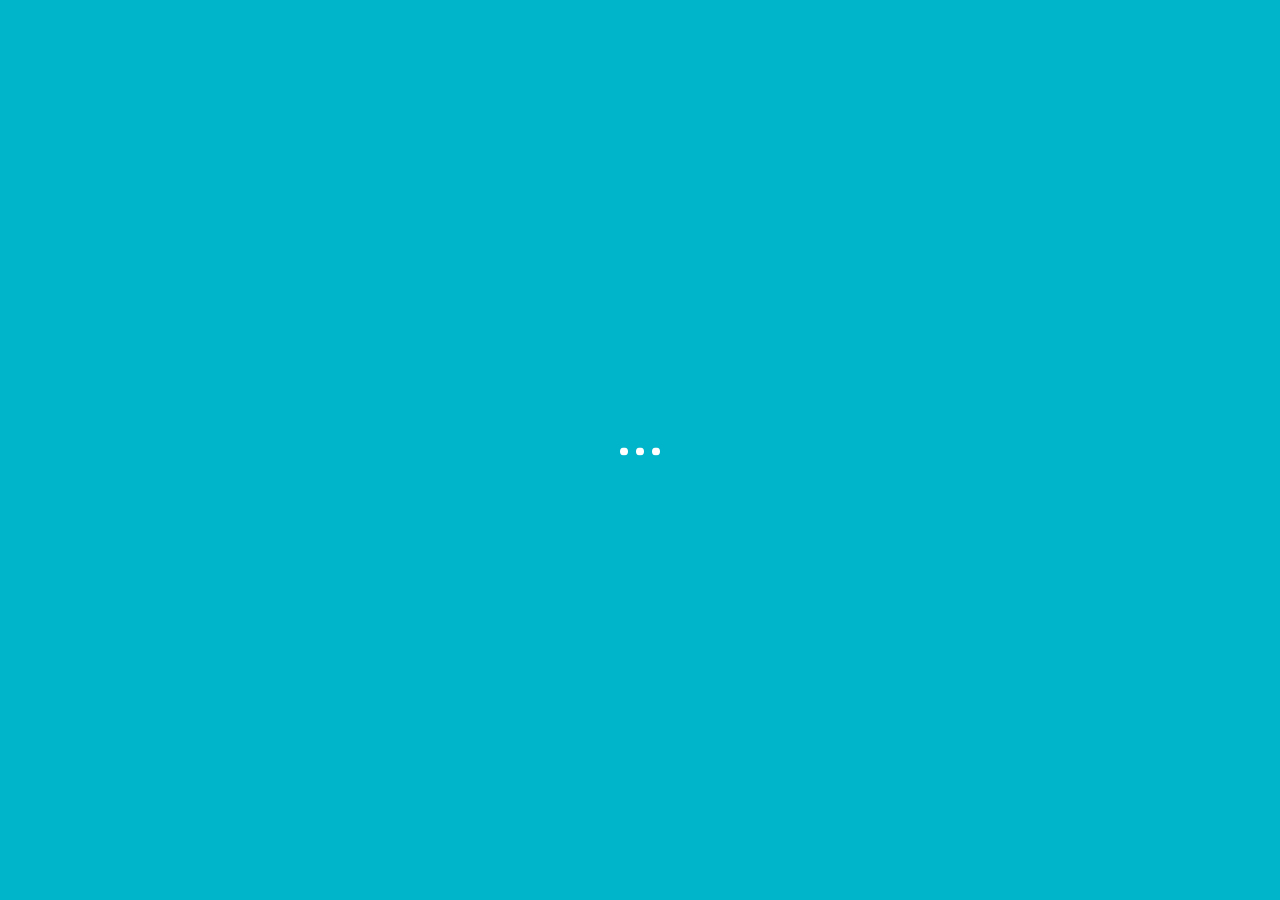
==== commit 40eeecf7: "Update index.html" ====
--- a/index.html
+++ b/index.html
@@ -6,7 +6,7 @@
     <meta http-equiv="X-UA-Compatible" content="IE=edge">
     <meta name="viewport" content="width=device-width, initial-scale=1, maximum-scale=1, user-scalable=no"/>
 
-    <title>Atail &#8211; Unique portfolio solution for creatives</title>
+    <title>PENTABREED &#8211; Portfolio</title>
 
     <link href="https://fonts.googleapis.com/css?family=Hind:300,400%7CMontserrat:400,700" rel="stylesheet" media="all">
     <link rel='stylesheet' href='css/icons.css' type='text/css' media='all'/>
@@ -16,7 +16,7 @@
 
 </head>
 
-<body data-share="[&quot;facebook&quot;]">
+<body data-share="[]">
 
 <!--Preloader-->
 <div class="atail-preloader-wrapper">
@@ -68,22 +68,22 @@
                         <a href="index.html"><span>Projects</span></a>
                     </li>
                     <li class="menu-item col-xs-2 ">
-                        <a href="about.html"><span>About</span></a>
+                        <a href="about.html"><span></span></a>
                     </li>
                     <li class="menu-item  col-xs-2 ">
-                        <a href="team.html"><span>Team</span></a>
+                        <a href="team.html"><span></span></a>
                     </li>
                     <li class="menu-item col-xs-2 ">
-                        <a href="services.html"><span>Services</span></a>
+                        <a href="services.html"><span></span></a>
                     </li>
                     <li class="menu-item col-xs-2 ">
-                        <a href="contact.html"><span>Contact</span></a>
+                        <a href="contact.html"><span></span></a>
                     </li>
                     <li class="menu-item col-xs-2 ">
-                        <a href="blog.html"><span>Blog</span></a>
+                        <a href="blog.html"><span></span></a>
                     </li>
                     <li class="menu-item col-xs-2 ">
-                        <a href="typography.html"><span>Typography</span></a>
+                        <a href="typography.html"><span></span></a>
                     </li>
                 </ol>
             </nav>
--- a/css/main.css
+++ b/css/main.css
@@ -5669,7 +5669,7 @@
 }
 
 .page-numbers.current {
-  color: #1957f3;
+  color: #00b5c9;
 }
 
 .blog-promo-box {
@@ -6707,7 +6707,7 @@
     -webkit-transform: translate(50%, 100%);
             transform: translate(50%, 100%);
     opacity: 0;
-    background-color: #1957f3;
+    background-color: #00b5c9;
   }
   .atail-header-opened nav, .atail-header-opened
   nav.row {
@@ -7206,7 +7206,7 @@
 
 @media (min-width: 992px) {
   .nav-list > li > a:hover {
-    color: #1957f3;
+    color: #00b5c9;
   }
 }
 
@@ -7214,7 +7214,7 @@
   .nav-list > li:hover.menu-item-has-children {
     -webkit-transition: background-color 0s linear .1s;
     transition: background-color 0s linear .1s;
-    background-color: #1957f3;
+    background-color: #00b5c9;
   }
 }
 
@@ -7253,7 +7253,7 @@
     -webkit-transform: translateY(-200%);
             transform: translateY(-200%);
     opacity: 1;
-    background-color: #1957f3;
+    background-color: #00b5c9;
   }
   .nav-list > li > ul li {
     -webkit-transition: opacity 0.2s ease;
@@ -8369,7 +8369,7 @@
   height: 100%;
   -webkit-transition: width .6s ease;
   transition: width .6s ease;
-  background-color: blue;
+  background-color: #00b5c9;
   -webkit-backface-visibility: hidden;
           backface-visibility: hidden;
 }
@@ -8436,7 +8436,7 @@
   margin: 0 2px;
   border: 1px solid transparent;
   border-radius: 50%;
-  background-color: blue;
+  background-color: #00b5c9;
 }
 
 .atail-dot.start-animation {
@@ -9192,11 +9192,11 @@
 }
 
 .all-atail-projects-category ul a:hover {
-  color: #1957f3;
+  color: #00b5c9;
 }
 
 .all-atail-projects-category ul a.active {
-  color: #1957f3;
+  color: #00b5c9;
 }
 
 .all-atail-projects > div > div {
@@ -11982,7 +11982,7 @@
     color: #4d4f54;
   }
   .sides a:hover {
-    color: #1957f3;
+    color: #00b5c9;
   }
 }
 
@@ -12391,7 +12391,7 @@
   left: 0;
   width: 100%;
   height: 100%;
-  background-color: #1957f3;
+  background-color: #00b5c9;
   border-right: 1px solid #edf5f8;
   opacity: .8;
   z-index: -1;
--- a/css/setting.css
+++ b/css/setting.css
@@ -62,7 +62,7 @@
 }
 
 h4 {
-    letter-spacing: -0.85px;
+    letter-spacing: -3px;
 }
 
 h5 {
@@ -91,7 +91,7 @@
 }
 
 .atail-slider h1 a:hover, .atail-slider-item .blog-author span:hover, .atail-slider-item .blog-date span:hover, a:hover, .side-content a:hover, .blog-category a:hover, a.blog-date:hover, .content-info-date a:hover, .post-content-info > a.blog-category-link:hover, .post-content-likes .blog-count-likes:hover, .post-content-tags a[rel="tag"]:hover, .post-sidebar .widget li a:hover {
-    color: #1957f3;
+    color: #00b5c9;
 }
 
 .comment-navigation > h2,
@@ -120,7 +120,7 @@
     }
 
     .nav-list > li > a:hover span:last-child, .nav-list > li.current-menu-item > a > span:last-child {
-        color: #1957f3;
+        color: #00b5c9;
     }
 
     .nav-list > li > a > .nav-list-counter {
@@ -194,7 +194,7 @@
 }
 
 .atail-team-follow a:hover {
-    color: #1957f3;
+    color: #00b5c9;
 }
 
 .atail-post-comments-wrapper:before {
@@ -270,7 +270,7 @@
 }
 
 a.button:link, button, input[type^="submit"], input[type^="button"], button:not([data-action^="close-nav"]) {
-    background-color: #1957f3;
+    background-color: #00b5c9;
     color: #FFF;
 }
 
@@ -333,8 +333,8 @@
 }
 
 .tagcloud a {
-    border-color: #1957f3;
-    color: #1957f3;
+    border-color: #00b5c9;
+    color: #00b5c9;
 }
 
 .atail-dark-footer .tagcloud a {
@@ -343,17 +343,17 @@
 }
 
 .atail-dark-footer .tagcloud a:hover {
-    background-color: #1957f3;
-    border-color: #1957f3;
+    background-color: #00b5c9;
+    border-color: #00b5c9;
 }
 
 .tagcloud a:hover {
-    background-color: #1957f3;
-    border-color: #1957f3;
+    background-color: #00b5c9;
+    border-color: #00b5c9;
 }
 
 #today {
-    background-color: #1957f3;
+    background-color: #00b5c9;
     color: #FFF;
 }
 
@@ -527,7 +527,7 @@
 }
 
 .preview-article-header > h2 > a:hover {
-    color: #1957f3;
+    color: #00b5c9;
 }
 .recentcomments a {
     display: inline !important;
